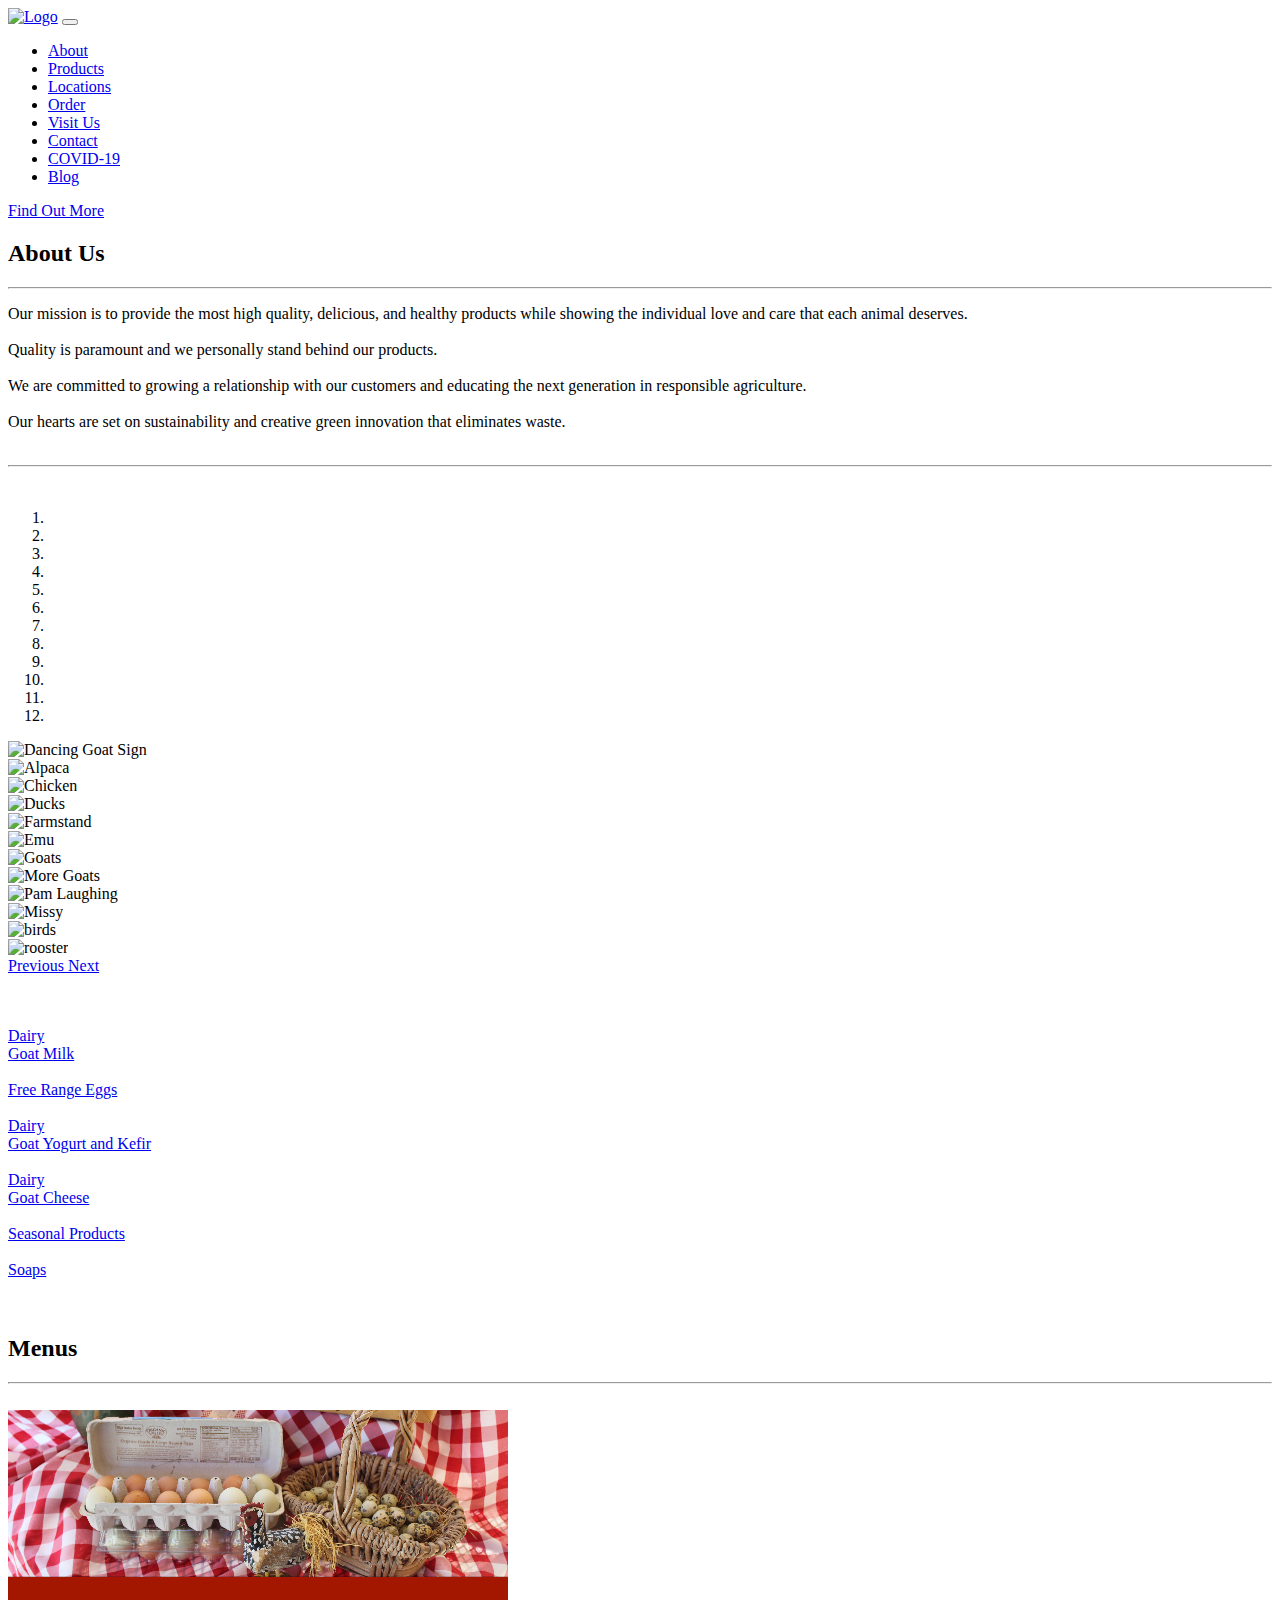
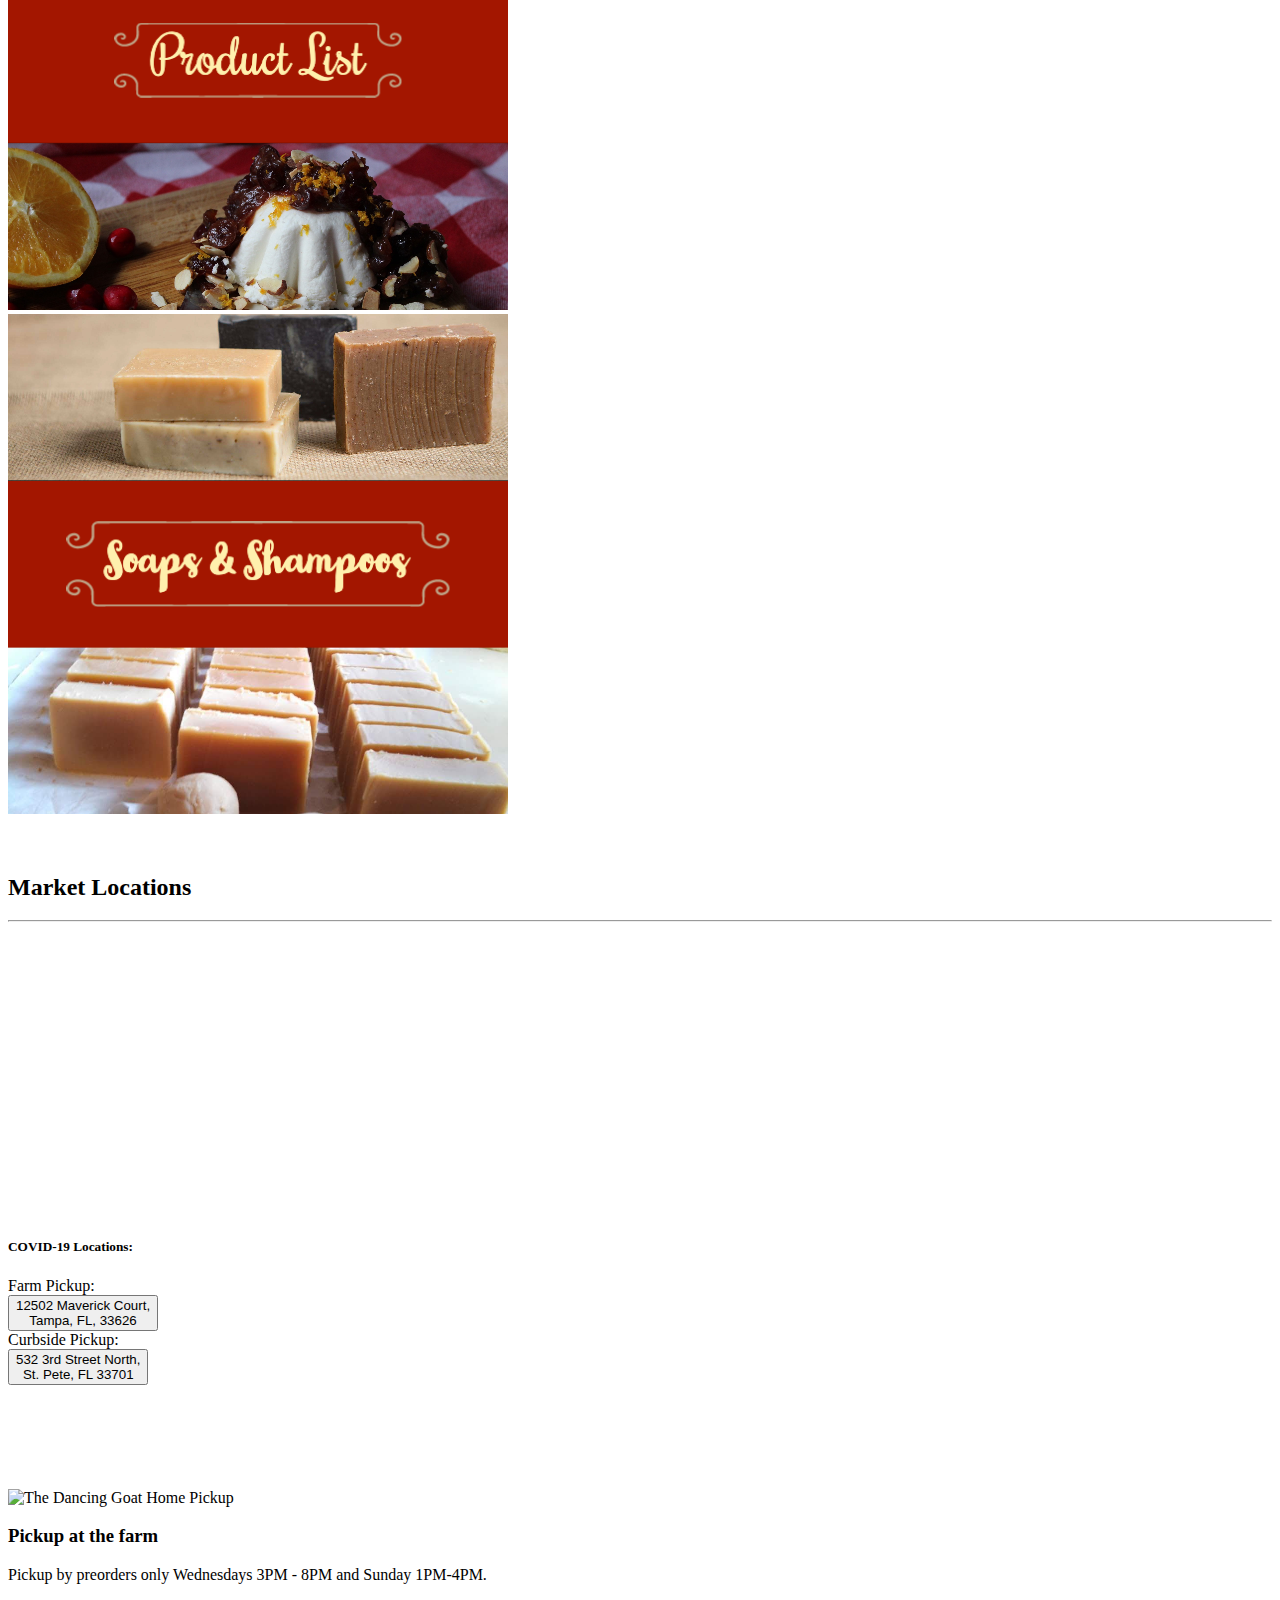
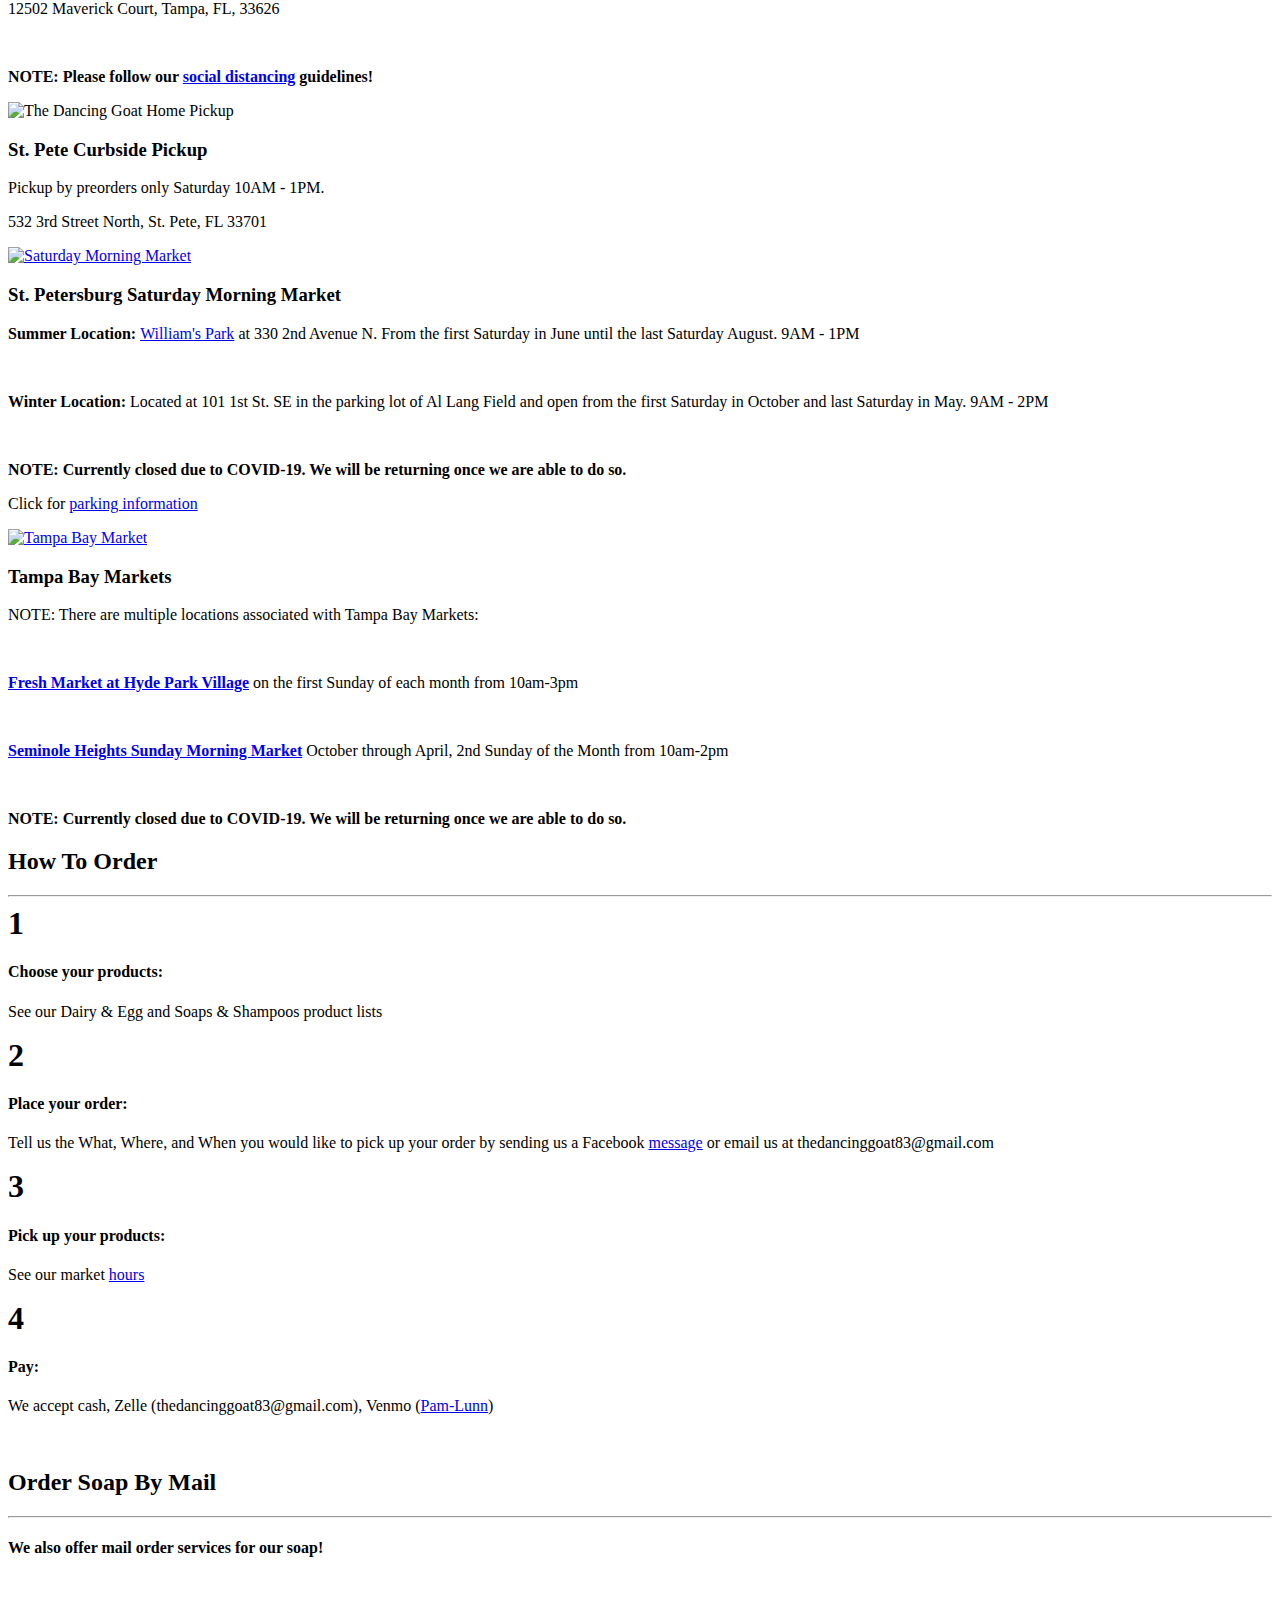
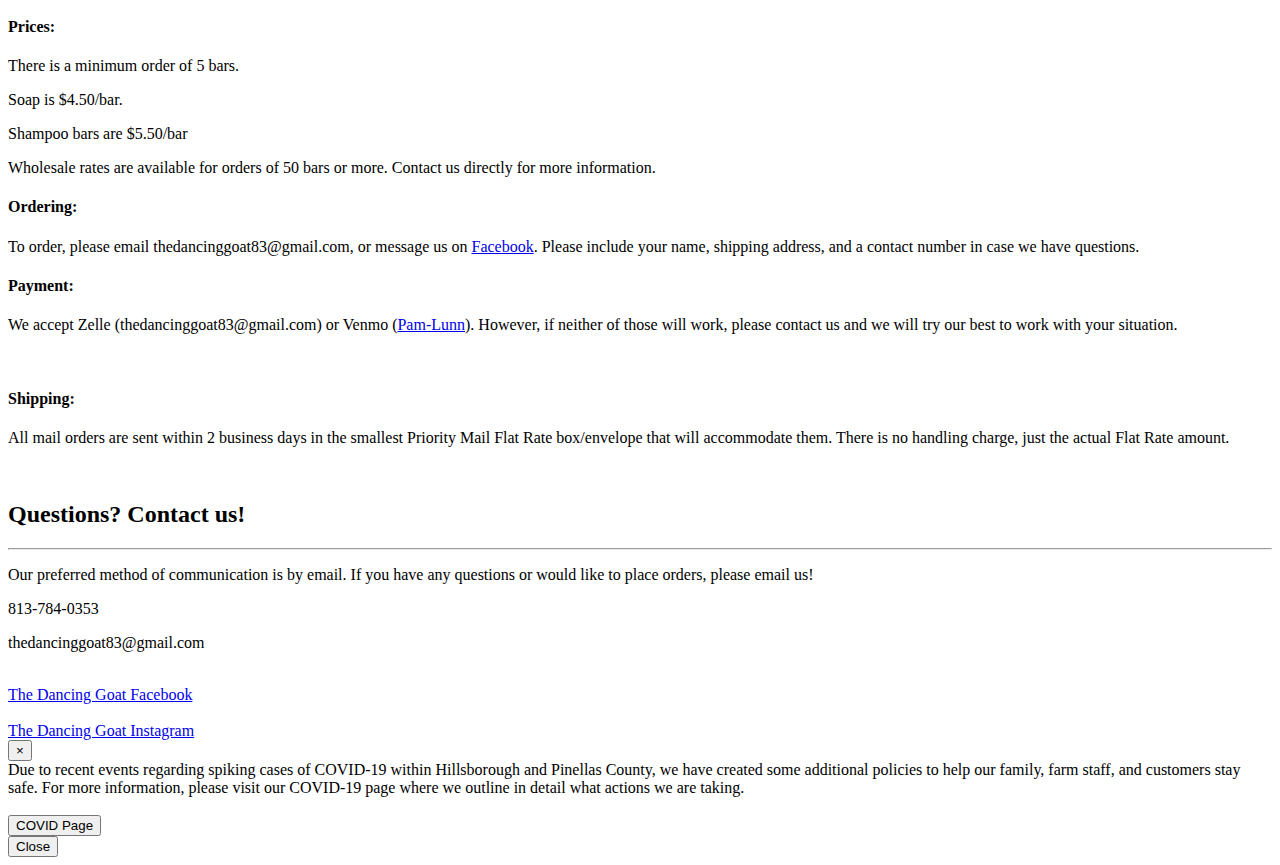
==== index.html @ 33b03e3a "enable modal" ====
<!DOCTYPE html>
<html lang="en">

<head>

  <!-- Global site tag (gtag.js) - Google Analytics -->
  <script async src="https://www.googletagmanager.com/gtag/js?id=UA-163304457-1"></script>
  <script>
    window.dataLayer = window.dataLayer || [];

    function gtag() {
      dataLayer.push(arguments);
    }
    gtag('js', new Date());

    gtag('config', 'UA-163304457-1');
  </script>


  <meta charset="utf-8">
  <meta name="viewport" content="width=device-width, initial-scale=1, shrink-to-fit=no">
  <meta name="description"
    content="An urban farm supplying the Tampa Bay and St. Petersburg communities with fresh goat milk, yogurt, kefir, cheese, cow milk, eggs, and artisan goat milk soaps.">
  <meta name="author" content="Clinton Lunn">
  <link rel='icon' href='favicon.ico' type='image/x-icon' />
  <title>The Dancing Goat Dairy</title>
  <!-- Bootstrap core CSS -->
  <link href="vendor/bootstrap/css/bootstrap.min.css" rel="stylesheet">

  <!-- Custom fonts for this template -->
  <link href="vendor/font-awesome/css/font-awesome.min.css" rel="stylesheet" type="text/css">
  <link
    href='https://fonts.googleapis.com/css?family=Open+Sans:300italic,400italic,600italic,700italic,800italic,400,300,600,700,800'
    rel='stylesheet' type='text/css'>
  <link
    href='https://fonts.googleapis.com/css?family=Merriweather:400,300,300italic,400italic,700,700italic,900,900italic'
    rel='stylesheet' type='text/css'>

  <!-- Plugin CSS -->
  <link href="vendor/magnific-popup/magnific-popup.css" rel="stylesheet">

  <!-- Custom styles for this template -->
  <link href="css/creative.min.css" rel="stylesheet">

  <!-- Leaflet CSS -->
  <link rel="stylesheet" href="https://unpkg.com/leaflet@1.6.0/dist/leaflet.css"
    integrity="sha512-xwE/Az9zrjBIphAcBb3F6JVqxf46+CDLwfLMHloNu6KEQCAWi6HcDUbeOfBIptF7tcCzusKFjFw2yuvEpDL9wQ=="
    crossorigin="" />

</head>

<body id="page-top">

  <!-- Navigation -->
  <nav class="navbar navbar-expand-lg navbar-light fixed-top" id="mainNav">
    <div class="container">
      <a class="navbar-brand js-scroll-trigger" href="#page-top" style="font-family:cursive"><img style="width: 300px;"
          src="./img/toplogo.png" alt="Logo" style=></a>
      <button class="navbar-toggler navbar-toggler-right" type="button" data-toggle="collapse"
        data-target="#navbarResponsive" aria-controls="navbarResponsive" aria-expanded="false"
        aria-label="Toggle navigation">
        <span class="navbar-toggler-icon"></span>
      </button>
      <div class="collapse navbar-collapse" id="navbarResponsive">
        <ul class="navbar-nav ml-auto">
          <li class="nav-item">
            <a class="nav-link js-scroll-trigger" href="#about">About</a>
          </li>
          <li class="nav-item">
            <a class="nav-link js-scroll-trigger" href="#portfolio">Products</a>
          </li>
          <li class="nav-item">
            <a class="nav-link js-scroll-trigger" href="#locations">Locations</a>
          </li>
          <li class="nav-item">
            <a class="nav-link js-scroll-trigger" href="#order">Order</a>
          </li>
          <li class="nav-item">
            <a class="nav-link js-scroll-trigger" href="./visit.html">Visit Us</a>
          </li>
          <li class="nav-item">
            <a class="nav-link js-scroll-trigger" href="#contact">Contact</a>
          </li>
          <li class="nav-item">
            <a class="nav-link js-scroll-trigger" href="./covid.html">COVID-19</a>
          </li>
          <li class="nav-item">
            <a class="nav-link js-scroll-trigger" href="https://thedancinggoat.wordpress.com/">Blog
            </a>
          </li>
        </ul>
      </div>
    </div>
  </nav>

  <header class="masthead text-center text-white d-flex">
    <div class="container my-auto">
      <div class="row">
        <div class="col-lg-10 mx-auto">
          <!--
            <h1 class="text-uppercase">
              <strong>Welcome to the Farm</strong>
            </h1>
            <hr>
            -->
        </div>
        <div class="col-lg-8 mx-auto">
          <!--<p class="text-faded mb-5" style="color:#000;font-weight: bold;">A family farm nestled into the suburbs of Tampa Bay!</p>-->
          <a class="btn btn-primary btn-xl js-scroll-trigger" href="#about">Find Out More</a>
        </div>
      </div>
    </div>
  </header>
  <!-- <img src="https://live.staticflickr.com/917/43078996511_450759f079_k.jpg" alt="Farm Aerial View" -->
  <!-- <img src="https://live.staticflickr.com/65535/49135883252_8f9817cc66_b.jpg" alt="Farm Driveway" -->
  <!-- <img src="https://live.staticflickr.com/65535/49135682891_9e29ded91d_b.jpg" alt="Building Front" -->

  <section class="bg-primary" id="about">
    <div class="container">
      <div class="row">
        <div class="col-lg-8 mx-auto text-center">
          <h2 class="section-heading text-white">About Us</h2>
          <hr class="light my-4">
          <p class="text-faded mb-4">Our mission is to provide the most high quality, delicious, and healthy products
            while showing the individual love and care that each animal deserves. <br><br>

            Quality is paramount and we personally stand behind our products. <br><br>

            We are committed to growing a relationship with our customers and educating the next generation in
            responsible agriculture. <br><br>

            Our hearts are set on sustainability and creative green innovation that eliminates waste. <br><br></p>
        </div>
      </div>
      <div class="row">
        <div class="col-lg-8 mx-auto text-center">
          <hr class="light my-4">
          <br>
          <p class="text-faded mb-4">
            <div class="container">
              <div id="carouselExampleIndicators" class="carousel slide" data-ride="carousel">
                <ol class="carousel-indicators">
                  <li data-target="#carouselExampleIndicators" data-slide-to="0" class="active"></li>
                  <li data-target="#carouselExampleIndicators" data-slide-to="1"></li>
                  <li data-target="#carouselExampleIndicators" data-slide-to="2"></li>
                  <li data-target="#carouselExampleIndicators" data-slide-to="3"></li>
                  <li data-target="#carouselExampleIndicators" data-slide-to="4"></li>
                  <li data-target="#carouselExampleIndicators" data-slide-to="5"></li>
                  <li data-target="#carouselExampleIndicators" data-slide-to="6"></li>
                  <li data-target="#carouselExampleIndicators" data-slide-to="7"></li>
                  <li data-target="#carouselExampleIndicators" data-slide-to="8"></li>
                  <li data-target="#carouselExampleIndicators" data-slide-to="9"></li>
                  <li data-target="#carouselExampleIndicators" data-slide-to="10"></li>
                  <li data-target="#carouselExampleIndicators" data-slide-to="11"></li>
                </ol>
                <div class="carousel-inner">
                  <div class="carousel-item active">
                    <img class="d-block w-100" src="./img/carousel/sign.png" alt="Dancing Goat Sign">
                  </div>
                  <div class="carousel-item">
                    <img class="d-block w-100" src="./img/carousel/alpaca.png" alt="Alpaca">
                  </div>
                  <div class="carousel-item">
                    <img class="d-block w-100" src="./img/carousel/chicken.png" alt="Chicken">
                  </div>
                  <div class="carousel-item">
                    <img class="d-block w-100" src="./img/carousel/ducks.png" alt="Ducks">
                  </div>
                  <div class="carousel-item">
                    <img class="d-block w-100" src="./img/carousel/farmstand.png" alt="Farmstand">
                  </div>
                  <div class="carousel-item">
                    <img class="d-block w-100" src="./img/carousel/emu.png" alt="Emu">
                  </div>
                  <div class="carousel-item">
                    <img class="d-block w-100" src="./img/carousel/goatslooking.png" alt="Goats">
                  </div>
                  <div class="carousel-item">
                    <img class="d-block w-100" src="./img/carousel/goatstalking.png" alt="More Goats">
                  </div>
                  <div class="carousel-item">
                    <img class="d-block w-100" src="./img/carousel/laughing.png" alt="Pam Laughing">
                  </div>
                  <div class="carousel-item">
                    <img class="d-block w-100" src="./img/carousel/missy.png" alt="Missy">
                  </div>
                  <div class="carousel-item">
                    <img class="d-block w-100" src="./img/carousel/pheasants.png" alt="birds">
                  </div>
                  <div class="carousel-item">
                    <img class="d-block w-100" src="./img/carousel/roostercrow.png" alt="rooster">
                  </div>
                  <a class="carousel-control-prev" href="#carouselExampleIndicators" role="button" data-slide="prev">
                    <span class="carousel-control-prev-icon" aria-hidden="true"></span>
                    <span class="sr-only">Previous</span>
                  </a>
                  <a class="carousel-control-next" href="#carouselExampleIndicators" role="button" data-slide="next">
                    <span class="carousel-control-next-icon" aria-hidden="true"></span>
                    <span class="sr-only">Next</span>
                  </a>
                </div>
              </div>

          </p>
          <br>
        </div>
      </div>
    </div>
  </section>

  <section class="p-0" id="portfolio">
    <div class="container-fluid p-0">
      <div class="row no-gutters popup-gallery">
        <div class="col-lg-4 col-sm-6">
          <a class="portfolio-box" href="./img/portfolio/fullsize/milk.jpg">
            <img class="img-fluid" src="./img/portfolio/thumbnails/milk.jpg" alt="">
            <div class="portfolio-box-caption">
              <div class="portfolio-box-caption-content">
                <div class="project-category text-faded">
                  Dairy
                </div>
                <div class="project-name">
                  Goat Milk
                </div>
              </div>
            </div>
          </a>
        </div>
        <div class="col-lg-4 col-sm-6">
          <a class="portfolio-box" href="./img/portfolio/fullsize/eggs.jpg">
            <img class="img-fluid" src="./img/portfolio/thumbnails/eggs.jpg" alt="">
            <div class="portfolio-box-caption">
              <div class="portfolio-box-caption-content">
                <div class="project-category text-faded">

                </div>
                <div class="project-name">
                  Free Range Eggs
                </div>
              </div>
            </div>
          </a>
        </div>
        <!-- <div class="col-lg-4 col-sm-6">
            <a class="portfolio-box" href="img/portfolio/fullsize/kefir.jpg">
              <img class="img-fluid" src="img/portfolio/thumbnails/kefir.jpg" alt="">
              <div class="portfolio-box-caption">
                <div class="portfolio-box-caption-content">
                  <div class="project-category text-faded">
                    Category
                  </div>
                  <div class="project-name">
                    Project Name
                  </div>
                </div>
              </div>
            </a>
          </div> -->
        <div class="col-lg-4 col-sm-6">
          <a class="portfolio-box" href="./img/portfolio/fullsize/kefiryogurt.jpg">
            <img class="img-fluid" src="./img/portfolio/thumbnails/kefiryogurt.jpg" alt="">
            <div class="portfolio-box-caption">
              <div class="portfolio-box-caption-content">
                <div class="project-category text-faded">
                  Dairy
                </div>
                <div class="project-name">
                  Goat Yogurt and Kefir
                </div>
              </div>
            </div>
          </a>
        </div>
        <div class="col-lg-4 col-sm-6">
          <a class="portfolio-box" href="./img/portfolio/fullsize/cheese.jpg">
            <img class="img-fluid" src="./img/portfolio/thumbnails/cheese.jpg" alt="">
            <div class="portfolio-box-caption">
              <div class="portfolio-box-caption-content">
                <div class="project-category text-faded">
                  Dairy
                </div>
                <div class="project-name">
                  Goat Cheese
                </div>
              </div>
            </div>
          </a>
        </div>
        <div class="col-lg-4 col-sm-6">
          <a class="portfolio-box" href="./img/portfolio/fullsize/seasonal.jpg">
            <img class="img-fluid" src="./img/portfolio/thumbnails/seasonal.jpg" alt="">
            <div class="portfolio-box-caption">
              <div class="portfolio-box-caption-content">
                <div class="project-category text-faded">
                  Seasonal Products
                </div>
                <div class="project-name">

                </div>
              </div>
            </div>
          </a>
        </div>
        <div class="col-lg-4 col-sm-6">
          <a class="portfolio-box" href="./img/portfolio/fullsize/soaps.jpg">
            <img class="img-fluid" src="./img/portfolio/thumbnails/soaps.jpg" alt="">
            <div class="portfolio-box-caption">
              <div class="portfolio-box-caption-content">
                <div class="project-category text-faded">
                  Soaps
                </div>
                <div class="project-name">

                </div>
              </div>
            </div>
          </a>
        </div>
      </div>
      <br><br>
      <!-- <div class="container">
        <div class="row">
          <div class="col-lg-12 text-center">
            <h2 class="section-heading">Products</h2>
            <hr class="my-4">
          </div>
          <div class="col-lg-12 col-sm-12 mx-auto text-center">
            <img style="height: 750px; width: 800px;" src="./img/productlists/productlist.png">
          </div>
        </div>
        <br>
        <div class="row">
          <div class="col-lg-12 text-center">
            <h2 class="section-heading">Soaps</h2>
            <hr class="my-4">
          </div>
          <div class="col-lg-12 col-sm-12 mx-auto text-center">
            <img style="height: 750px; width: 800px;" src="./img/Product Lists/soaplist.png">
          </div>
        </div>
      </div> -->
    </div>
  </section>

  <section class="p-0" id="productlists">
    <div class="container-fluid p-0">
      <div class="col-lg-12 text-center">
        <h2 class="section-heading">Menus</h2>
        <hr class="my-4">
        <br>
      </div>
      <div class="row no-gutters popup-gallery">
        <div class="col-lg-6 col-sm-12 text-center">
          <a class="portfolio-box" href="./img/productlists/fullsize/productlist.png">
            <img class="img-fluid fit-to-container mh-75" src="./img/productlists/thumbnail/products.png" alt="">
            <div class="portfolio-box-caption">
              <div class="portfolio-box-caption-content">
                <div class="project-category text-faded">
                </div>
                <!-- <div class="project-name">
                  Products
                </div> -->
              </div>
            </div>
          </a>
        </div>
        <div class="col-lg-6 col-sm-12 text-center">
          <a class="portfolio-box" href="./img/productlists/fullsize/soaplist.png">
            <img class="img-fluid fit-to-container" src="./img/productlists/thumbnail/soapsnshampoos.png" alt="">
            <div class="portfolio-box-caption">
              <div class="portfolio-box-caption-content">
                <div class="project-category text-faded">

                </div>
                <!-- <div class="project-name">
                  Soaps and Shampoos
                </div> -->
              </div>
            </div>
          </a>
        </div>
      </div>
      <br><br>
    </div>
  </section>

  <section id="locations">
    <div class="container">
      <div class="row">
        <div class="col-lg-12 text-center">
          <h2 class="section-heading"> Market Locations</h2>
          <hr class="my-4">
        </div>
      </div>
    </div>

    <div class="row">

      <div class="col-md-8 mx-auto text-center">
        <div style="height: 250px;" class="rounded" id="map"></div>
        <br><br>
      </div>

      <div class="col-md-4 card mx-auto d-block" style=" height: 250px; width: 18rem;">
        <div class="card-body text-center">
          <h5 class="card-title">COVID-19 Locations:</h5>
          <span>Farm Pickup:</span>
          <br>
          <button id="farmPickupBtn" type="button" style="text-transform: none !important;" class="btn btn-link">12502
            Maverick Court,<br>Tampa, FL,
            33626</button>
          <br>
          <span>Curbside Pickup:</span>
          <br>
          <button id="stPetePickupBtn" type="button" style="text-transform: none !important;" class="btn btn-link">532
            3rd Street North,<br>St. Pete, FL
            33701</button>
          <br>
          <!-- <button type="button" class="btn btn-link">101 1st St SE,<br>St. Petersburg, FL 33701</button>
          <br>
          <button type="button" class="btn btn-link">12502 Maverick Court,<br>Tampa, FL, 33626</button>-->
        </div>
      </div>
    </div>
    <div class="container">
      <div class="row">
        <div class="col-lg-6 col-md-6 text-center">
          <div class="service-box mt-5 mx-auto">
            <!--<i class="fa fa-4x fa-newspaper-o text-primary mb-3 sr-icons"></i>-->
            <img style="height: 250px; width: 375px" src="./img/Locations/farmporchpickup.jpg"
              alt="The Dancing Goat Home Pickup">
            <h3 class="mb-3">Pickup at the farm</h3>
            <p class="text-muted mb-0">Pickup by preorders only Wednesdays 3PM - 8PM and Sunday 1PM-4PM.</p>
            <!-- <p class="text-muted mb-0">To place an order, please email <a
                href="mailto:thedancinggoat83@gmail.com?Subject=Order%20inquery"
                target="_top">thedancinggoat83@gmail.com</a></p> -->
            <p class="text-muted mb-0">12502 Maverick Court, Tampa, FL, 33626</p>
            <br>
            <p><strong>NOTE: Please follow our <a href="./img/COVID/covidupdate.png">social distancing</a>
                guidelines!</strong>
            </p>

          </div>
        </div>
        <div class="col-lg-6 col-md-6 text-center">
          <div class="service-box mt-5 mx-auto">
            <!--<i class="fa fa-4x fa-newspaper-o text-primary mb-3 sr-icons"></i>-->
            <img style="height: 250px; width: 275px" src="./img/Locations/stpetepickuplocation.jpg"
              alt="The Dancing Goat Home Pickup">
            <h3 class="mb-3">St. Pete Curbside Pickup</h3>
            <p class="text-muted mb-0">Pickup by preorders only Saturday 10AM - 1PM.</p>
            <!-- <p class="text-muted mb-0">To place an order, please email <a
                href="mailto:thedancinggoat83@gmail.com?Subject=Order%20inquery"
                target="_top">thedancinggoat83@gmail.com</a></p> -->
            <p class="text-muted mb-0">532 3rd Street North, St. Pete, FL 33701
            </p>

          </div>
        </div>
      </div>
      <div class="row">
        <div class="col-lg-6 col-md-6 text-center">
          <div class="service-box mt-5 mx-auto">
            <!--<i class="fa fa-4x fa-diamond text-primary mb-3 sr-icons"></i>-->
            <a href="http://saturdaymorningmarket.com/">
              <img src="https://farm2.staticflickr.com/1789/42316108664_bc78e7000c_o.png" alt="Saturday Morning Market">
            </a>
            <h3 class="mb-3">St. Petersburg Saturday Morning Market</h3>
            <p class="text-muted mb-0"><strong>Summer Location: </strong><a
                href="https://www.facebook.com/WilliamsParkMarket/">William's Park</a> at 330 2nd Avenue N. From the
              first Saturday in June until the last Saturday August. 9AM - 1PM</p>
            <br>
            <p class="text-muted mb-0"><strong>Winter Location:</strong> Located at 101 1st St. SE in the parking lot of
              Al Lang Field and open from the first Saturday in October and last Saturday in May. 9AM - 2PM</p>
            <br>
            <p><strong>NOTE: Currently closed due to COVID-19. We will be returning once we are able to do so.</strong>
            </p>
            <p>Click for <a href="https://saturdaymorningmarket.com/services/directionsparking/">parking information</a>
            </p>
            <!-- saturday morning market -->
            <!-- williams park summer market -->
          </div>
        </div>
        <div class="col-lg-6 col-md-6 text-center">
          <div class="service-box mt-5 mx-auto">
            <!--<i class="fa fa-4x fa-paper-plane text-primary mb-3 sr-icons"></i>-->
            <a href="https://tampabaymarkets.com/">
              <img style="height: 150px; width: 175px" src="./img/Locations/tampabaymarketlogo.jpg"
                alt="Tampa Bay Market">
            </a>
            <h3 class="mb-3">Tampa Bay Markets</h3>
            <p class="text-muted mb-0">NOTE: There are multiple locations associated with Tampa Bay Markets:</p>
            <br>
            <p class="text-muted mb-0"><a
                href="https://tampabaymarkets.com/fresh-market-at-hyde-park-village"><strong>Fresh Market at Hyde Park
                  Village</strong></a> on the first Sunday of each
              month from 10am-3pm</p>
            <br>
            <p class="text-muted mb-0"><a
                href="https://tampabaymarkets.com/seminole-heights-sunday-morning-market"><strong>Seminole Heights
                  Sunday Morning Market</strong></a> October through April, 2nd Sunday of the Month from 10am-2pm</p>
            <br>
            <p><strong>NOTE: Currently closed due to COVID-19. We will be returning once we are able to do so.</strong>
            </p>

          </div>
        </div>
        <!--
          <div class="col-lg-3 col-md-6 text-center">
            <div class="service-box mt-5 mx-auto">
              <i class="fa fa-4x fa-heart text-primary mb-3 sr-icons"></i>
              <h3 class="mb-3">Made with Love</h3>
              <p class="text-muted mb-0">Farm products made fresh on site</p>
            </div>
          </div>
          -->
      </div>
    </div>
  </section>




  <!-- <section class="bg-dark text-white">
    <div class="container text-center">
      <h2 class="mb-4">Free Download at Start Bootstrap!</h2>
      <a class="btn btn-light btn-xl sr-button" href="http://startbootstrap.com/template-overviews/creative/">Download
        Now!</a>
    </div>
  </section> -->

  <section id="order">
    <div class="container">
      <div class="row">
        <div class="col-sm-12 text-center">
          <h2 class="section-heading">How To Order</h2>
          <hr class="my-4">
        </div>
        <div class="container">
          <div class="row">
            <!--                         
              <div class="col-lg-3 col-md-6 text-center">
                <div class="service-box mt-5 mx-auto">
                  <i class="fa fa-4x fa-heart text-primary mb-3 sr-icons"></i>
                  <h3 class="mb-3">Made with Love</h3>
                  <p class="text-muted mb-0">Farm products made fresh on site</p>
                </div>
              </div>
              -->
            <div class="col-sm-12 text-center">
              <div class="mt-5 mx-auto">
                <div class="row">
                  <div class="col-sm-4 text-center">
                    <!-- Create an icon wrapped by the fa-stack class -->
                    <span style="font-size: 2em;" class="fa-stack">
                      <!-- The icon that will wrap the number -->
                      <span class="fa fa-square-o fa-stack-2x"></span>
                      <!-- a strong element with the custom content, in this case a number -->
                      <strong class="fa-stack-1x">
                        1
                      </strong>
                    </span>
                  </div>
                  <div class="col-sm-4 text-center">
                    <h4>Choose your products:</h4>
                    <p>See our Dairy & Egg and Soaps & Shampoos product lists</p>
                  </div>
                  <div class="col-sm-4 text-center"> <i
                      class="fa fa-4x fa-shopping-cart text-primary mb-3 sr-icons"></i>
                  </div>
                </div>
                <!--<i class="fa fa-4x fa-newspaper-o text-primary mb-3 sr-icons"></i>-->
              </div>
            </div>
            <div class="col-sm-12 text-center">
              <div class="mt-5 mx-auto">
                <div class="row">
                  <div class="col-sm-4 text-center">
                    <!-- Create an icon wrapped by the fa-stack class -->
                    <span style="font-size: 2em;" class="fa-stack">
                      <!-- The icon that will wrap the number -->
                      <span class="fa fa-square-o fa-stack-2x"></span>
                      <!-- a strong element with the custom content, in this case a number -->
                      <strong class="fa-stack-1x">
                        2
                      </strong>
                    </span>
                  </div>
                  <div class="col-sm-4 text-center">
                    <h4>Place your order:</h4>
                    <p>Tell us the What, Where, and When you would like to pick up your order by sending us a Facebook
                      <a target="_blank" href="https://www.m.me/dancinggoatdairy">message</a> or email us at
                      thedancinggoat83@gmail.com</p>
                  </div>
                  <div class="col-sm-4 text-center"> <i class="fa fa-4x fa-envelope-o text-primary mb-3 sr-icons"></i>

                  </div>
                  <!--<i class="fa fa-4x fa-newspaper-o text-primary mb-3 sr-icons"></i>-->

                </div>
              </div>
              <div class="col-sm-12 text-center">
                <div class="mt-5 mx-auto">
                  <div class="row">
                    <div class="col-sm-4 text-center">
                      <!-- Create an icon wrapped by the fa-stack class -->
                      <span style="font-size: 2em;" class="fa-stack">
                        <!-- The icon that will wrap the number -->
                        <span class="fa fa-square-o fa-stack-2x"></span>
                        <!-- a strong element with the custom content, in this case a number -->
                        <strong class="fa-stack-1x">
                          3
                        </strong>
                      </span>
                    </div>
                    <div class="col-sm-4 text-center">
                      <h4>Pick up your products:</h4>
                      <p>See our market <a href="./img/hours.png">hours</a></p>
                    </div>
                    <div class="col-sm-4 text-center"> <i
                        class="fa fa-4x fa-shopping-bag text-primary mb-3 sr-icons"></i>
                    </div>
                  </div>
                </div>
              </div>
              <div class="col-sm-12 text-center">
                <div class="mt-5 mx-auto">
                  <div class="row">
                    <div class="col-sm-4 text-center">
                      <!-- Create an icon wrapped by the fa-stack class -->
                      <span style="font-size: 2em;" class="fa-stack">
                        <!-- The icon that will wrap the number -->
                        <span class="fa fa-square-o fa-stack-2x"></span>
                        <!-- a strong element with the custom content, in this case a number -->
                        <strong class="fa-stack-1x">
                          4
                        </strong>
                      </span>
                    </div>
                    <div class="col-sm-4 text-center">
                      <h4>Pay:</h4>
                      <p>We accept cash, Zelle (thedancinggoat83@gmail.com), Venmo (<a
                          href="https://venmo.com/Pam-Lunn">Pam-Lunn</a>)</p>
                    </div>
                    <div class="col-sm-4 text-center"> <i class="fa fa-4x fa-dollar text-primary mb-3 sr-icons"></i>
                    </div>
                  </div>
                </div>
              </div>
            </div>
          </div>

          <!-- <div class="col-lg-12 col-sm-12 mx-auto text-center">
          <img style="height: 750px; width: 700px;" src="./img/order.png">
        </div> -->
        </div>
        <br>
      </div>
  </section>

  <section id="mailorder">
    <div class="container">
      <div class="row">
        <div class="col-sm-12 text-center">
          <h2 class="section-heading">Order Soap By Mail</h2>
          <hr class="my-4">
        </div>
        <div class="container">
          <div class="row">
            <!--                         
              <div class="col-lg-3 col-md-6 text-center">
                <div class="service-box mt-5 mx-auto">
                  <i class="fa fa-4x fa-heart text-primary mb-3 sr-icons"></i>
                  <h3 class="mb-3">Made with Love</h3>
                  <p class="text-muted mb-0">Farm products made fresh on site</p>
                </div>
              </div>
              -->
            <div class="col-sm-12 text-center">
              <div class="mt-5 mx-auto">
                <div class="row">
                  <div class="col-sm-12 text-center">
                    <i class="fa fa-4x fa-shipping text-primary mb-3 sr-icons"></i>

                  </div>
                  <div class="col-sm-12 text-center">
                    <h4>We also offer mail order services for our soap!</h4>
                    <br>
                    <div class="col-sm-12 text-center">
                      <i class="fa fa-4x fa-dollar text-primary mb-3 sr-icons"></i>
                    </div>
                    <h4>Prices:</h4>
                    <p>There is a minimum order of 5 bars.</p>
                    <p>Soap is $4.50/bar.</p>
                    <p>Shampoo bars are $5.50/bar</p>
                    <p>Wholesale rates are available for orders of 50 bars or more. Contact us directly for more
                      information.</p>

                    <i class="fa fa-4x fa-envelope-o text-primary mb-3 sr-icons"></i>
                    <h4>Ordering:</h4>
                    <p>To order, please email thedancinggoat83@gmail.com, or message us on <a target="_blank"
                        href="https://www.facebook.com/dancinggoatdairy/">Facebook</a>. Please include
                      your name, shipping address, and a contact number in case we have questions.
                    </p>
                    <i class="fa fa-4x fa-credit-card text-primary mb-3 sr-icons"></i>
                    <h4>Payment:</h4>
                    <p>We accept Zelle (thedancinggoat83@gmail.com) or Venmo (<a target="_blank"
                        href="https://venmo.com/Pam-Lunn">Pam-Lunn</a>). However, if neither of those
                      will work, please contact us and we will try our best to work with your situation.</p>
                    <br>
                    <i class="fa fa-4x fa-truck text-primary mb-3 sr-icons"></i>
                    <h4>Shipping:</h5>
                      <p>All mail orders are sent within 2 business days in the smallest Priority Mail Flat Rate
                        box/envelope that will accommodate them. There is no handling charge, just the actual Flat Rate
                        amount.
                        <!-- See the chart to know what size box you will need. -->
                  </div>
                </div>
                <!--<i class="fa fa-4x fa-newspaper-o text-primary mb-3 sr-icons"></i>-->
              </div>
            </div>
          </div>

          <!-- <div class="col-lg-12 col-sm-12 mx-auto text-center">
          <img style="height: 750px; width: 700px;" src="./img/order.png">
        </div> -->
        </div>
        <br>
      </div>
  </section>

  <section id="contact">
    <div class="container">
      <div class="row">
        <div class="col-lg-8 mx-auto text-center">
          <h2 class="section-heading">Questions? Contact us!</h2>
          <hr class="my-4">
          <p class="mb-5">Our preferred method of communication is by email. If you have any questions or would like to
            place orders, please email us!</p>
        </div>
      </div>
      <div class="row">
        <div class="col-lg-3 ml-auto text-center">
          <i class="fa fa-phone fa-3x mb-3 sr-contact"></i>
          <p>813-784-0353</p>
        </div>
        <div class="col-lg-3 mr-auto text-center">
          <i class="fa fa-envelope-o fa-3x mb-3 sr-contact"></i>
          <p>
            thedancinggoat83@gmail.com </p>
        </div>
        <div class="col-lg-3 ml-auto text-center">
          <i class="fa fa-facebook-square fa-3x mb-3 sr-contact"></i>
          <br>
          <a href="https://www.facebook.com/dancinggoatdairy/">The Dancing Goat Facebook</a>
        </div>
        <div class="col-lg-3 ml-auto text-center">
          <i class="fa fa-instagram fa-3x mb-3 sr-contact"></i>
          <br>
          <a href="https://www.instagram.com/dancinggoatdairy/">The Dancing Goat Instagram</a>
        </div>
      </div>
    </div>
  </section>

  <!-- Bootstrap core JavaScript -->
  <script src="vendor/jquery/jquery.min.js"></script>
  <script src="vendor/bootstrap/js/bootstrap.bundle.min.js"></script>

  <!-- Plugin JavaScript -->
  <script src="vendor/jquery-easing/jquery.easing.min.js"></script>
  <script src="vendor/scrollreveal/scrollreveal.min.js"></script>
  <script src="vendor/magnific-popup/jquery.magnific-popup.min.js"></script>

  <!-- Custom scripts for this template -->
  <script src="js/creative.min.js"></script>

  <!-- Leaflet JS -->
  <script src="https://unpkg.com/leaflet@1.6.0/dist/leaflet.js"
    integrity="sha512-gZwIG9x3wUXg2hdXF6+rVkLF/0Vi9U8D2Ntg4Ga5I5BZpVkVxlJWbSQtXPSiUTtC0TjtGOmxa1AJPuV0CPthew=="
    crossorigin=""></script>

  <!-- Map JS -->
  <script src="./js/map.js"></script>


  <!-- Modal -->
  <div class="modal fade" id="covidModal" tabindex="-1" role="dialog" aria-labelledby="exampleModalLabel"
    aria-hidden="true">
    <div class="modal-dialog" role="document">
      <div class="modal-content">
        <div class="modal-header">
          <!-- <h5 class="modal-title" id="exampleModalLabel">Modal title</h5> -->
          <button type="button" class="close" data-dismiss="modal" aria-label="Close">
            <span aria-hidden="true">&times;</span>
          </button>
        </div>
        <div class="modal-body text-center">
          Due to recent events regarding spiking cases of COVID-19 within Hillsborough and Pinellas County, we have
          created some additional policies to help our family, farm staff, and customers stay safe. For more
          information, please visit our COVID-19 page where we outline in detail what actions we are taking.
          <br><br>
          <button type="button" class="btn btn-primary" onclick="location.href='./covid.html';">COVID Page</button>
        </div>
        <div class="modal-footer">
          <button type="button" class="btn btn-secondary" data-dismiss="modal">Close</button>
        </div>
      </div>
    </div>
  </div>
  <!-- open model on page load -->
  <script>
    $(document).ready(function () {

      // if (location.hostname === "localhost" || location.hostname === "127.0.0.1" || location.hostname === "") {
      //   $(document).ready(function () {
      //     $("#covidModal").modal('show');
      //   });
      // }
      // if ($.cookie('covid') == null) {
      //   $("#covidModal").modal('show');
      //   $.cookie('covid', '1');
      // }
      $("#covidModal").modal('show');

    });
  </script>

</body>

</html>
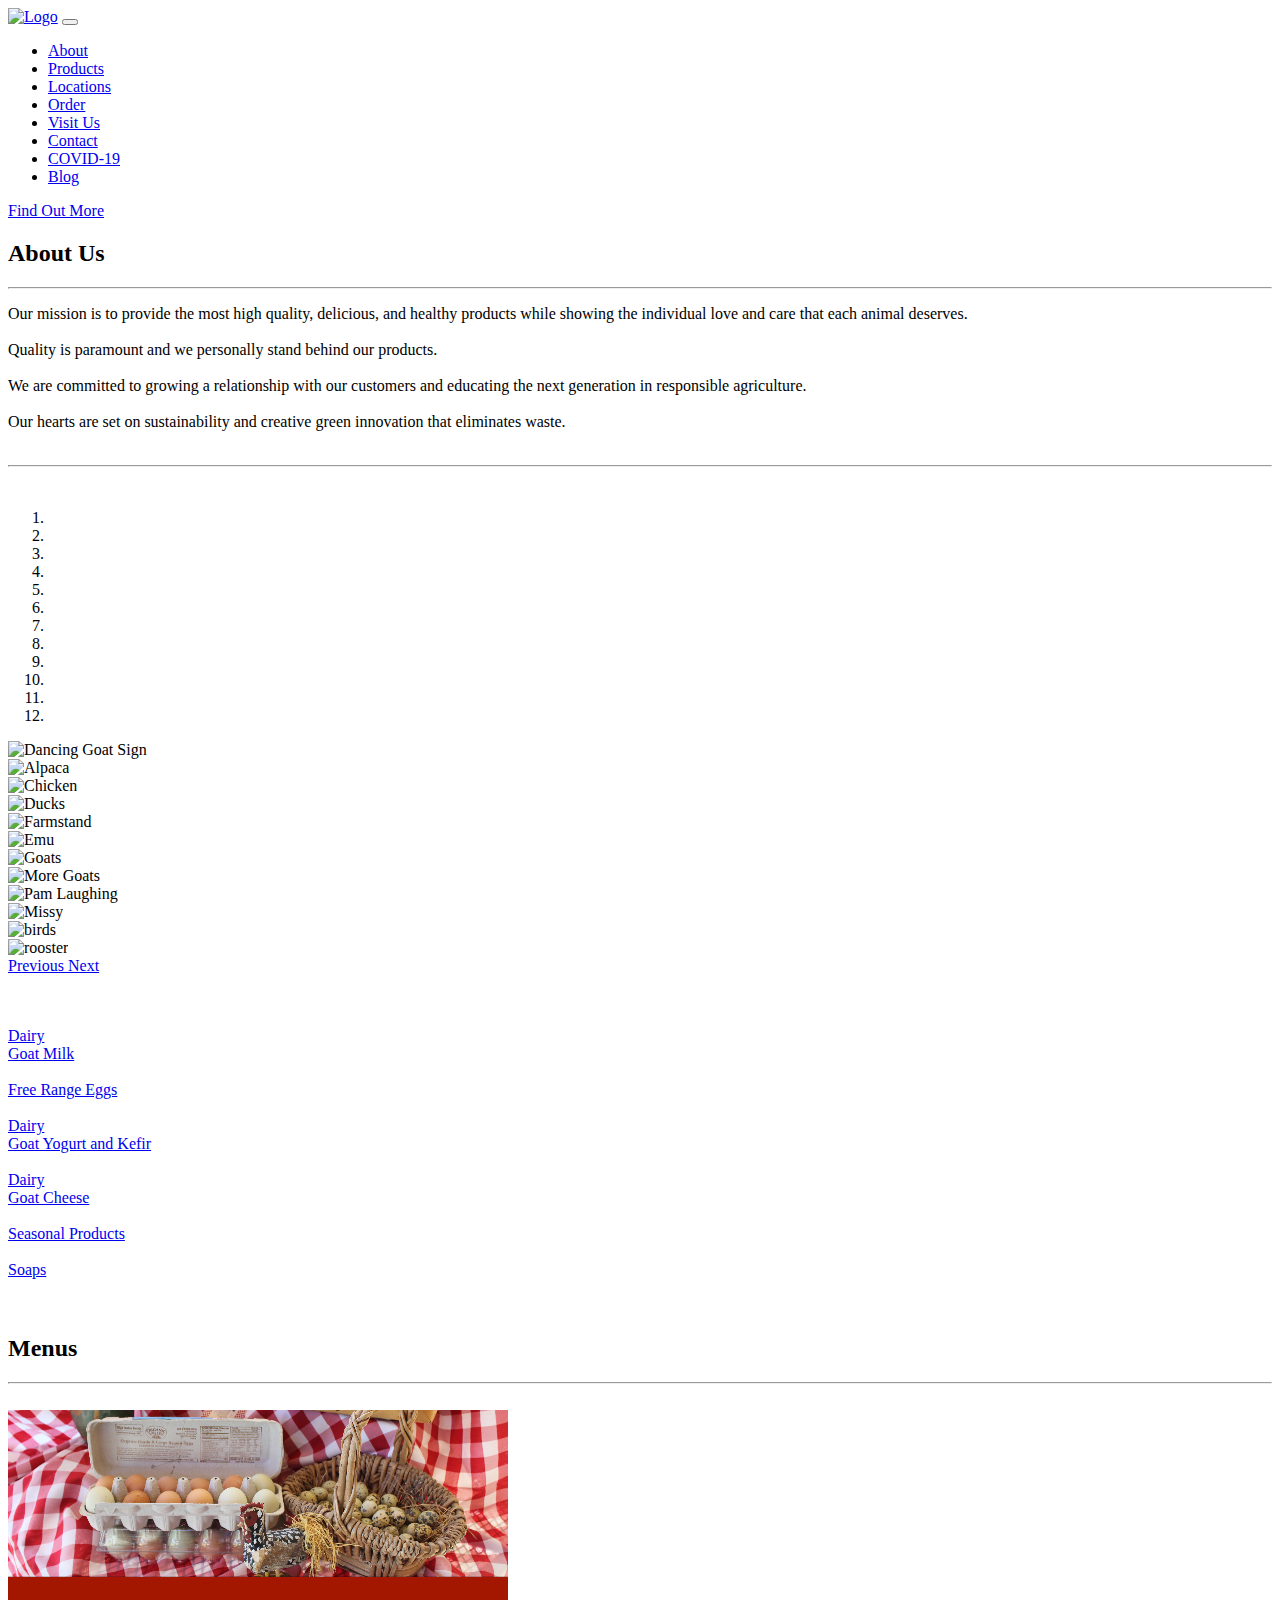
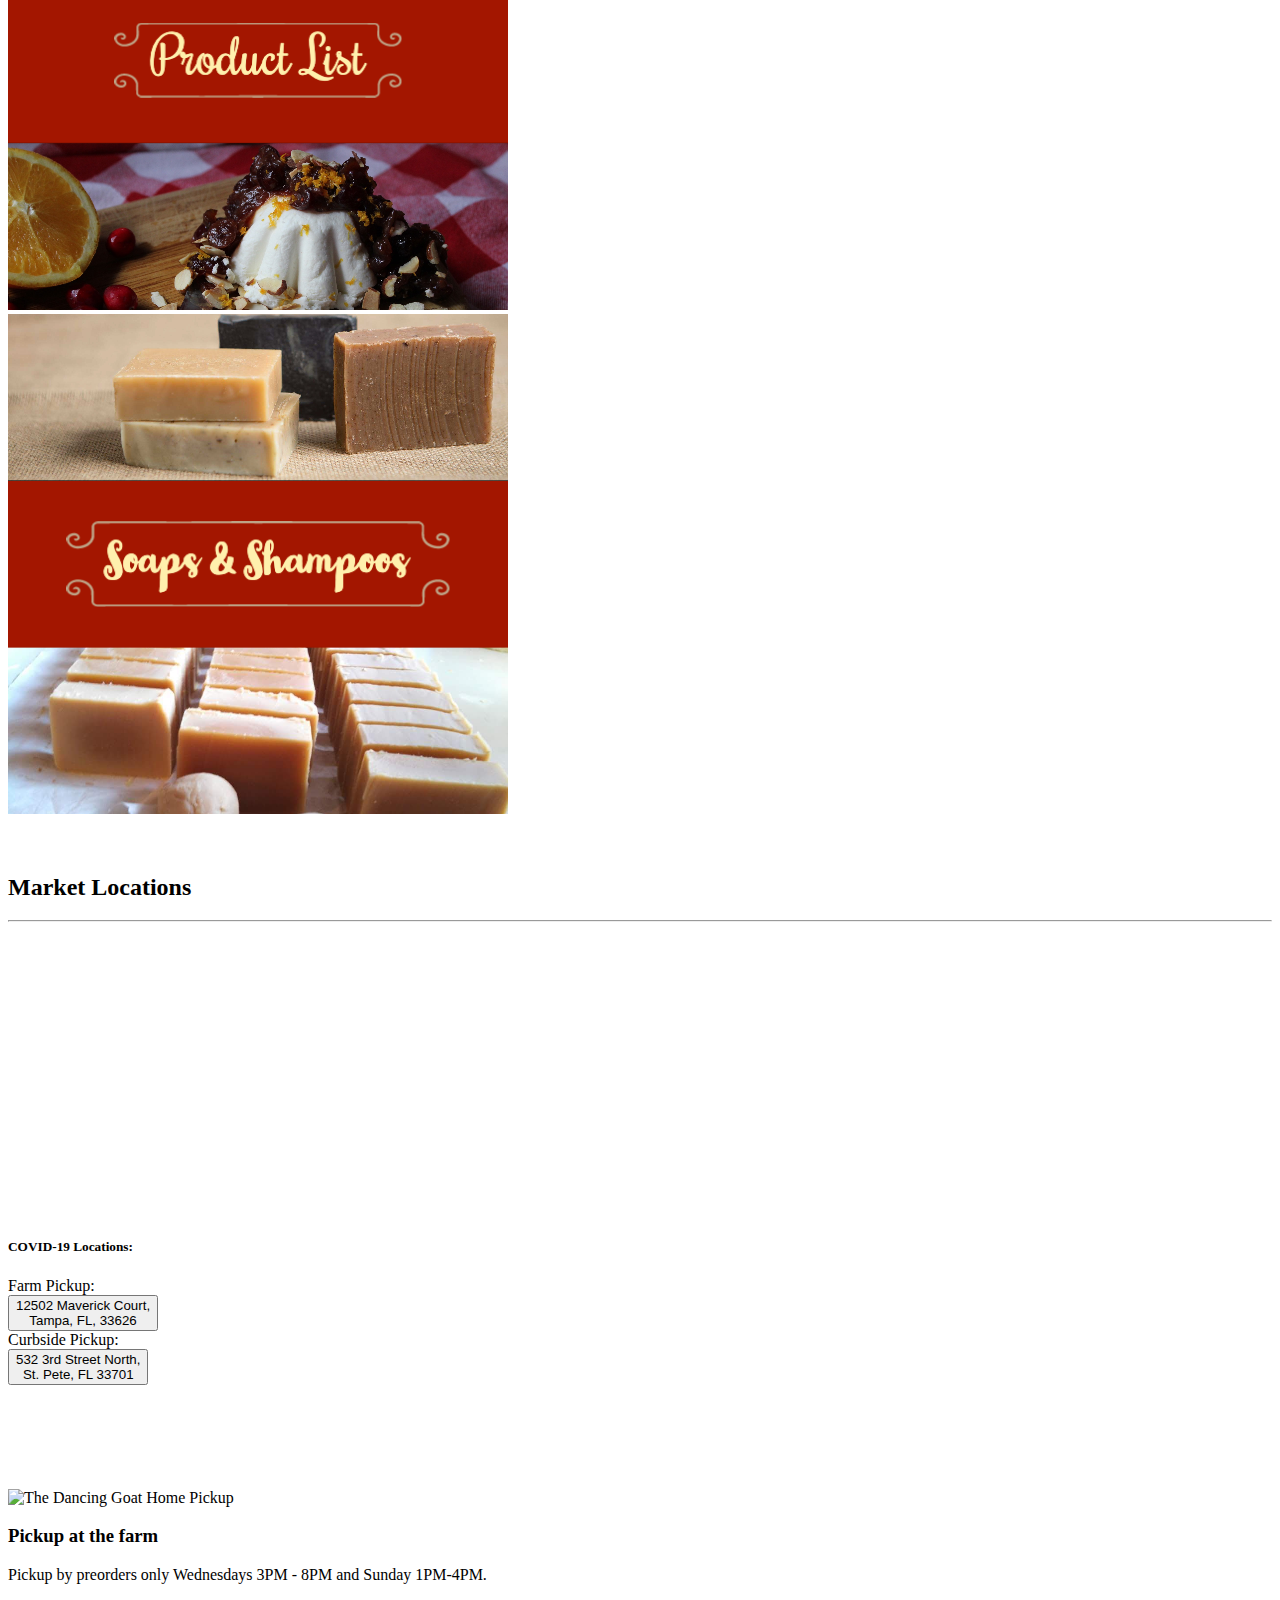
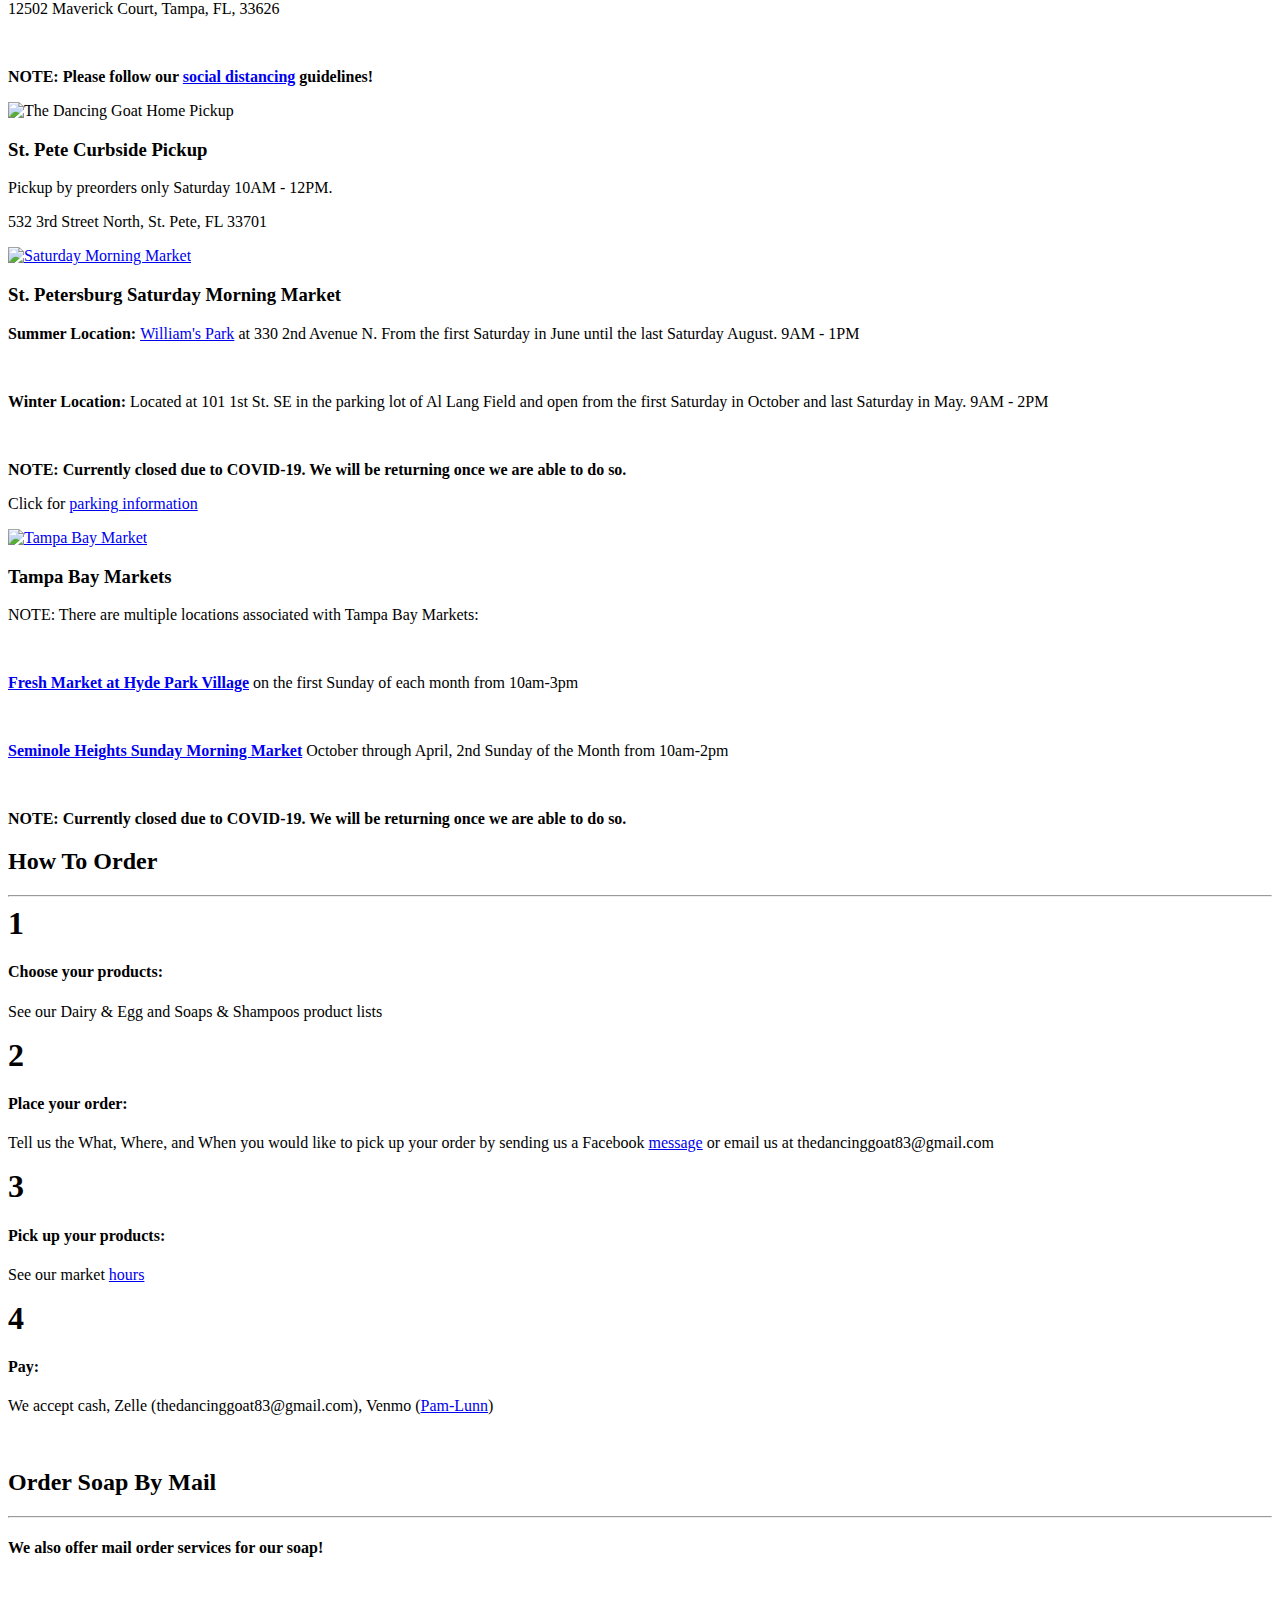
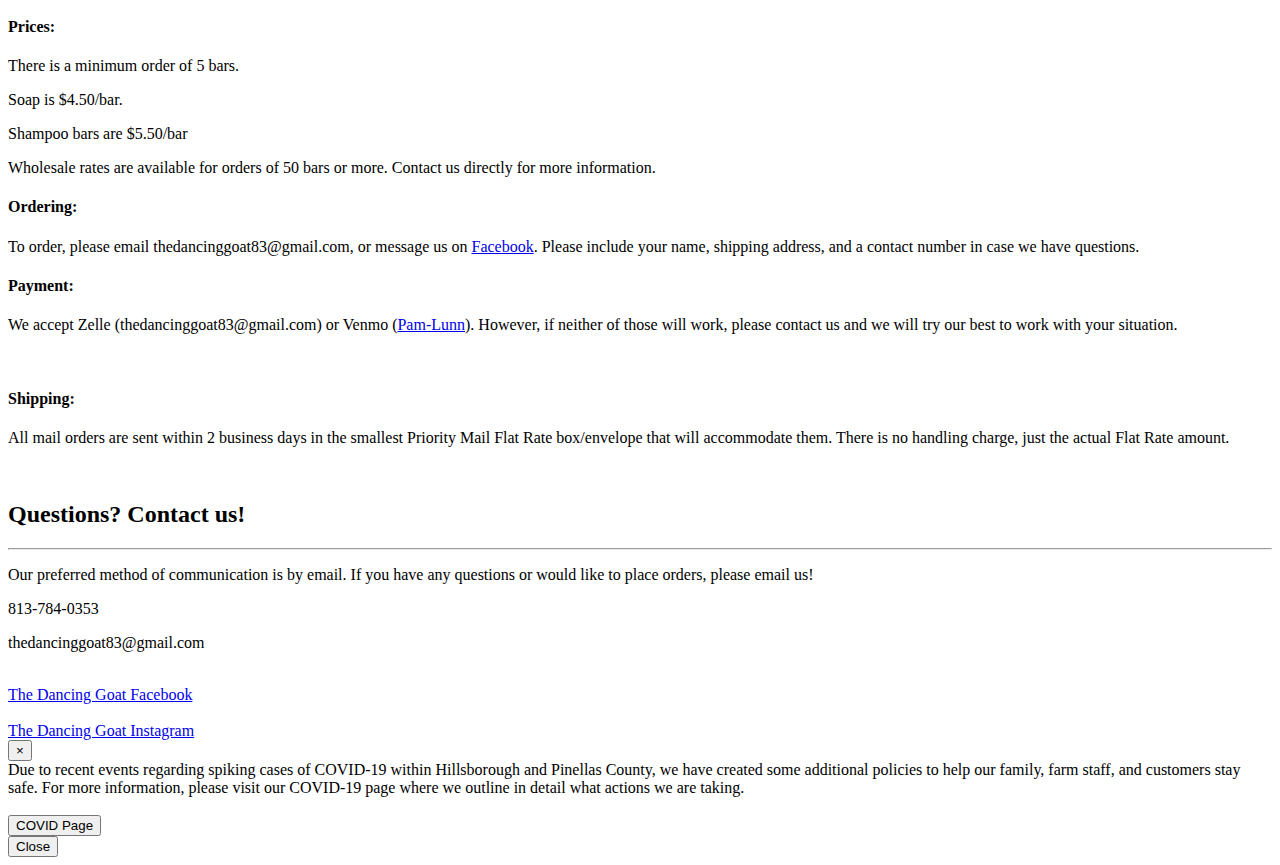
==== commit b009108d: "alter work hours" ====
--- a/index.html
+++ b/index.html
@@ -448,7 +448,7 @@
             <img style="height: 250px; width: 275px" src="./img/Locations/stpetepickuplocation.jpg"
               alt="The Dancing Goat Home Pickup">
             <h3 class="mb-3">St. Pete Curbside Pickup</h3>
-            <p class="text-muted mb-0">Pickup by preorders only Saturday 10AM - 1PM.</p>
+            <p class="text-muted mb-0">Pickup by preorders only Saturday 10AM - 12PM.</p>
             <!-- <p class="text-muted mb-0">To place an order, please email <a
                 href="mailto:thedancinggoat83@gmail.com?Subject=Order%20inquery"
                 target="_top">thedancinggoat83@gmail.com</a></p> -->
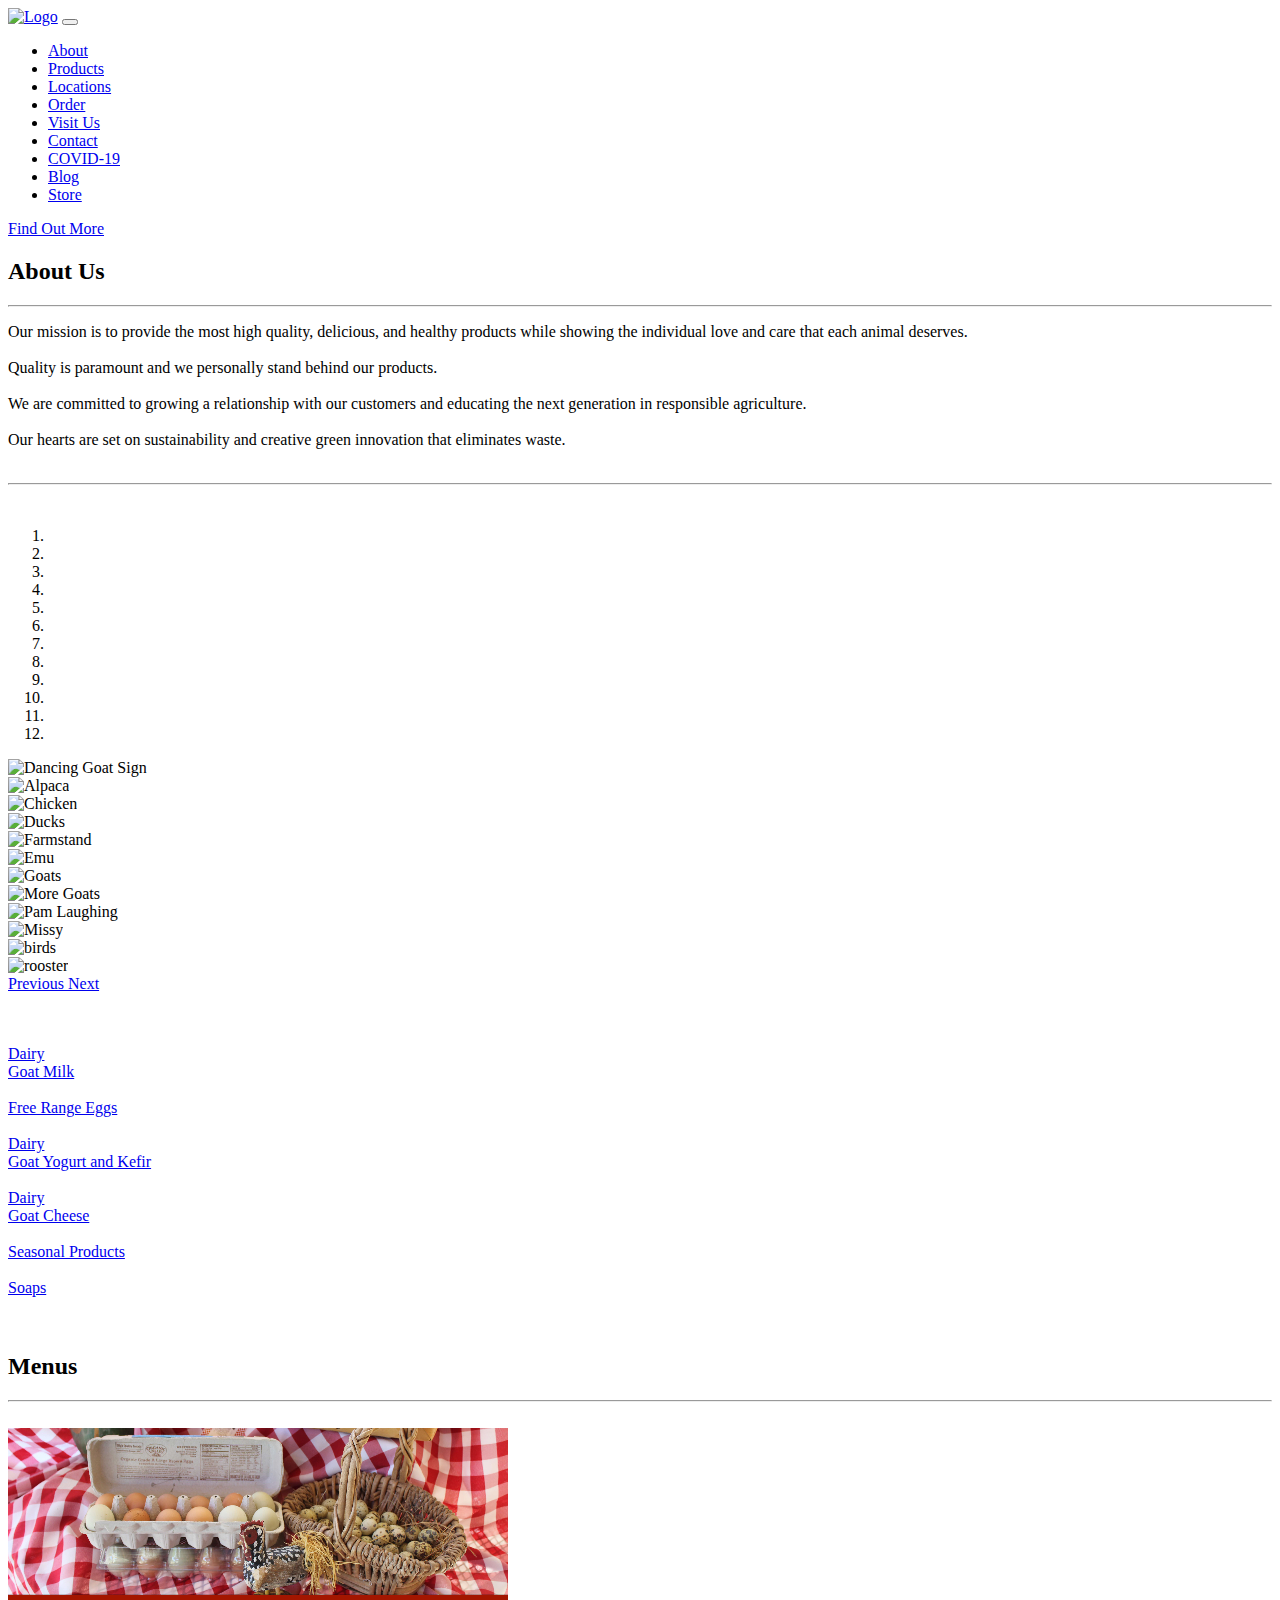
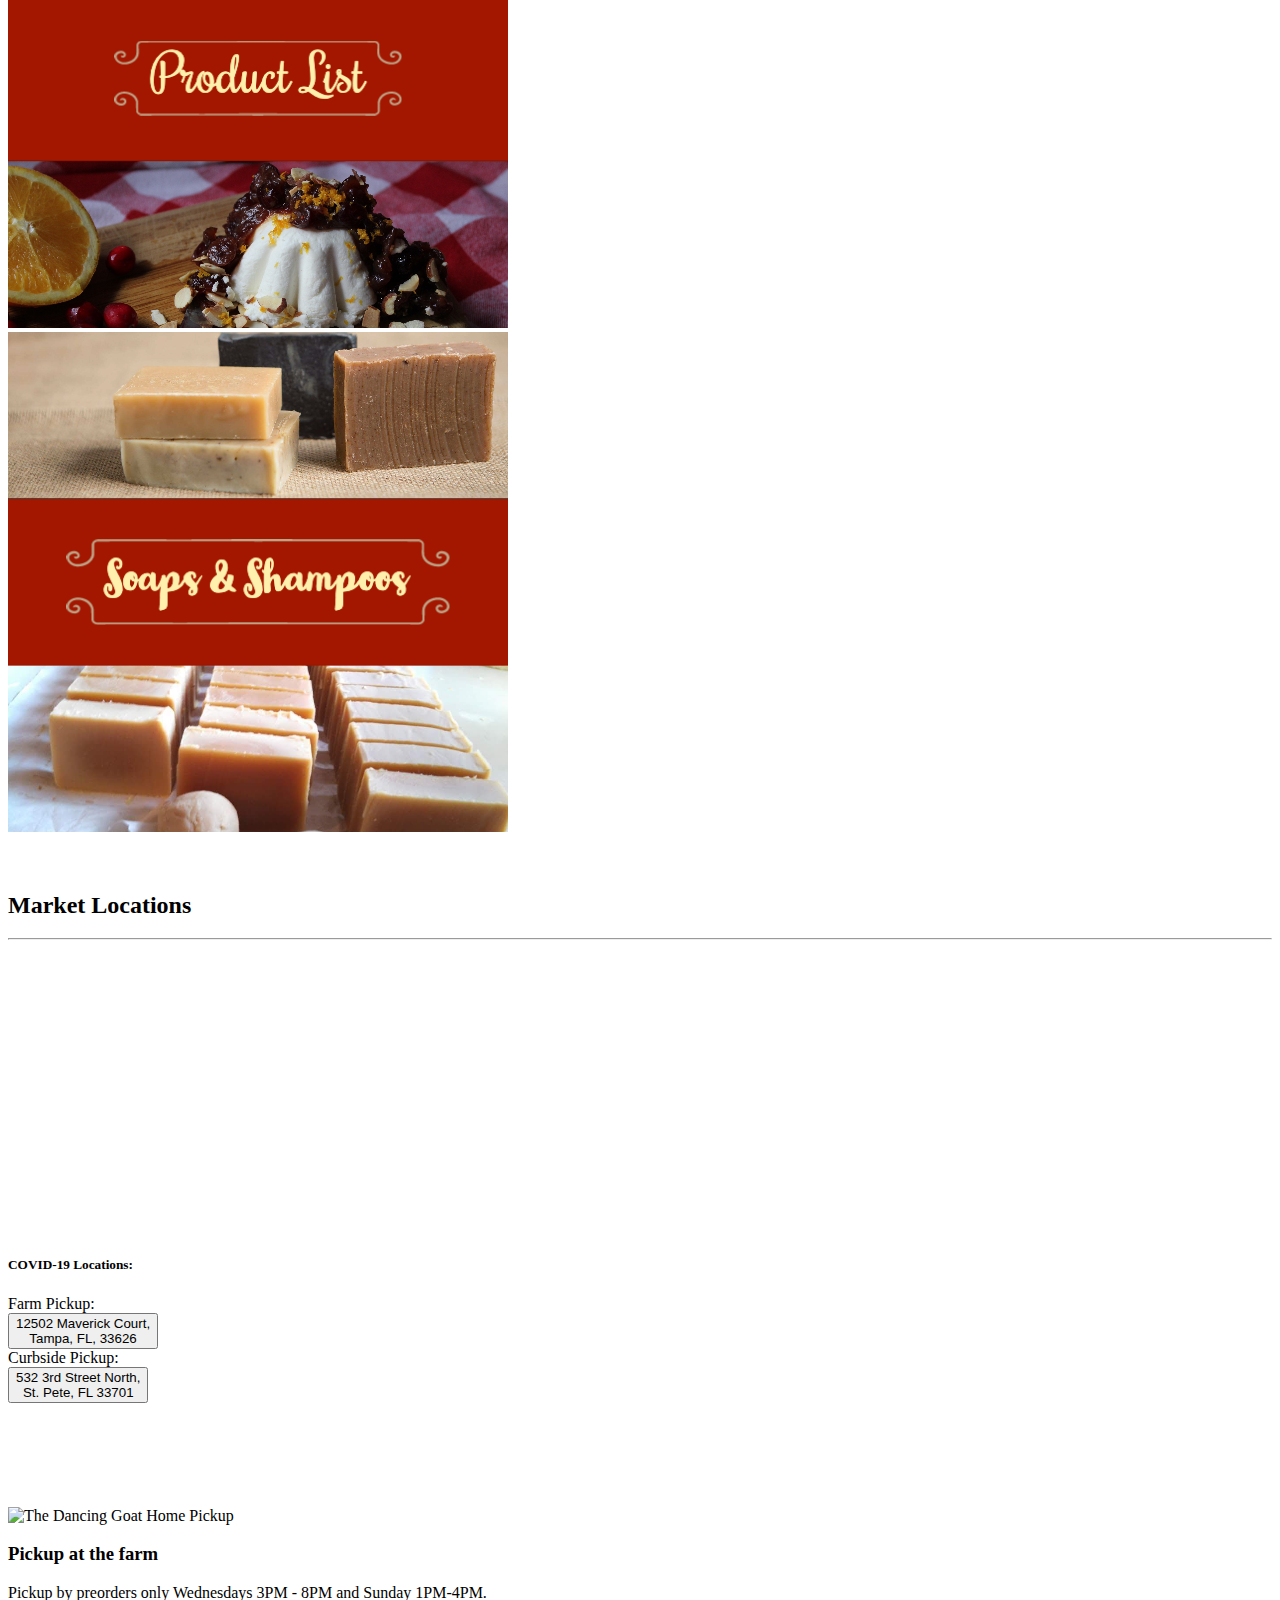
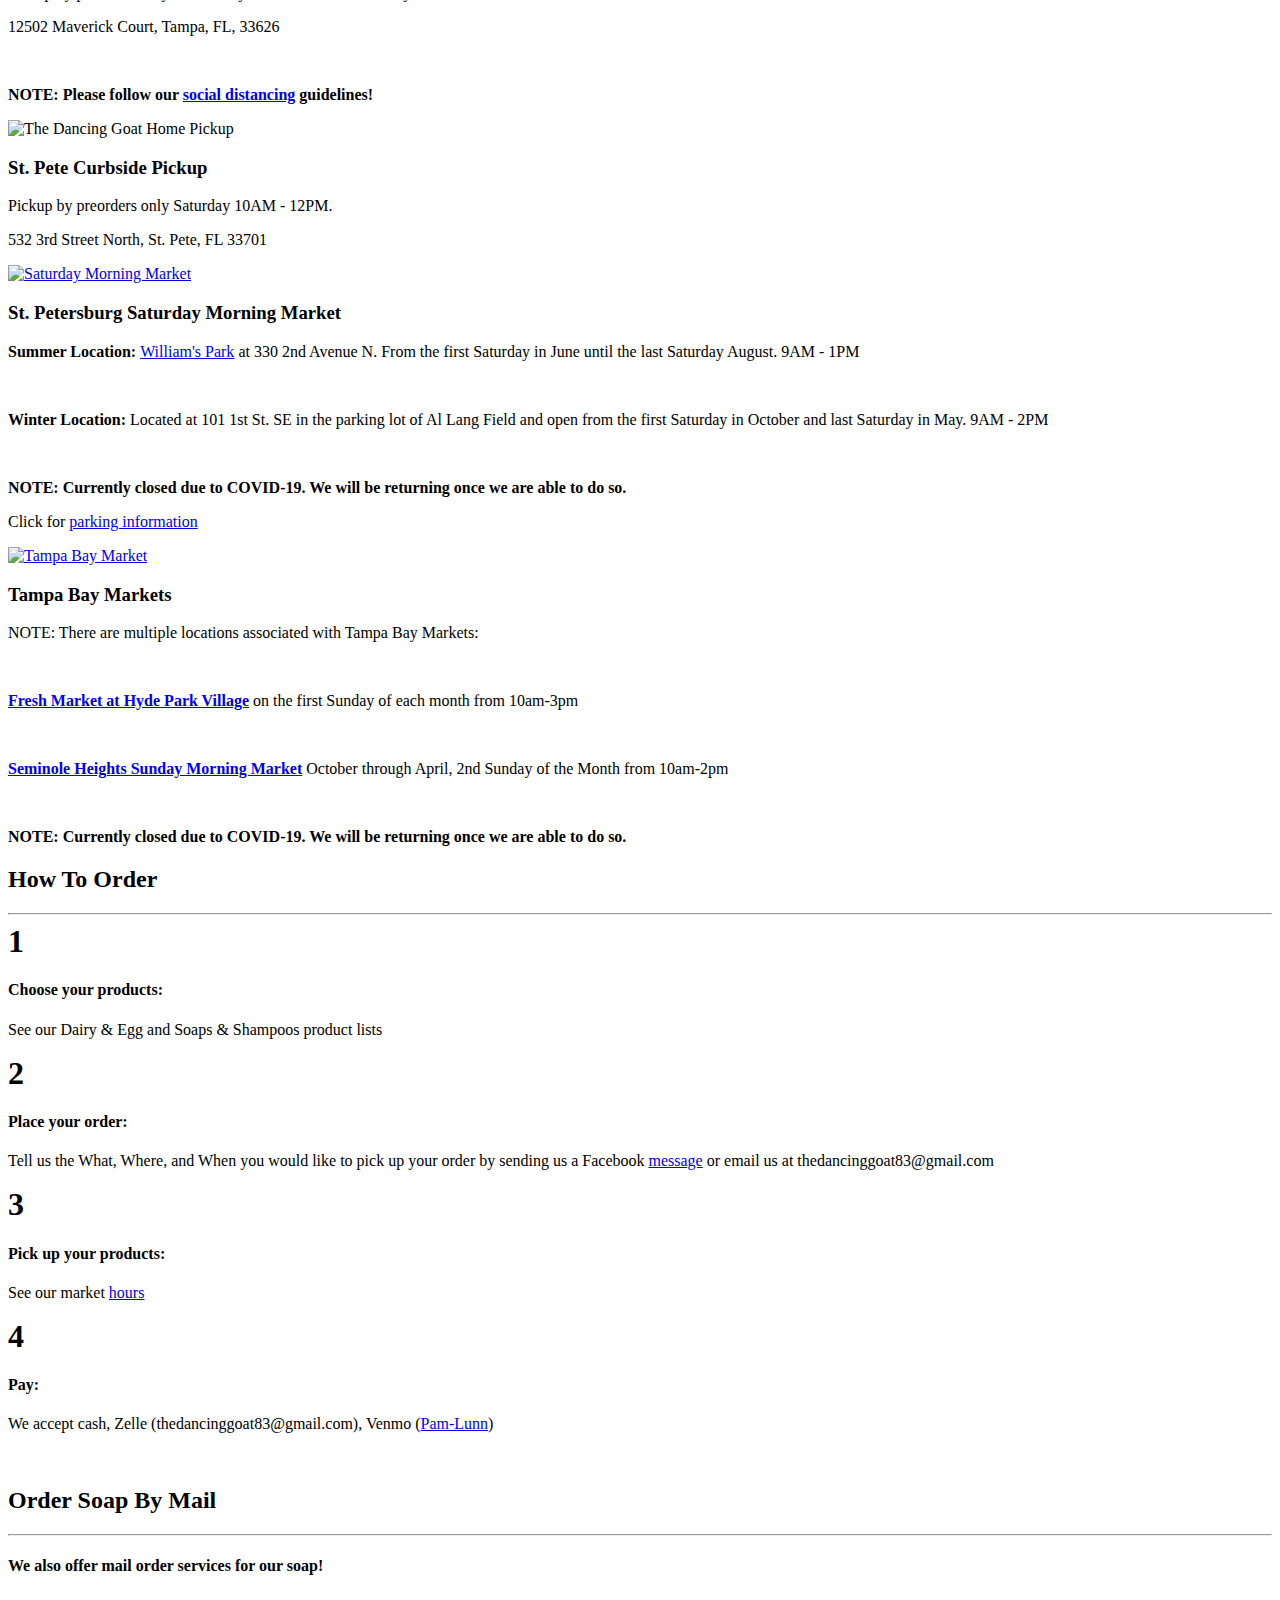
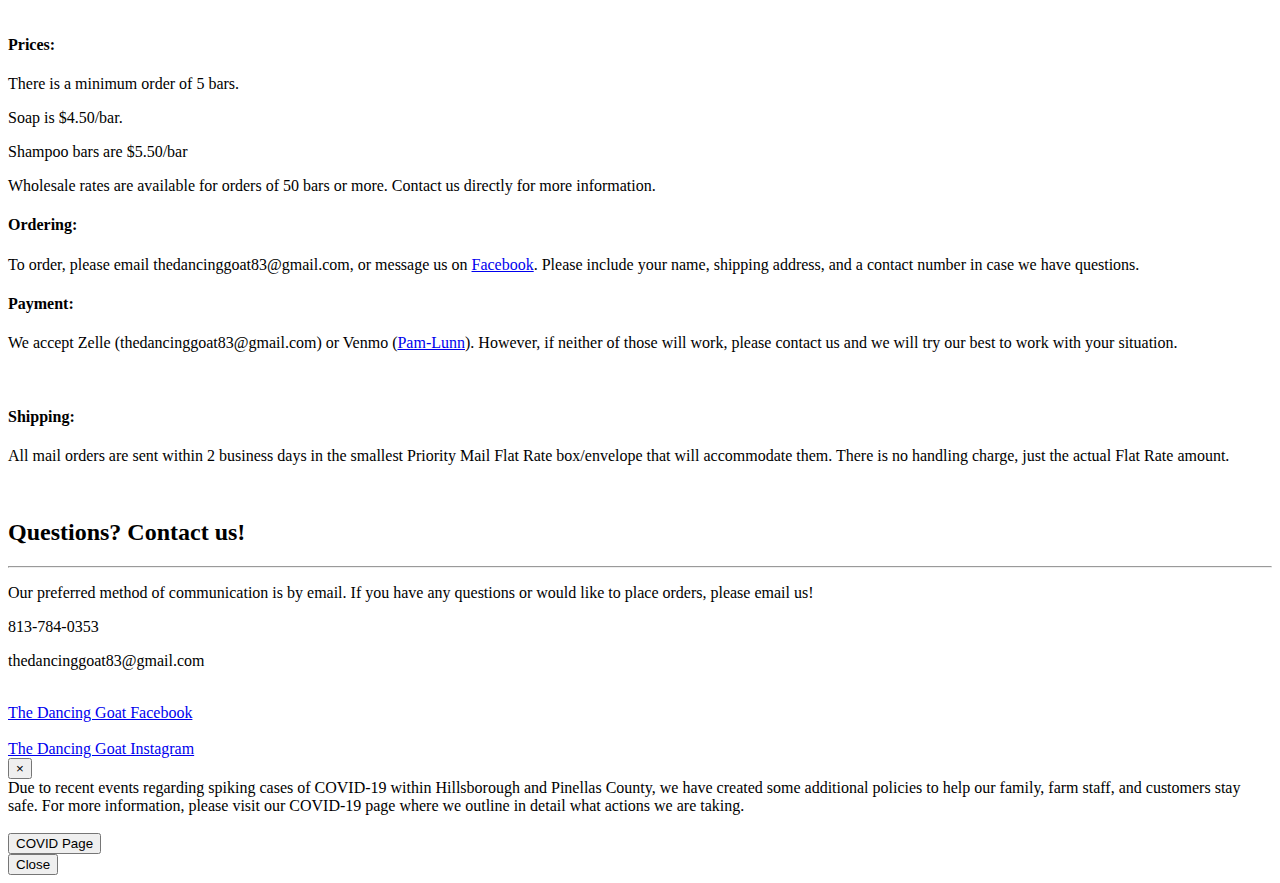
==== commit a80801e0: "add store link" ====
--- a/index.html
+++ b/index.html
@@ -88,6 +88,10 @@
             <a class="nav-link js-scroll-trigger" href="https://thedancinggoat.wordpress.com/">Blog
             </a>
           </li>
+          <li class="nav-item">
+            <a class="nav-link js-scroll-trigger" href="https://dancinggoatsoaps.com/store/">Store
+            </a>
+          </li>
         </ul>
       </div>
     </div>
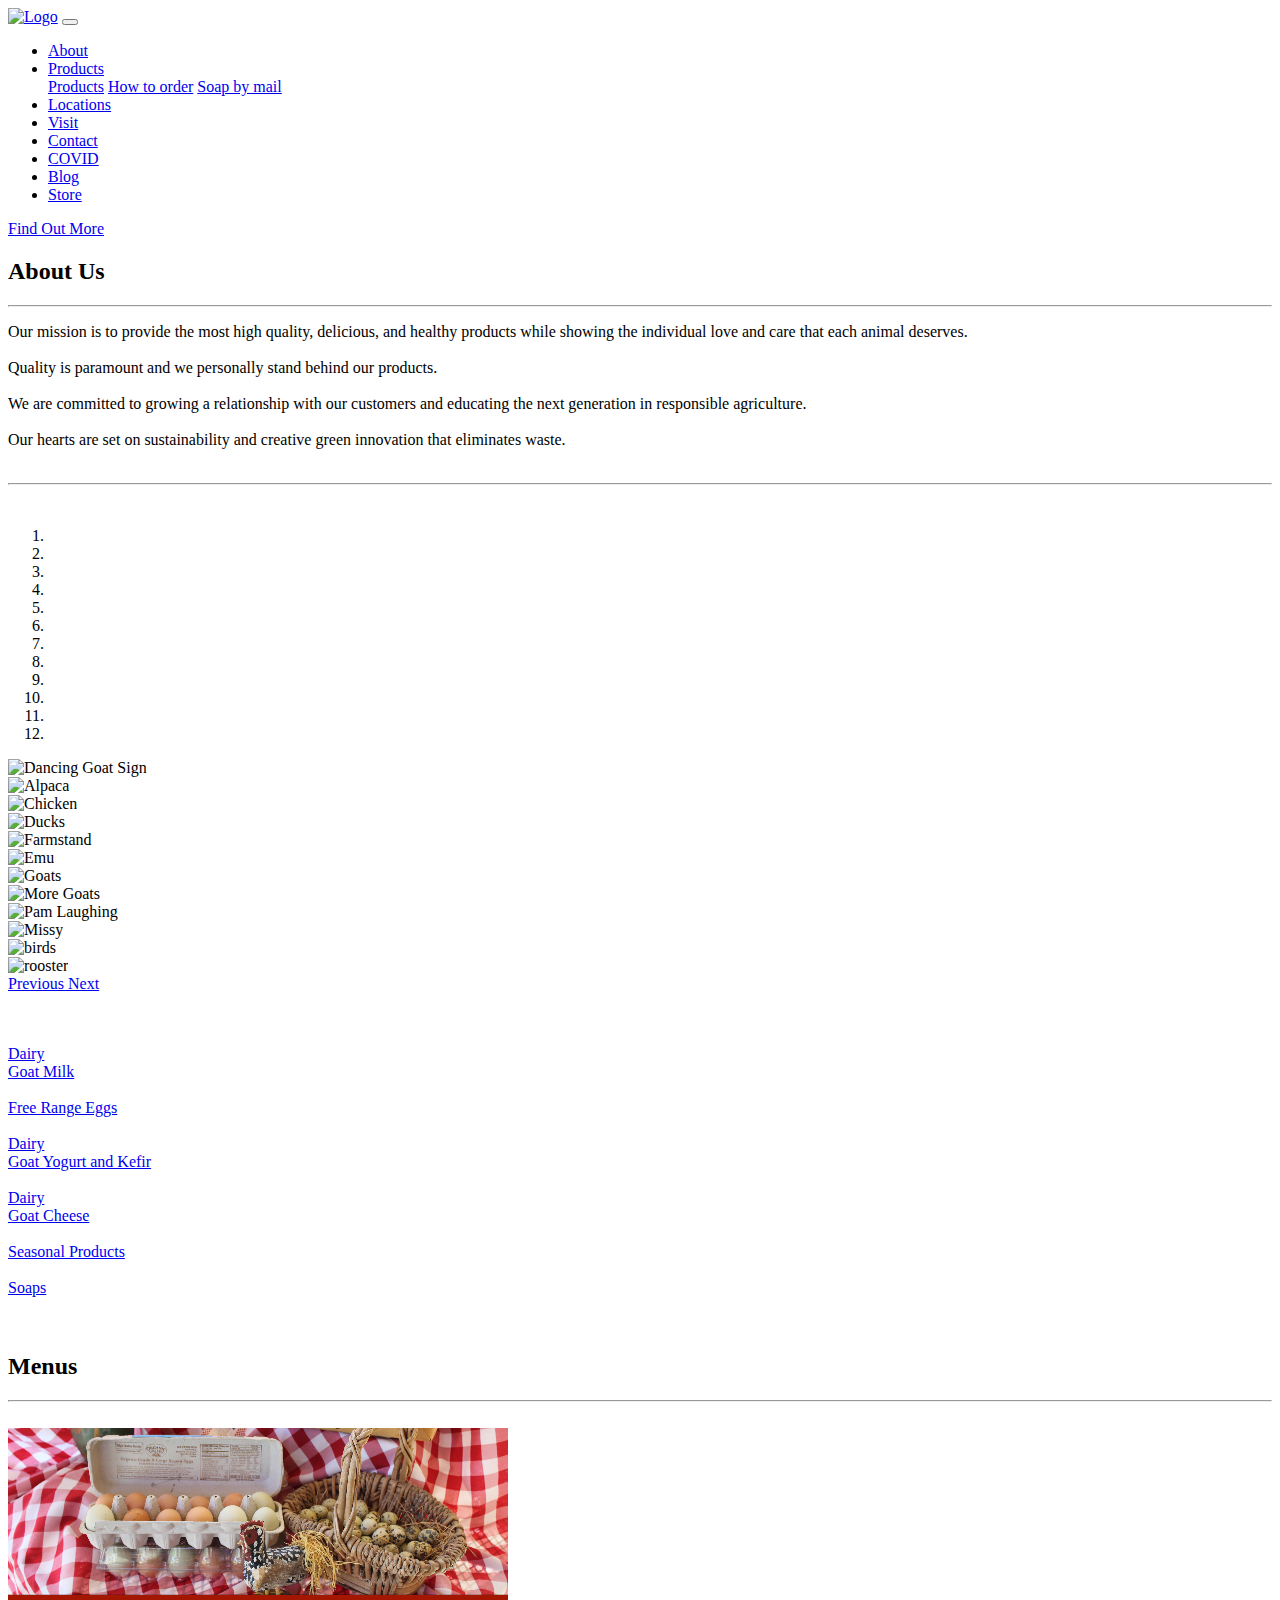
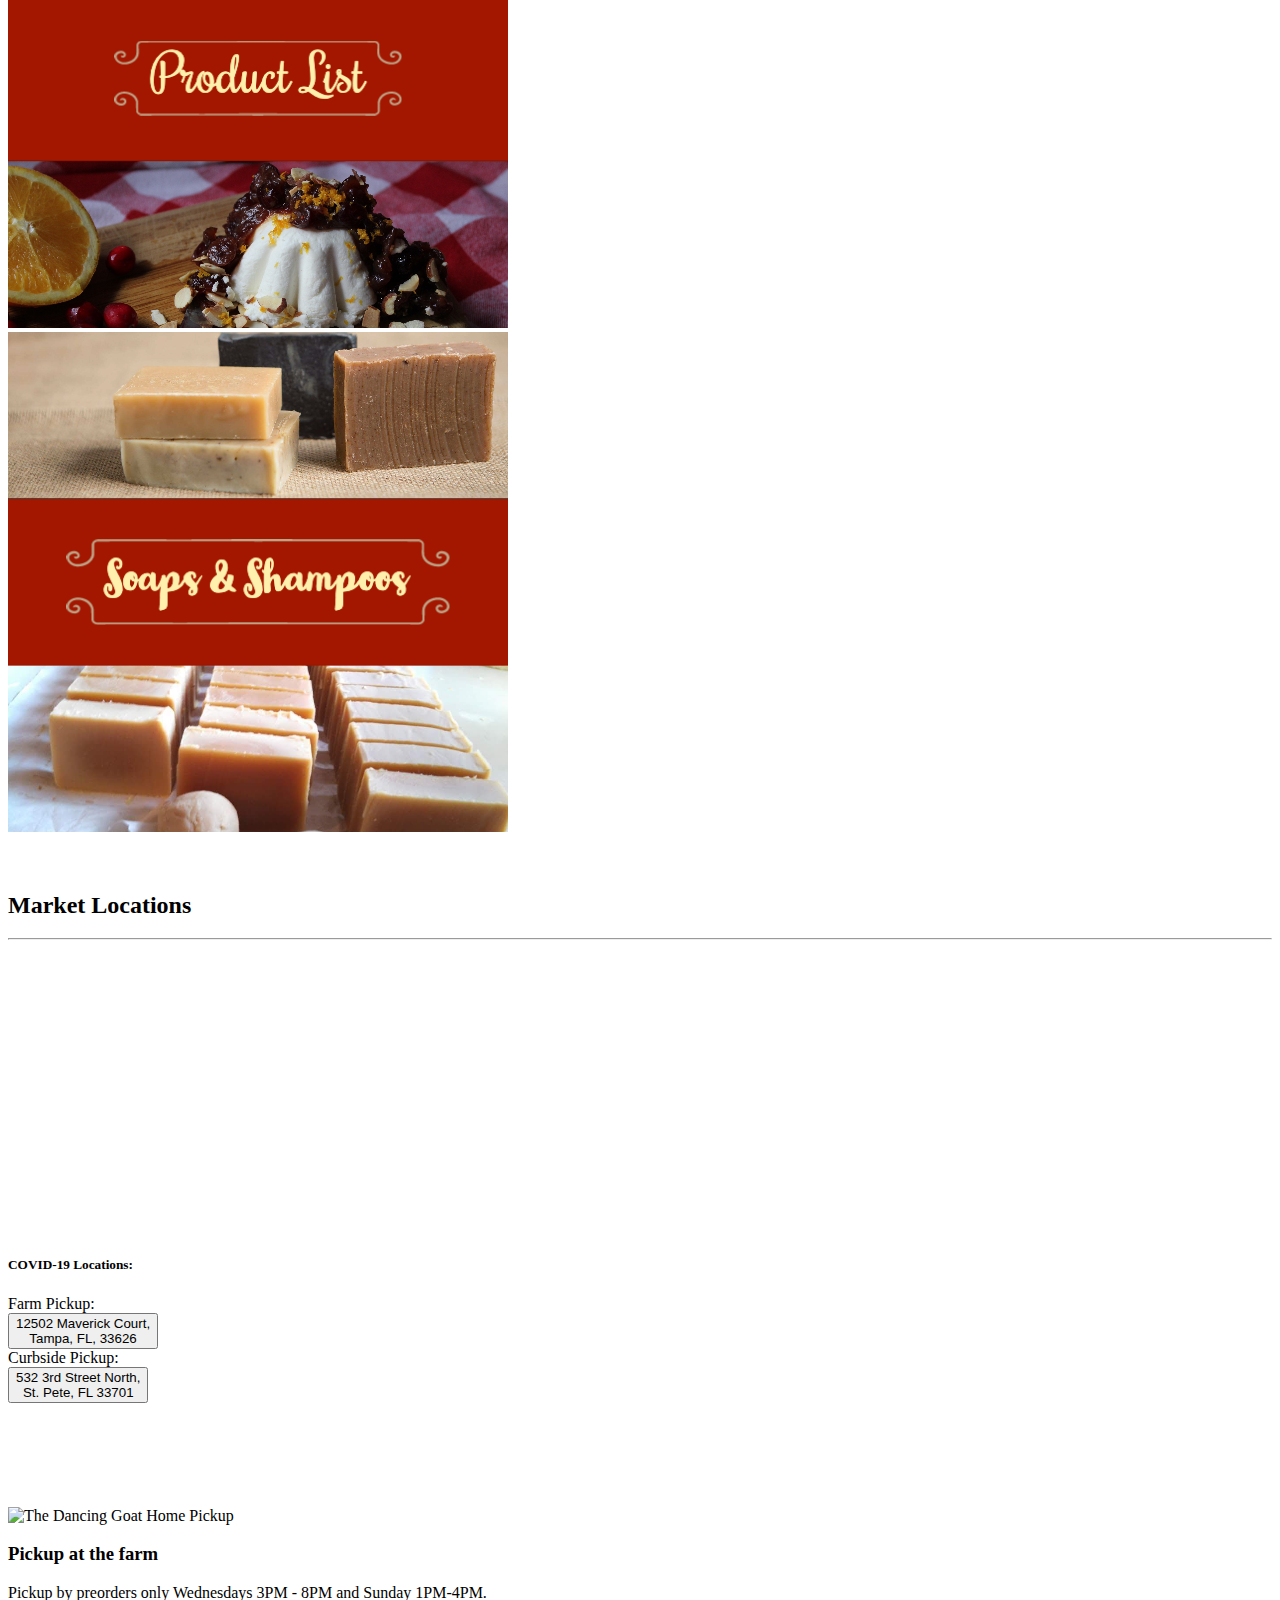
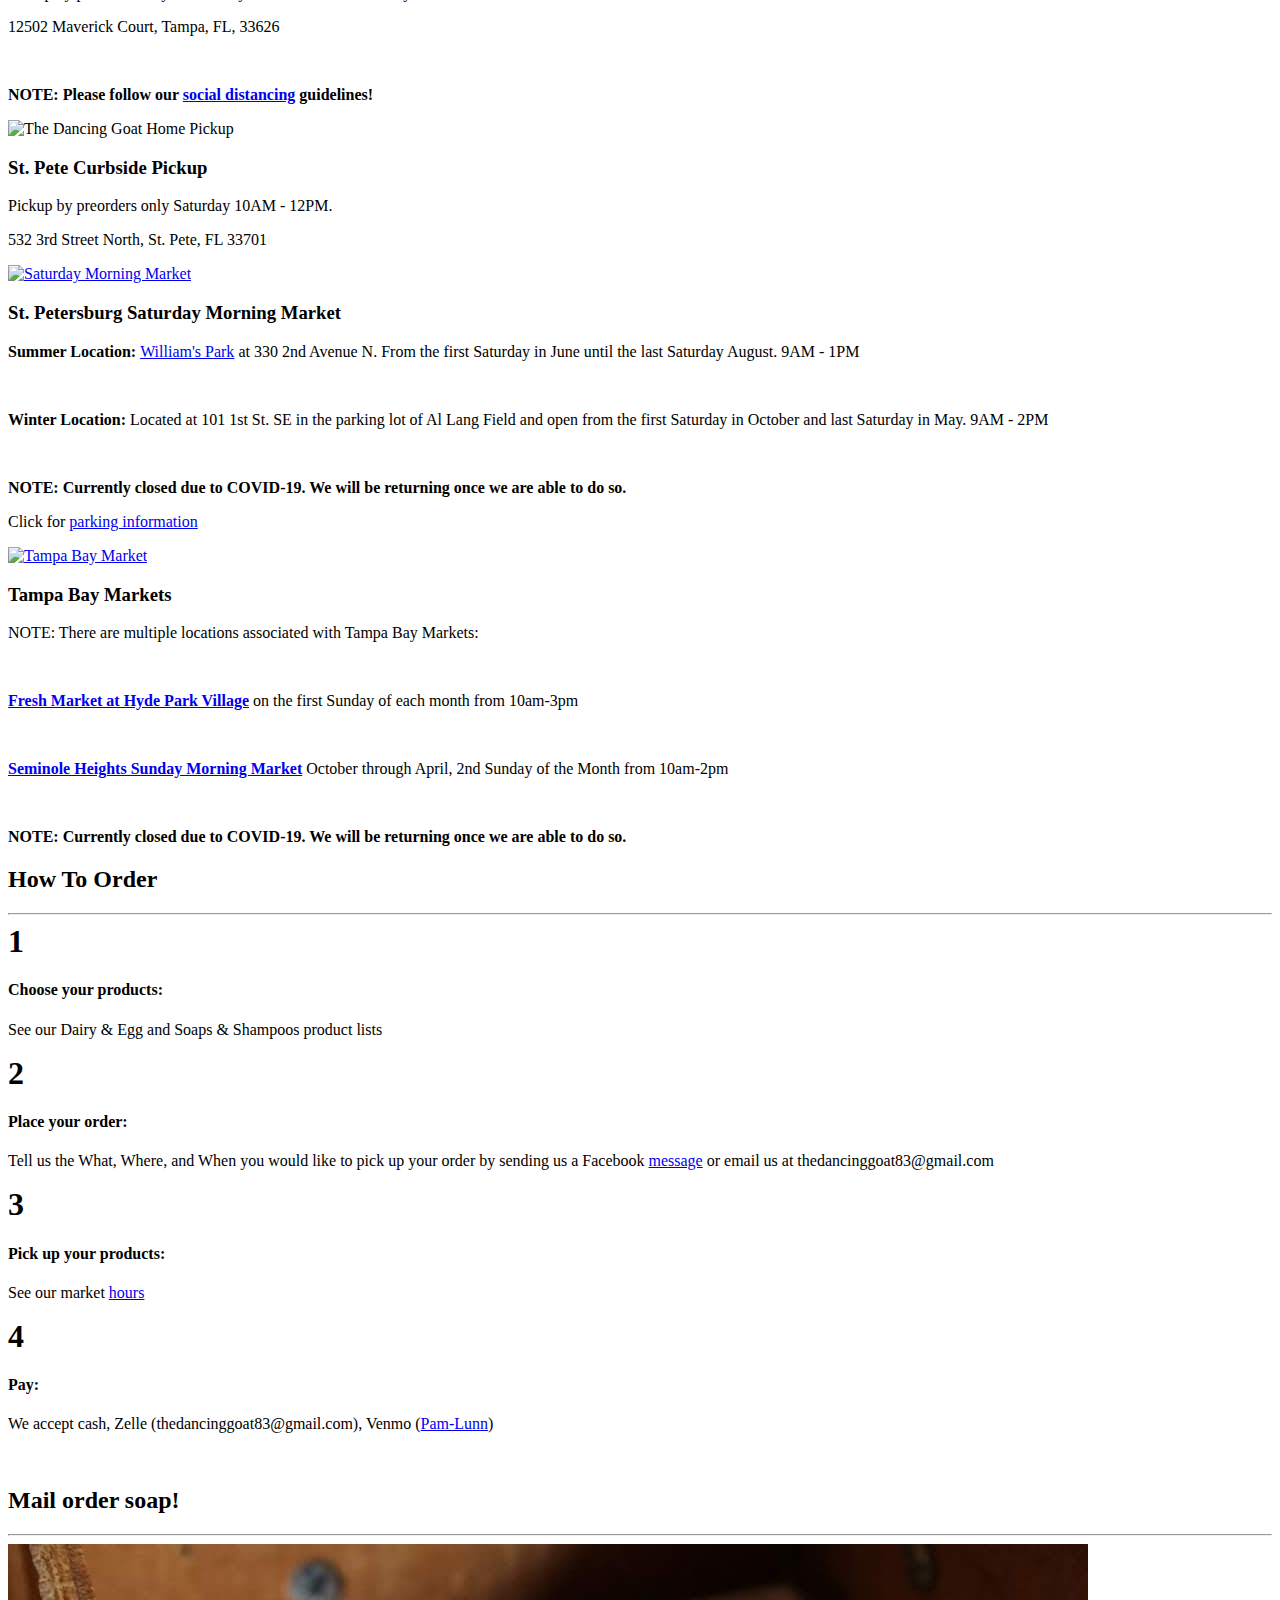
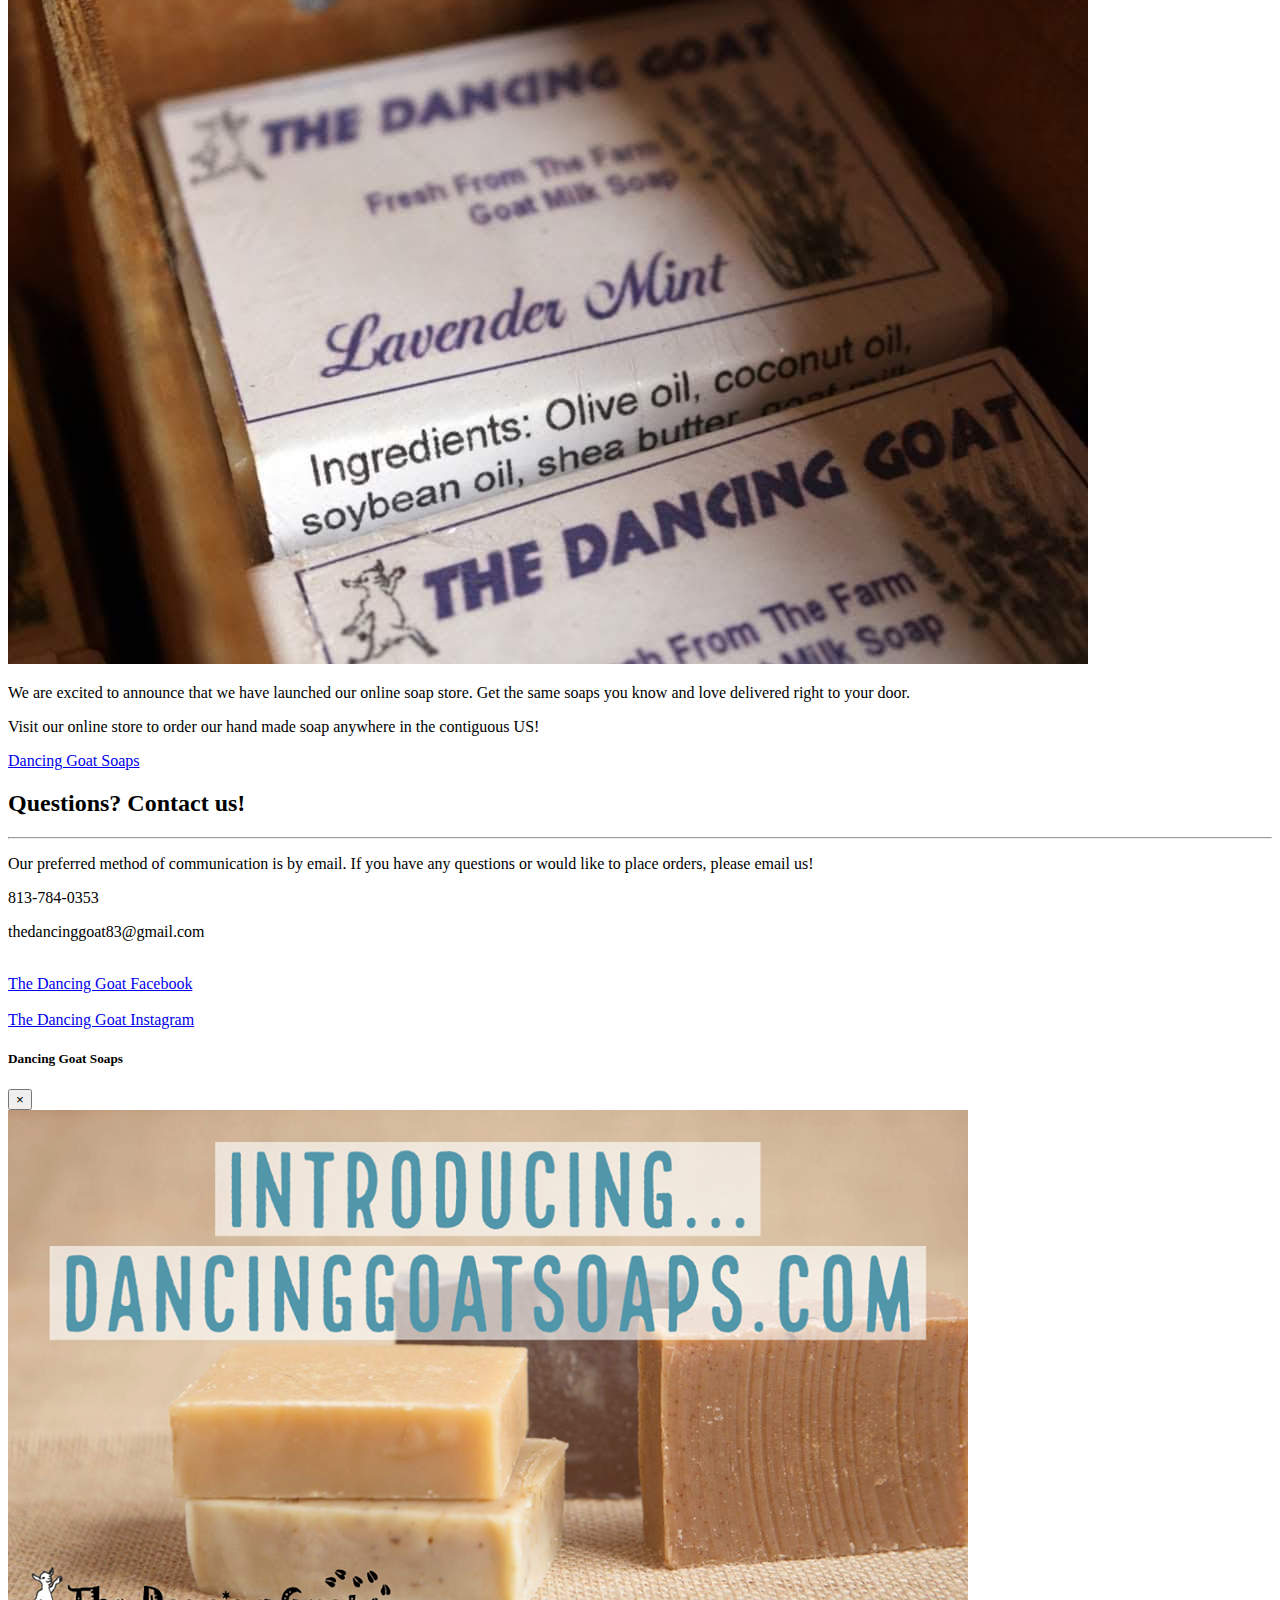
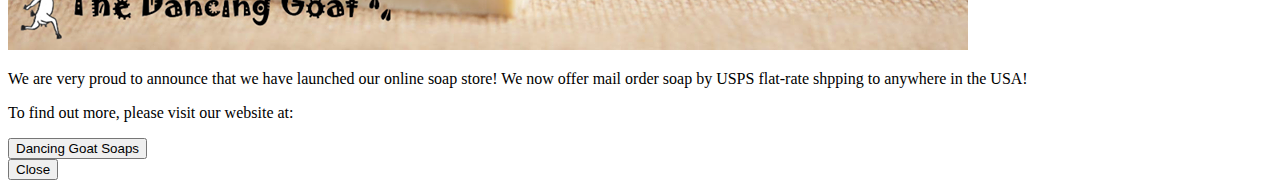
==== commit dda8e24b: "update for soaps" ====
--- a/index.html
+++ b/index.html
@@ -50,7 +50,6 @@
 </head>
 
 <body id="page-top">
-
   <!-- Navigation -->
   <nav class="navbar navbar-expand-lg navbar-light fixed-top" id="mainNav">
     <div class="container">
@@ -66,23 +65,29 @@
           <li class="nav-item">
             <a class="nav-link js-scroll-trigger" href="#about">About</a>
           </li>
-          <li class="nav-item">
-            <a class="nav-link js-scroll-trigger" href="#portfolio">Products</a>
+          <li class="nav-item dropdown">
+            <a class="nav-link dropdown-toggle" href="#" id="navbarDropdown" role="button" data-toggle="dropdown"
+              aria-haspopup="true" aria-expanded="false">
+              Products
+            </a>
+            <div class="dropdown-menu" aria-labelledby="navbarDropdown">
+              <a class="dropdown-item" href="#portfolio">Products</a>
+              <a class="dropdown-item" href="#order">How to order</a>
+              <a class="dropdown-item" href="#mailorder">Soap by mail</a>
+              <!-- TODO: educational page about soap either on dancinggoatsoaps or on dancinggoatdairy -->
+            </div>
           </li>
           <li class="nav-item">
             <a class="nav-link js-scroll-trigger" href="#locations">Locations</a>
           </li>
           <li class="nav-item">
-            <a class="nav-link js-scroll-trigger" href="#order">Order</a>
-          </li>
-          <li class="nav-item">
-            <a class="nav-link js-scroll-trigger" href="./visit.html">Visit Us</a>
+            <a class="nav-link js-scroll-trigger" href="./visit.html">Visit</a>
           </li>
           <li class="nav-item">
             <a class="nav-link js-scroll-trigger" href="#contact">Contact</a>
           </li>
           <li class="nav-item">
-            <a class="nav-link js-scroll-trigger" href="./covid.html">COVID-19</a>
+            <a class="nav-link js-scroll-trigger" href="./covid.html">COVID</a>
           </li>
           <li class="nav-item">
             <a class="nav-link js-scroll-trigger" href="https://thedancinggoat.wordpress.com/">Blog
@@ -407,7 +412,7 @@
 
       <div class="col-md-4 card mx-auto d-block" style=" height: 250px; width: 18rem;">
         <div class="card-body text-center">
-          <h5 class="card-title">COVID-19 Locations:</h5>
+          <h5>COVID-19 Locations:</h5>
           <span>Farm Pickup:</span>
           <br>
           <button id="farmPickupBtn" type="button" style="text-transform: none !important;" class="btn btn-link">12502
@@ -662,75 +667,60 @@
       </div>
   </section>
 
-  <section id="mailorder">
+  <!-- <section id="mailorder">
     <div class="container">
-      <div class="row">
+      <div class="row justify-content-center">
         <div class="col-sm-12 text-center">
           <h2 class="section-heading">Order Soap By Mail</h2>
           <hr class="my-4">
         </div>
         <div class="container">
           <div class="row">
-            <!--                         
-              <div class="col-lg-3 col-md-6 text-center">
-                <div class="service-box mt-5 mx-auto">
-                  <i class="fa fa-4x fa-heart text-primary mb-3 sr-icons"></i>
-                  <h3 class="mb-3">Made with Love</h3>
-                  <p class="text-muted mb-0">Farm products made fresh on site</p>
-                </div>
-              </div>
-              -->
             <div class="col-sm-12 text-center">
               <div class="mt-5 mx-auto">
-                <div class="row">
-                  <div class="col-sm-12 text-center">
+                <div class="row col-sm-4"></div>
+                <div class="row col-sm-12">
+                  <div class="text-center">
                     <i class="fa fa-4x fa-shipping text-primary mb-3 sr-icons"></i>
 
                   </div>
                   <div class="col-sm-12 text-center">
                     <h4>We also offer mail order services for our soap!</h4>
                     <br>
-                    <div class="col-sm-12 text-center">
-                      <i class="fa fa-4x fa-dollar text-primary mb-3 sr-icons"></i>
-                    </div>
-                    <h4>Prices:</h4>
-                    <p>There is a minimum order of 5 bars.</p>
-                    <p>Soap is $4.50/bar.</p>
-                    <p>Shampoo bars are $5.50/bar</p>
-                    <p>Wholesale rates are available for orders of 50 bars or more. Contact us directly for more
-                      information.</p>
-
-                    <i class="fa fa-4x fa-envelope-o text-primary mb-3 sr-icons"></i>
-                    <h4>Ordering:</h4>
-                    <p>To order, please email thedancinggoat83@gmail.com, or message us on <a target="_blank"
-                        href="https://www.facebook.com/dancinggoatdairy/">Facebook</a>. Please include
-                      your name, shipping address, and a contact number in case we have questions.
-                    </p>
-                    <i class="fa fa-4x fa-credit-card text-primary mb-3 sr-icons"></i>
-                    <h4>Payment:</h4>
-                    <p>We accept Zelle (thedancinggoat83@gmail.com) or Venmo (<a target="_blank"
-                        href="https://venmo.com/Pam-Lunn">Pam-Lunn</a>). However, if neither of those
-                      will work, please contact us and we will try our best to work with your situation.</p>
-                    <br>
-                    <i class="fa fa-4x fa-truck text-primary mb-3 sr-icons"></i>
-                    <h4>Shipping:</h5>
-                      <p>All mail orders are sent within 2 business days in the smallest Priority Mail Flat Rate
-                        box/envelope that will accommodate them. There is no handling charge, just the actual Flat Rate
-                        amount.
-                        <!-- See the chart to know what size box you will need. -->
-                  </div>
-                </div>
-                <!--<i class="fa fa-4x fa-newspaper-o text-primary mb-3 sr-icons"></i>-->
-              </div>
-            </div>
-          </div>
-
-          <!-- <div class="col-lg-12 col-sm-12 mx-auto text-center">
-          <img style="height: 750px; width: 700px;" src="./img/order.png">
-        </div> -->
-        </div>
-        <br>
-      </div>
+                    <img class="card-img-top" src="./img/aboutlavendar.jpg" alt="soap picture">
+
+                    <h5 class="card-title">Dancing Goat Soaps</h5>
+                    <p class="card-text">Visit our online store to order our hand made soap anywhere in the
+                      contiguous US!</p>
+                    <a href="https://dancinggoatsoaps.com" class="btn btn-primary">Go</a>
+                  </div>
+                </div>
+                <div class="row col-sm-4"></div>
+              </div>
+            </div>
+          </div>
+          <br>
+        </div>
+      </div>
+    </div>
+  </section> -->
+  <section id="mailorder">
+    <div class="container">
+      <div class="row">
+        <div class="col-lg-8 mx-auto text-center">
+          <h2 class="section-heading">Mail order soap!</h2>
+          <hr class="my-4">
+          <img class="card-img-top mb-3" src="./img/aboutlavendar.jpg" alt="soap picture">
+          <p class="mb-5">We are excited to announce that we have launched our online soap store. Get the same soaps you
+            know and love delivered right to your door.</p>
+          <p class="card-text">Visit our online store to order our hand made soap anywhere in the
+            contiguous US!</p>
+          <a href="https://dancinggoatsoaps.com" class="btn btn-primary">Dancing Goat Soaps</a>
+        </div>
+      </div>
+      <div class="row text-center">
+      </div>
+    </div>
   </section>
 
   <section id="contact">
@@ -794,17 +784,23 @@
     <div class="modal-dialog" role="document">
       <div class="modal-content">
         <div class="modal-header">
-          <!-- <h5 class="modal-title" id="exampleModalLabel">Modal title</h5> -->
+          <h5 class="modal-title" id="exampleModalLabel">Dancing Goat Soaps</h5>
+
           <button type="button" class="close" data-dismiss="modal" aria-label="Close">
             <span aria-hidden="true">&times;</span>
           </button>
         </div>
         <div class="modal-body text-center">
-          Due to recent events regarding spiking cases of COVID-19 within Hillsborough and Pinellas County, we have
-          created some additional policies to help our family, farm staff, and customers stay safe. For more
-          information, please visit our COVID-19 page where we outline in detail what actions we are taking.
-          <br><br>
-          <button type="button" class="btn btn-primary" onclick="location.href='./covid.html';">COVID Page</button>
+          <img class="d-block w-100 my-2" src="./img/dancinggoatsoapintro.png" alt="Dancing Goat Sign">
+          <p>
+            We are very proud to announce that we have launched our online soap store! We now offer mail order soap by
+            USPS flat-rate shpping to anywhere in the USA!
+          </p>
+          <p>
+            To find out more, please visit our website at:
+          </p>
+          <button type="button" class="btn btn-primary" onclick="location.href='https\://dancinggoatsoaps.com';">Dancing
+            Goat Soaps</button>
         </div>
         <div class="modal-footer">
           <button type="button" class="btn btn-secondary" data-dismiss="modal">Close</button>
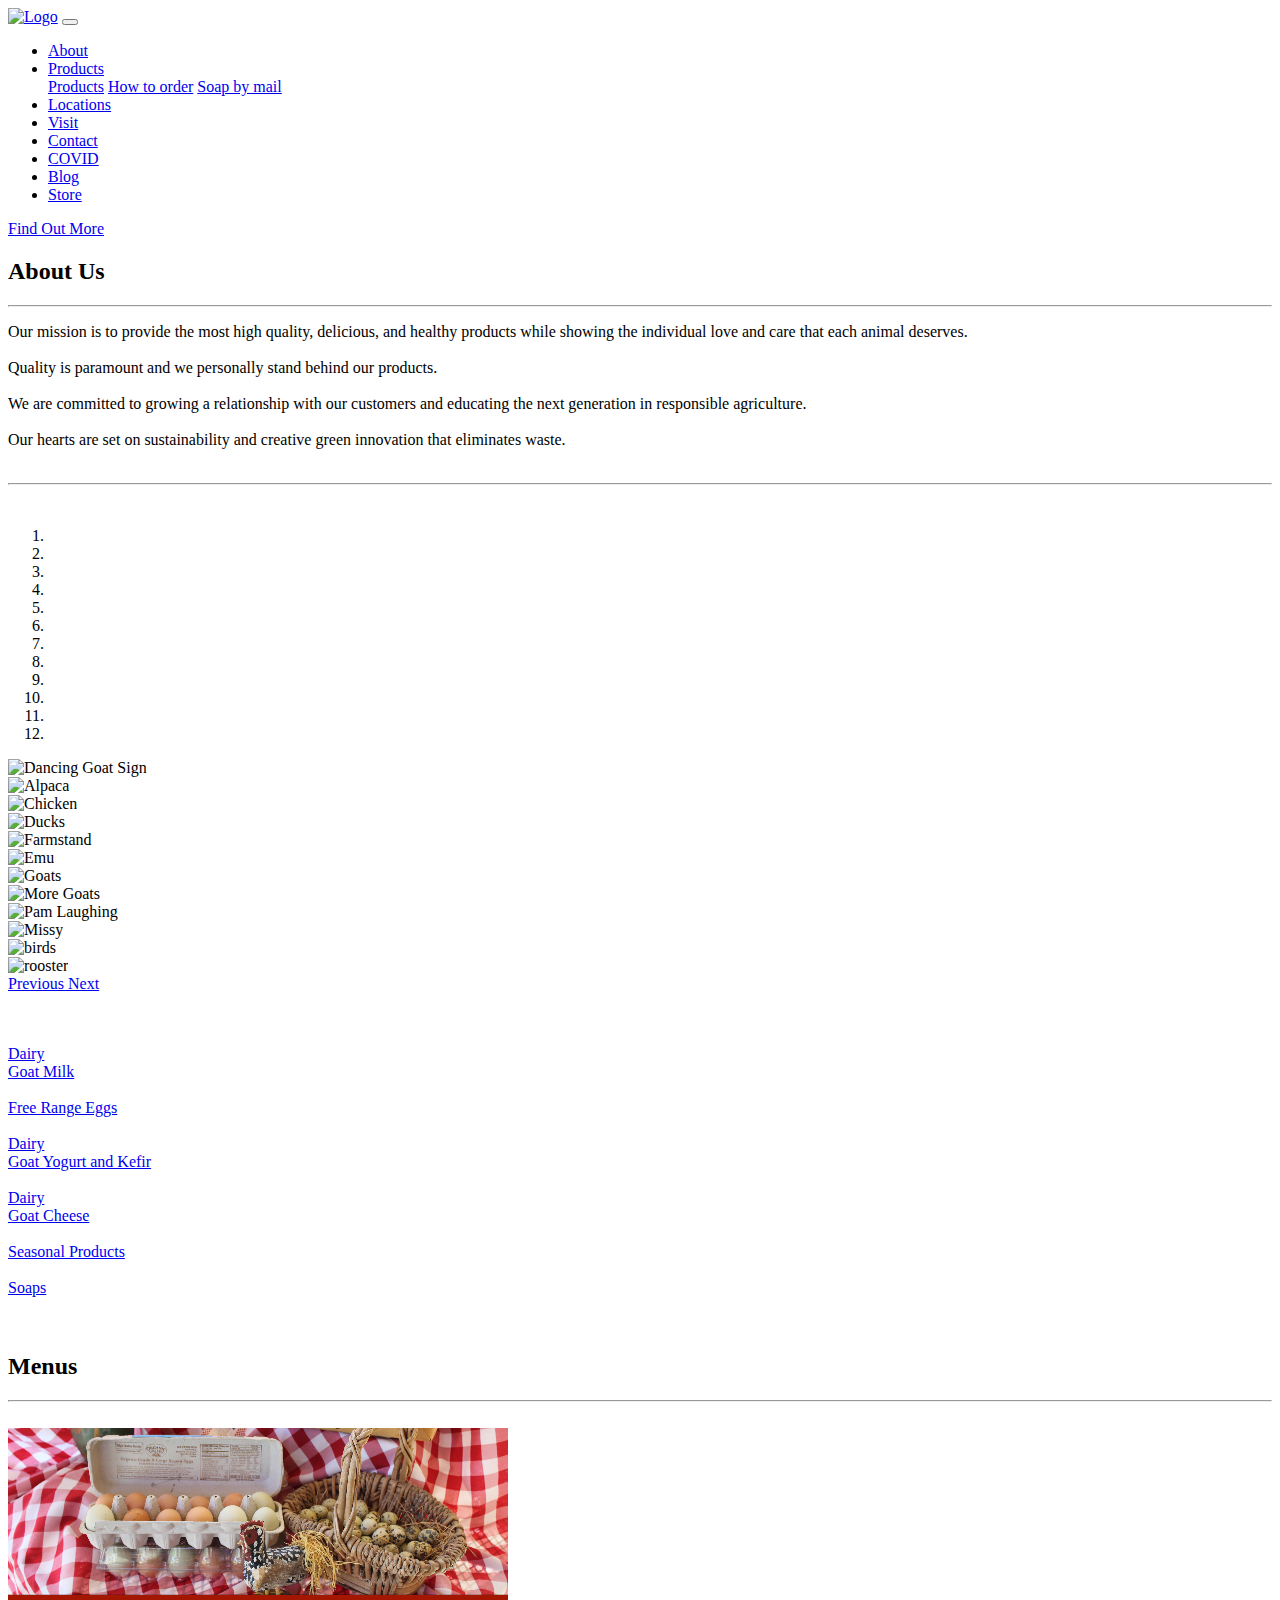
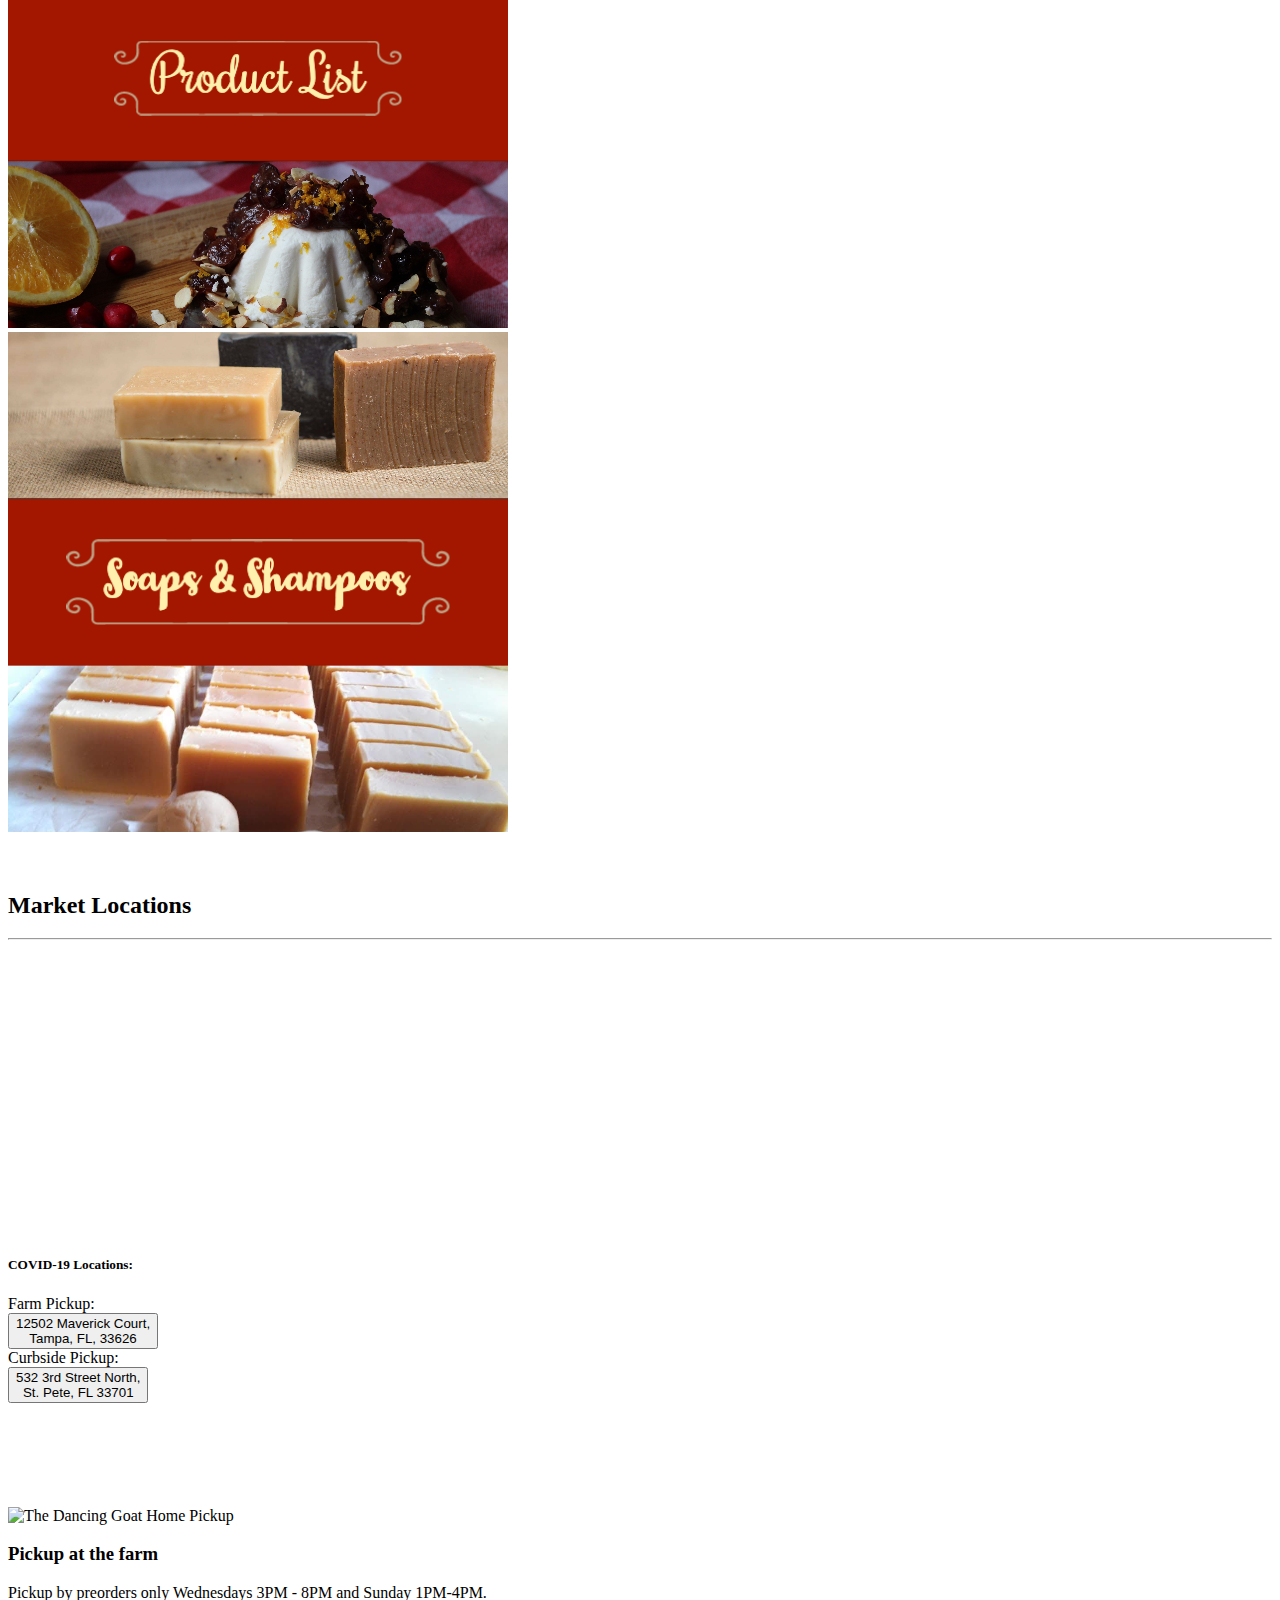
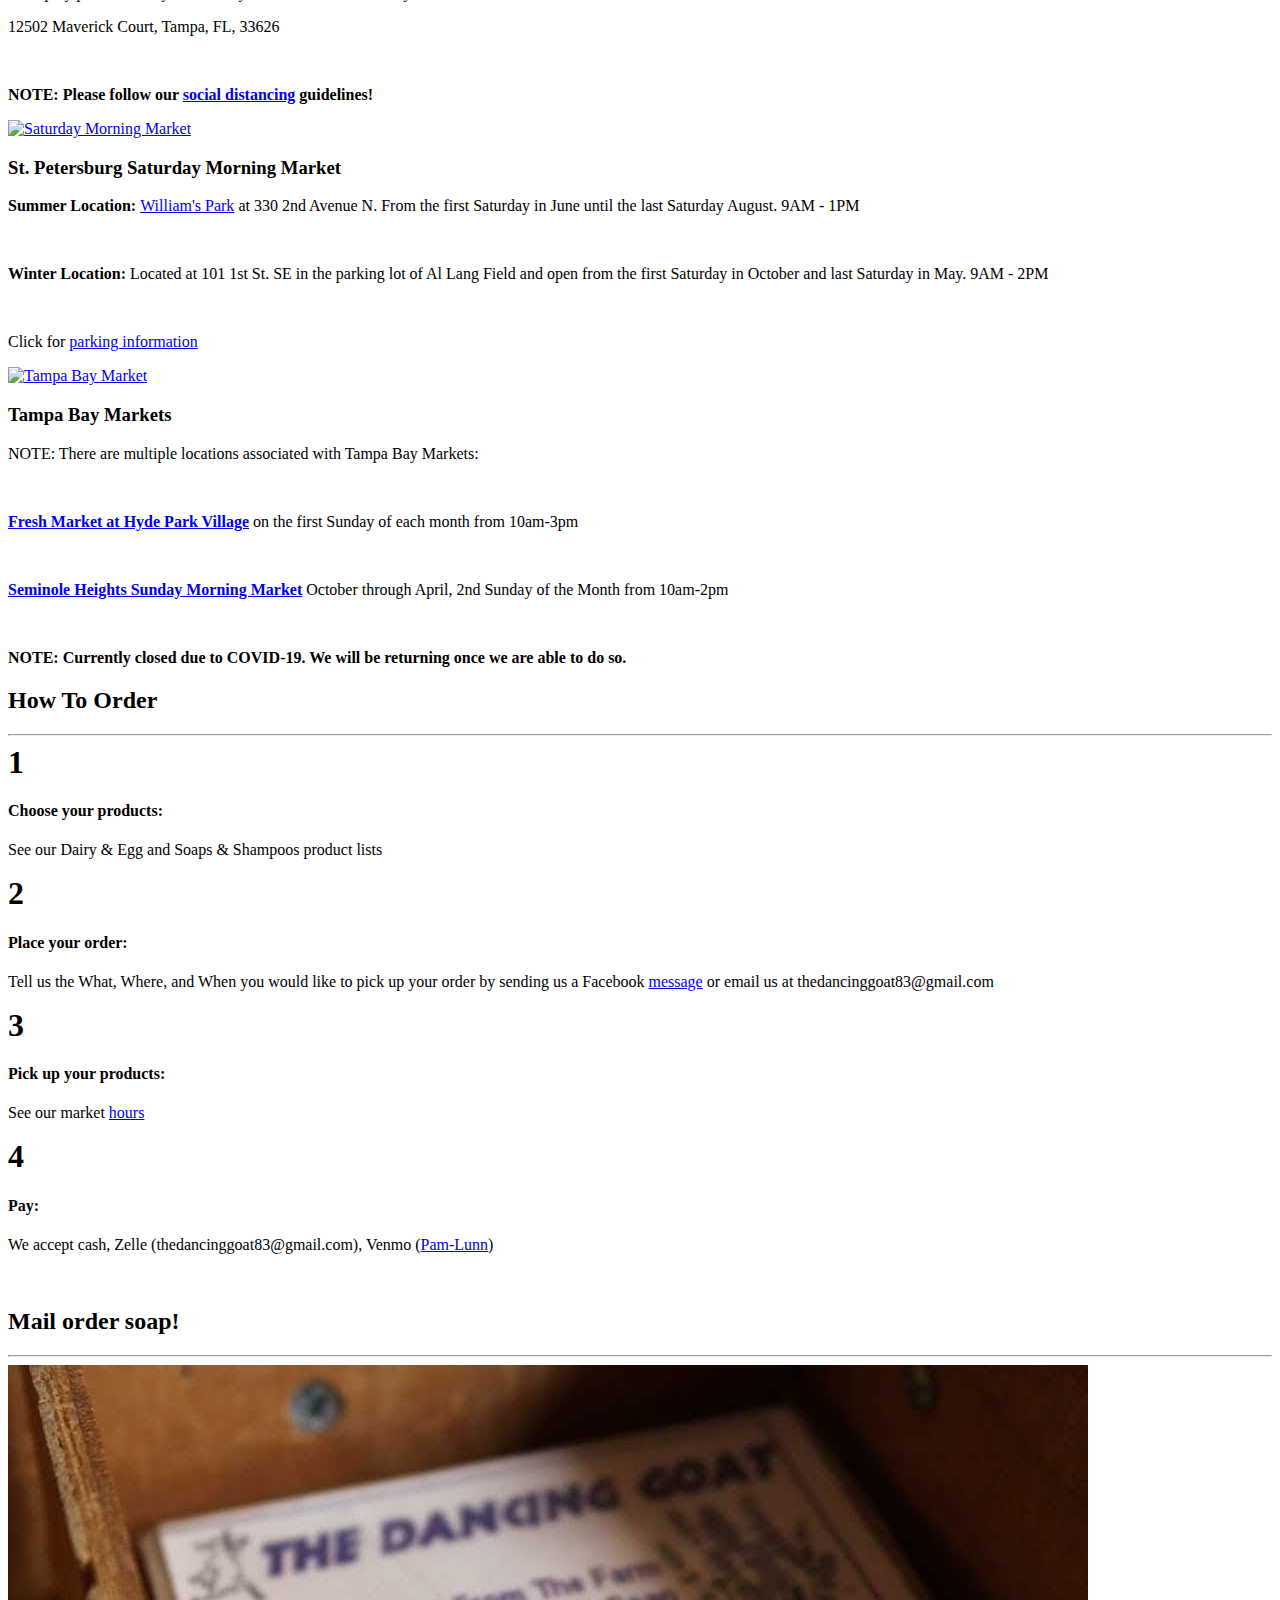
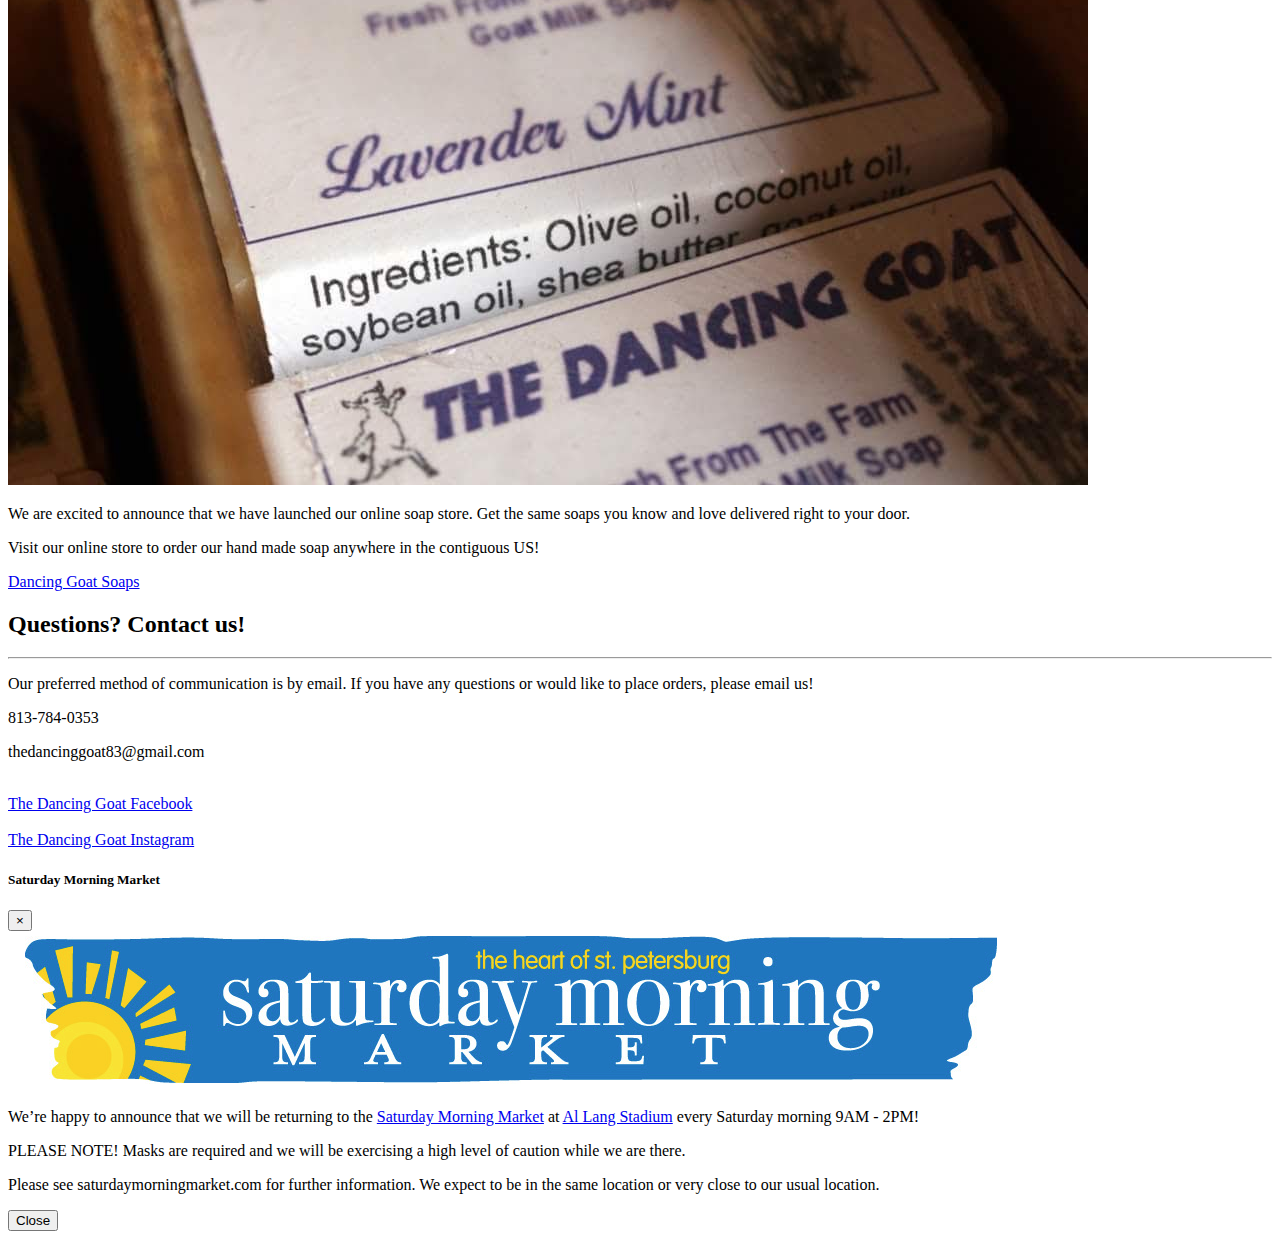
==== commit 3e4b6a4d: "saturday morning market modal and changes" ====
--- a/index.html
+++ b/index.html
@@ -453,23 +453,6 @@
         </div>
         <div class="col-lg-6 col-md-6 text-center">
           <div class="service-box mt-5 mx-auto">
-            <!--<i class="fa fa-4x fa-newspaper-o text-primary mb-3 sr-icons"></i>-->
-            <img style="height: 250px; width: 275px" src="./img/Locations/stpetepickuplocation.jpg"
-              alt="The Dancing Goat Home Pickup">
-            <h3 class="mb-3">St. Pete Curbside Pickup</h3>
-            <p class="text-muted mb-0">Pickup by preorders only Saturday 10AM - 12PM.</p>
-            <!-- <p class="text-muted mb-0">To place an order, please email <a
-                href="mailto:thedancinggoat83@gmail.com?Subject=Order%20inquery"
-                target="_top">thedancinggoat83@gmail.com</a></p> -->
-            <p class="text-muted mb-0">532 3rd Street North, St. Pete, FL 33701
-            </p>
-
-          </div>
-        </div>
-      </div>
-      <div class="row">
-        <div class="col-lg-6 col-md-6 text-center">
-          <div class="service-box mt-5 mx-auto">
             <!--<i class="fa fa-4x fa-diamond text-primary mb-3 sr-icons"></i>-->
             <a href="http://saturdaymorningmarket.com/">
               <img src="https://farm2.staticflickr.com/1789/42316108664_bc78e7000c_o.png" alt="Saturday Morning Market">
@@ -482,39 +465,43 @@
             <p class="text-muted mb-0"><strong>Winter Location:</strong> Located at 101 1st St. SE in the parking lot of
               Al Lang Field and open from the first Saturday in October and last Saturday in May. 9AM - 2PM</p>
             <br>
-            <p><strong>NOTE: Currently closed due to COVID-19. We will be returning once we are able to do so.</strong>
-            </p>
+            <!-- <p><strong>NOTE: Currently closed due to COVID-19. We will be returning once we are able to do so.</strong>
+            </p> -->
             <p>Click for <a href="https://saturdaymorningmarket.com/services/directionsparking/">parking information</a>
             </p>
             <!-- saturday morning market -->
             <!-- williams park summer market -->
           </div>
         </div>
-        <div class="col-lg-6 col-md-6 text-center">
-          <div class="service-box mt-5 mx-auto">
-            <!--<i class="fa fa-4x fa-paper-plane text-primary mb-3 sr-icons"></i>-->
-            <a href="https://tampabaymarkets.com/">
-              <img style="height: 150px; width: 175px" src="./img/Locations/tampabaymarketlogo.jpg"
-                alt="Tampa Bay Market">
-            </a>
-            <h3 class="mb-3">Tampa Bay Markets</h3>
-            <p class="text-muted mb-0">NOTE: There are multiple locations associated with Tampa Bay Markets:</p>
-            <br>
-            <p class="text-muted mb-0"><a
-                href="https://tampabaymarkets.com/fresh-market-at-hyde-park-village"><strong>Fresh Market at Hyde Park
-                  Village</strong></a> on the first Sunday of each
-              month from 10am-3pm</p>
-            <br>
-            <p class="text-muted mb-0"><a
-                href="https://tampabaymarkets.com/seminole-heights-sunday-morning-market"><strong>Seminole Heights
-                  Sunday Morning Market</strong></a> October through April, 2nd Sunday of the Month from 10am-2pm</p>
-            <br>
-            <p><strong>NOTE: Currently closed due to COVID-19. We will be returning once we are able to do so.</strong>
-            </p>
-
-          </div>
-        </div>
-        <!--
+      </div>
+    </div>
+    <div class="row">
+
+      <div class="col-lg-6 col-md-6 text-center">
+        <div class="service-box mt-5 mx-auto">
+          <!--<i class="fa fa-4x fa-paper-plane text-primary mb-3 sr-icons"></i>-->
+          <a href="https://tampabaymarkets.com/">
+            <img style="height: 150px; width: 175px" src="./img/Locations/tampabaymarketlogo.jpg"
+              alt="Tampa Bay Market">
+          </a>
+          <h3 class="mb-3">Tampa Bay Markets</h3>
+          <p class="text-muted mb-0">NOTE: There are multiple locations associated with Tampa Bay Markets:</p>
+          <br>
+          <p class="text-muted mb-0"><a
+              href="https://tampabaymarkets.com/fresh-market-at-hyde-park-village"><strong>Fresh Market at Hyde Park
+                Village</strong></a> on the first Sunday of each
+            month from 10am-3pm</p>
+          <br>
+          <p class="text-muted mb-0"><a
+              href="https://tampabaymarkets.com/seminole-heights-sunday-morning-market"><strong>Seminole Heights
+                Sunday Morning Market</strong></a> October through April, 2nd Sunday of the Month from 10am-2pm</p>
+          <br>
+          <p><strong>NOTE: Currently closed due to COVID-19. We will be returning once we are able to do so.</strong>
+          </p>
+
+        </div>
+      </div>
+      <!--
           <div class="col-lg-3 col-md-6 text-center">
             <div class="service-box mt-5 mx-auto">
               <i class="fa fa-4x fa-heart text-primary mb-3 sr-icons"></i>
@@ -523,7 +510,7 @@
             </div>
           </div>
           -->
-      </div>
+    </div>
     </div>
   </section>
 
@@ -784,23 +771,29 @@
     <div class="modal-dialog" role="document">
       <div class="modal-content">
         <div class="modal-header">
-          <h5 class="modal-title" id="exampleModalLabel">Dancing Goat Soaps</h5>
+          <h5 class="modal-title" id="exampleModalLabel">Saturday Morning Market</h5>
 
           <button type="button" class="close" data-dismiss="modal" aria-label="Close">
             <span aria-hidden="true">&times;</span>
           </button>
         </div>
         <div class="modal-body text-center">
-          <img class="d-block w-100 my-2" src="./img/dancinggoatsoapintro.png" alt="Dancing Goat Sign">
+          <a href="https://saturdaymorningmarket.com">
+            <img class="mx-auto w-75  my-2 " src="/img/saturdaymorningmarket_banner.png" alt="Dancing Goat Sign">
+          </a>
           <p>
-            We are very proud to announce that we have launched our online soap store! We now offer mail order soap by
-            USPS flat-rate shpping to anywhere in the USA!
+            We’re happy to announce that we will be returning to the <a
+              href="https://saturdaymorningmarket.com">Saturday Morning Market</a> at <a
+              href="https://goo.gl/maps/Fo4Fb9rAhHKGoRm8A">Al Lang Stadium</a> every
+            Saturday morning 9AM - 2PM!
           </p>
           <p>
-            To find out more, please visit our website at:
+            PLEASE NOTE! Masks are required and we will be exercising a high level of caution while we are there.
           </p>
-          <button type="button" class="btn btn-primary" onclick="location.href='https\://dancinggoatsoaps.com';">Dancing
-            Goat Soaps</button>
+          <p>
+            Please see saturdaymorningmarket.com for further information. We expect to be in the same location or very
+            close to our usual location.
+          </p>
         </div>
         <div class="modal-footer">
           <button type="button" class="btn btn-secondary" data-dismiss="modal">Close</button>
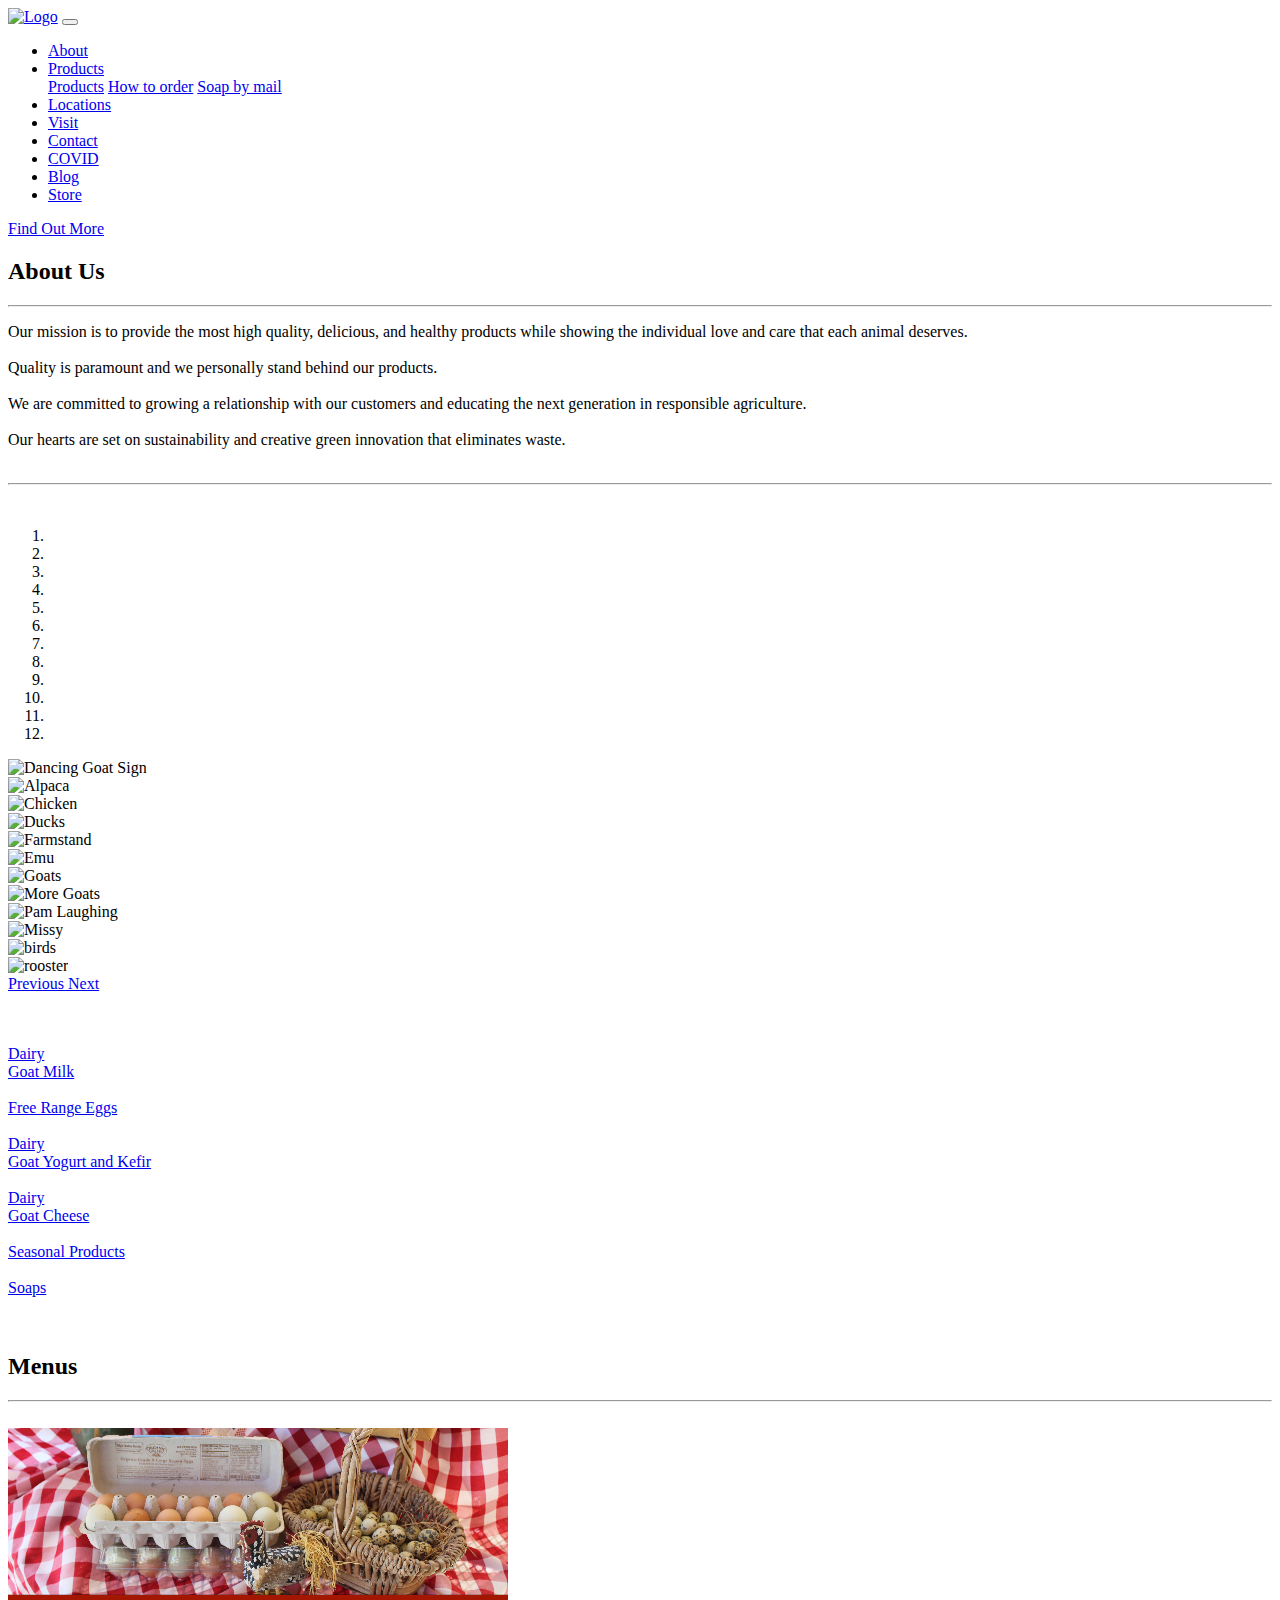
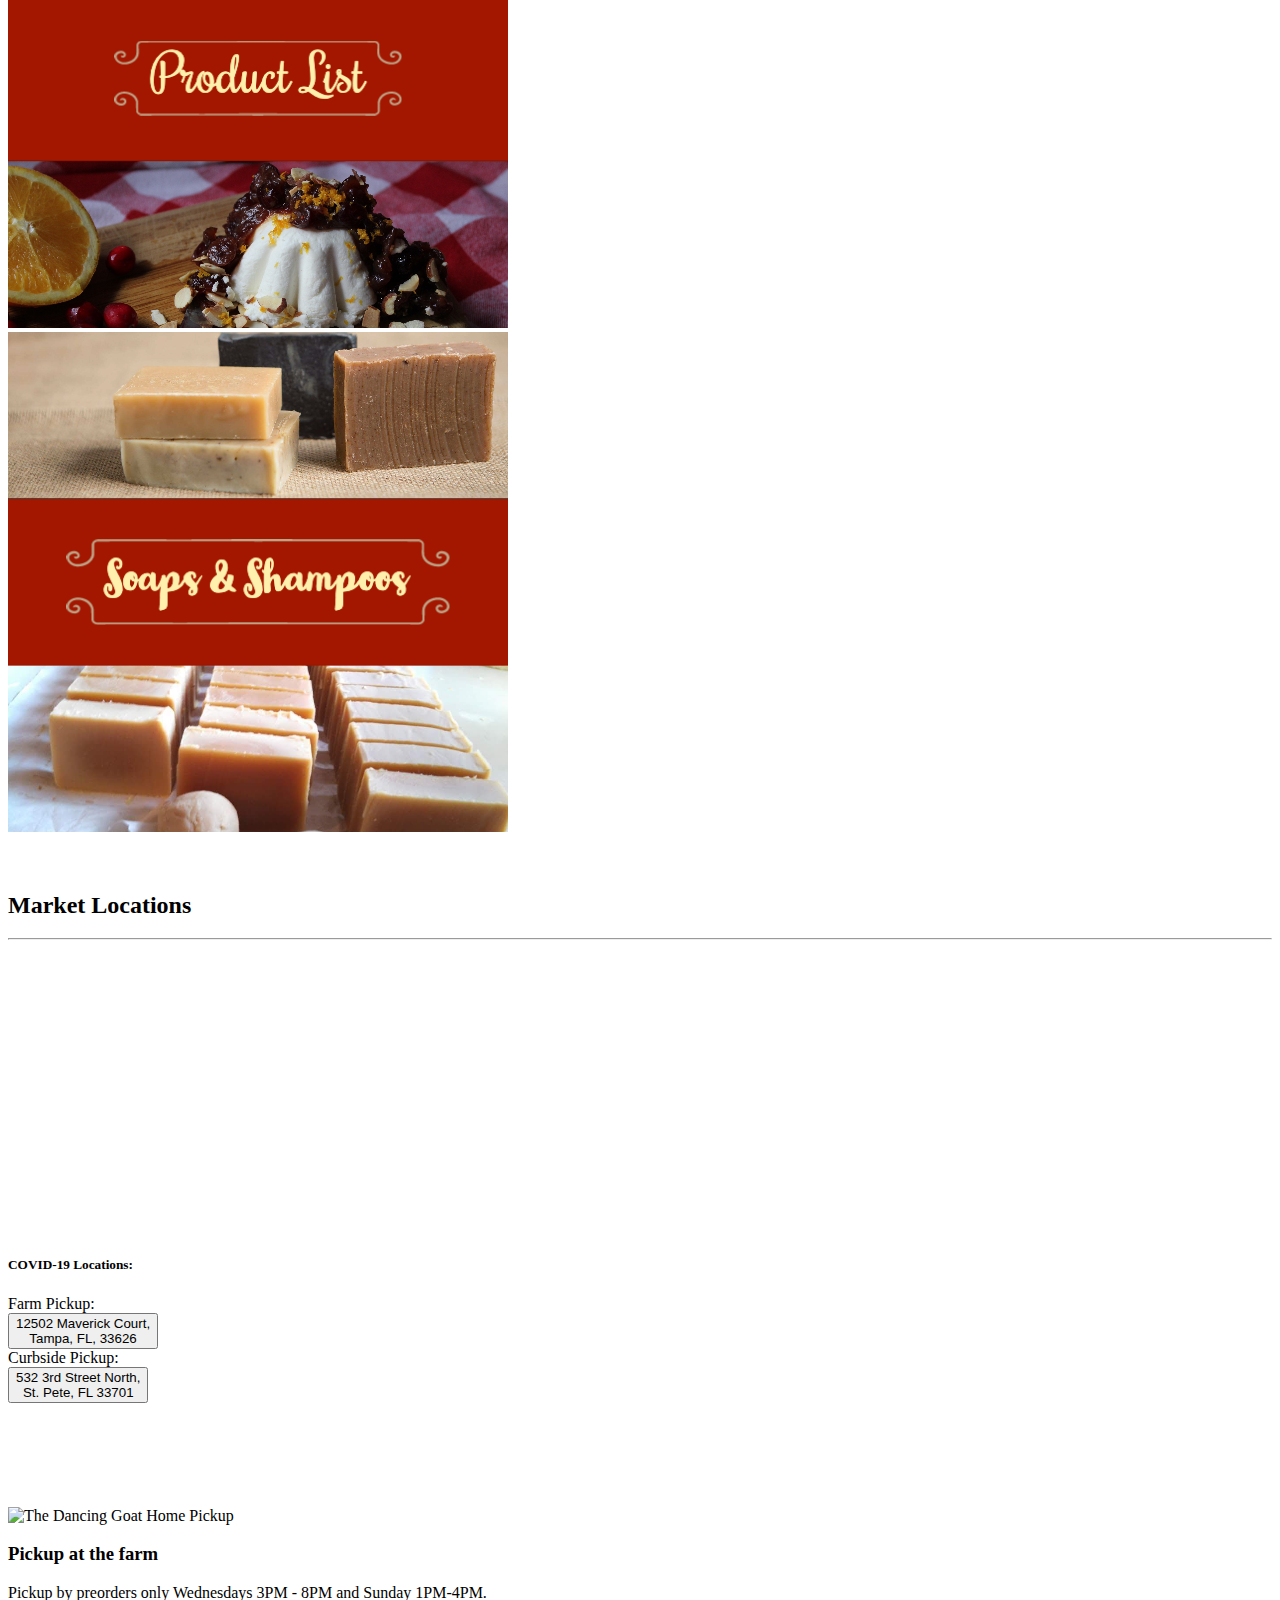
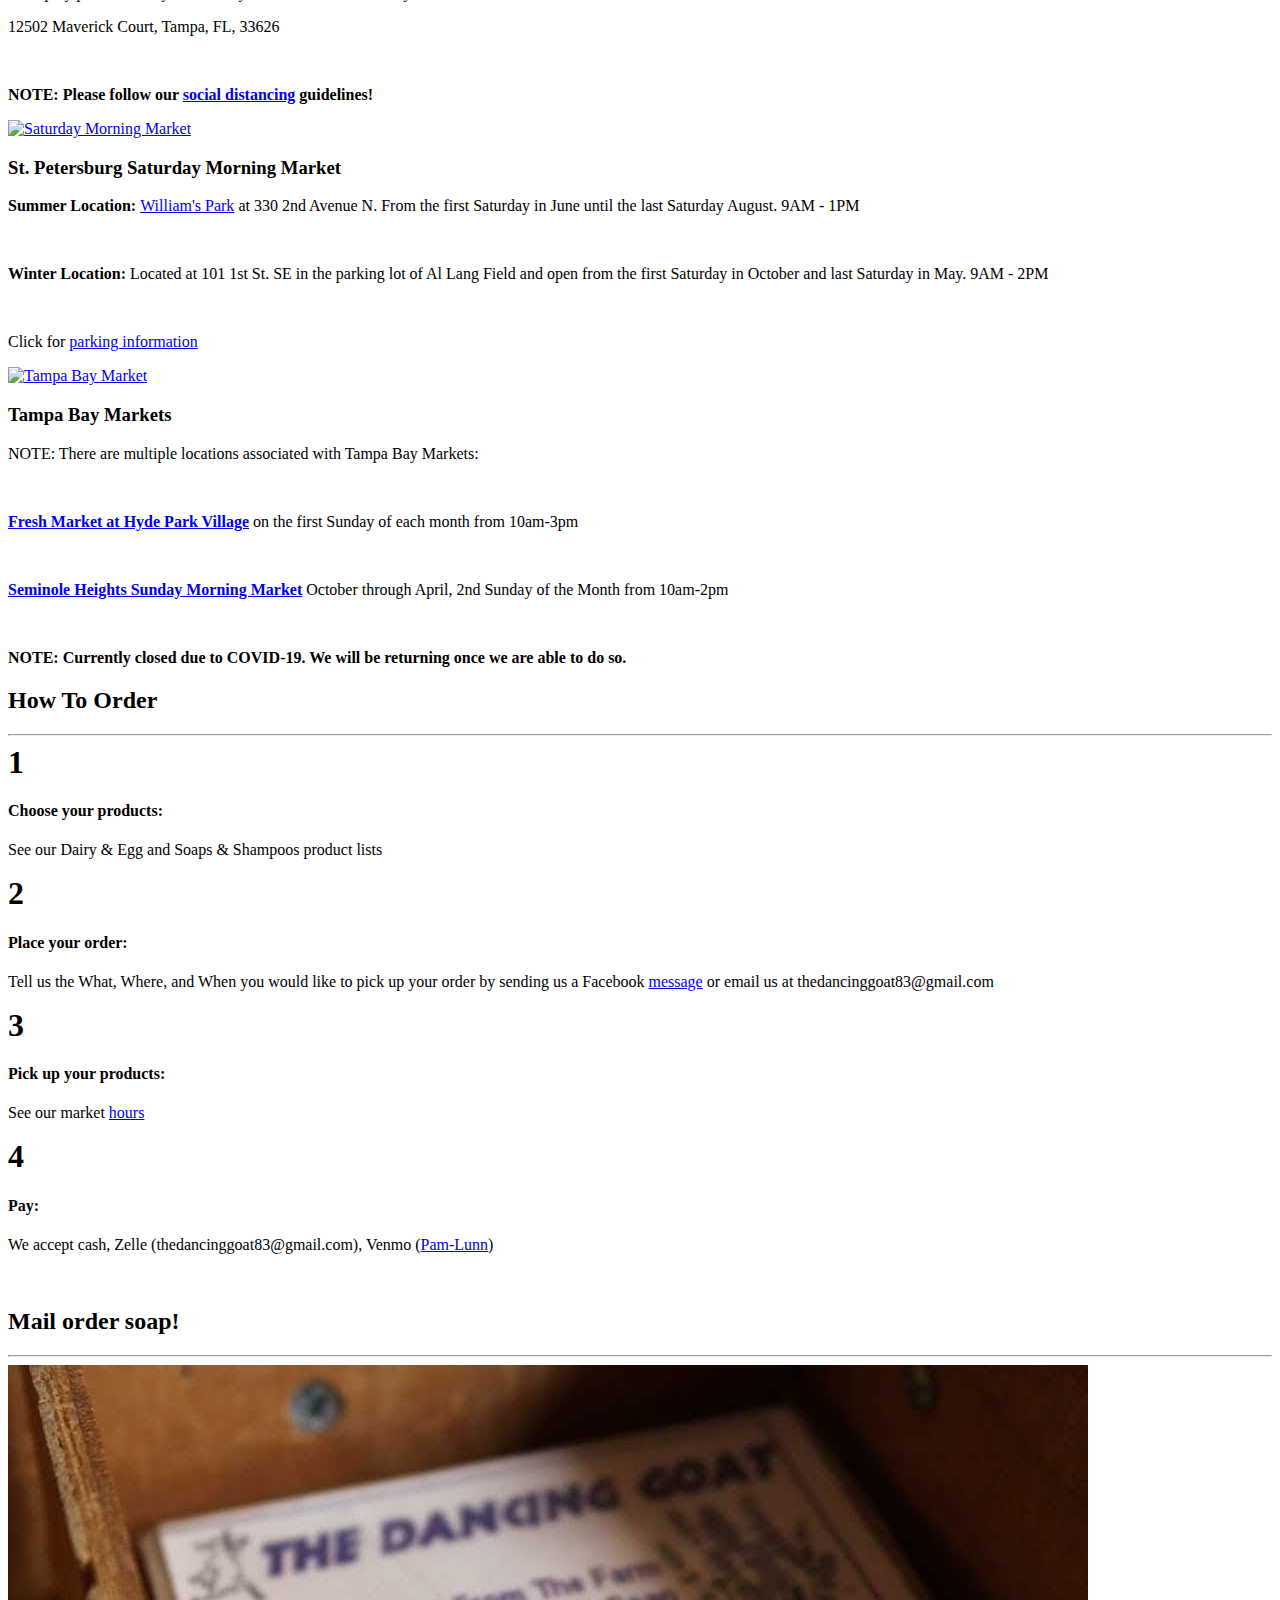
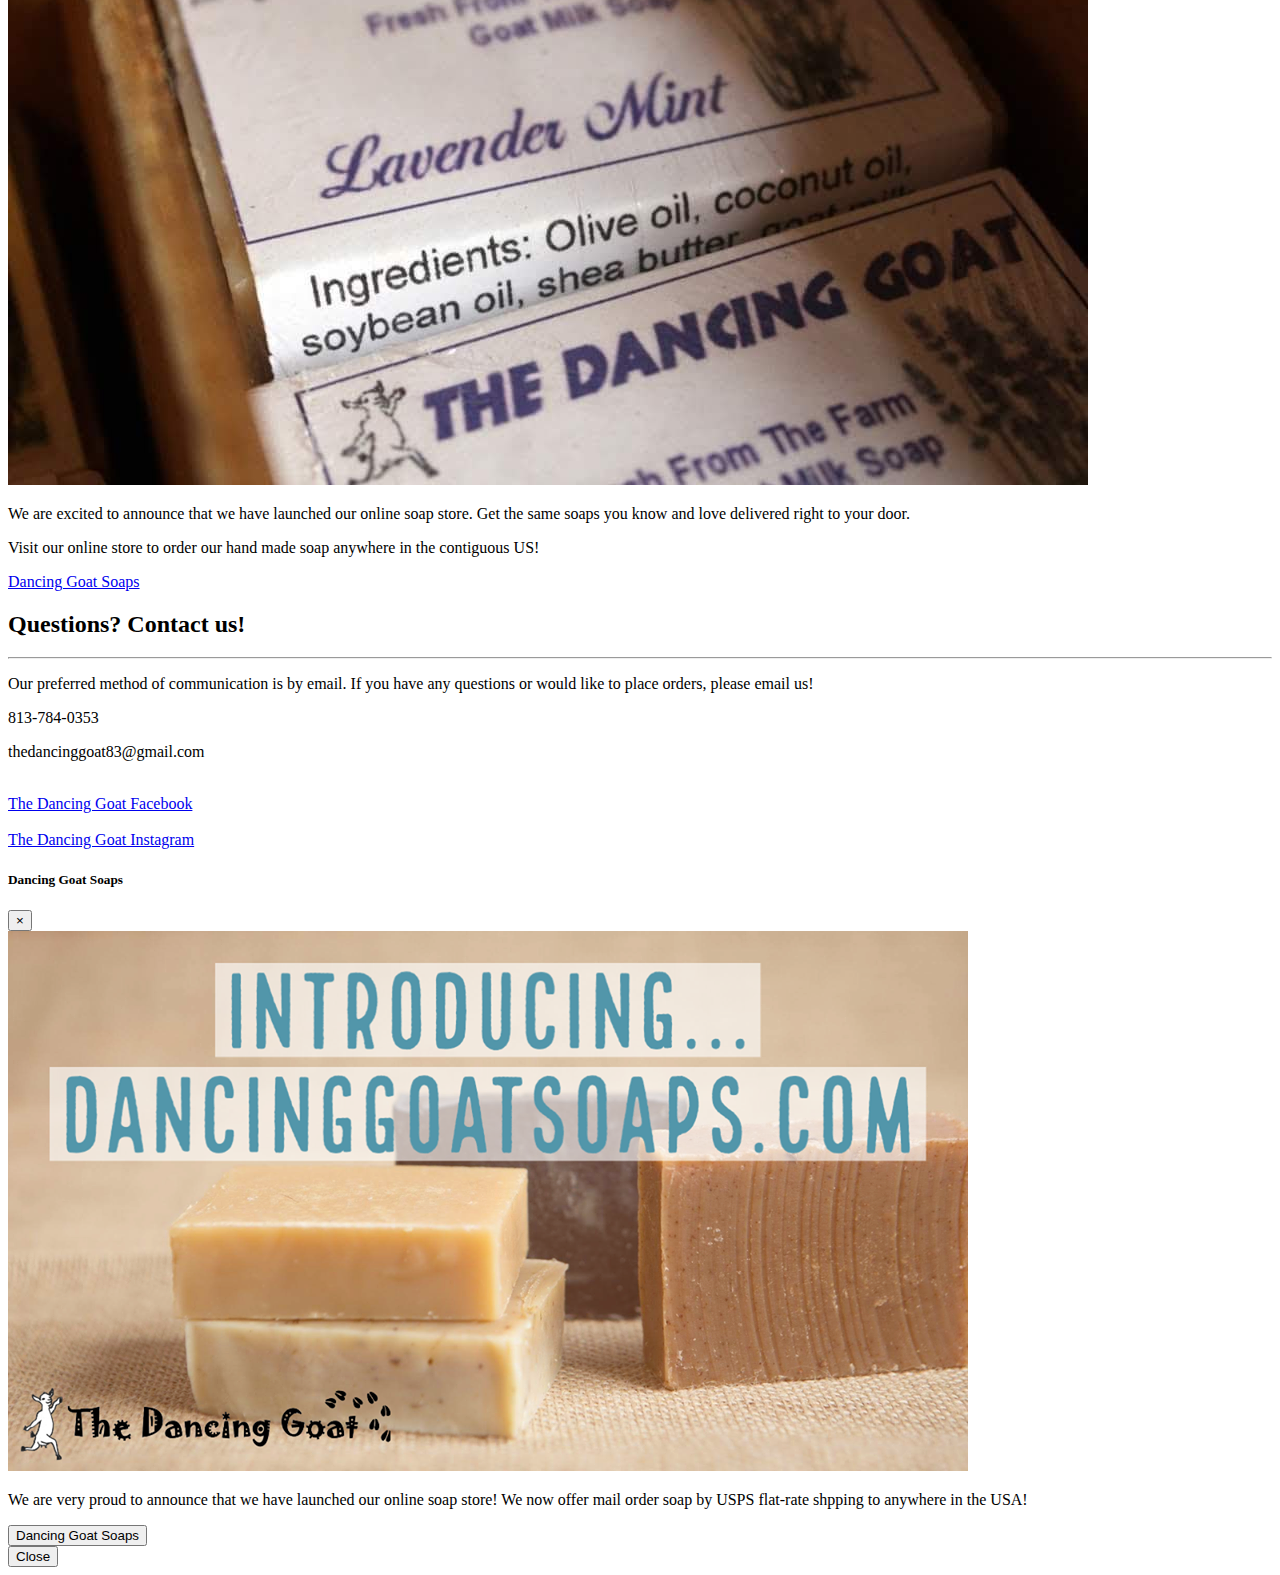
==== commit 8d7de61d: "adding soap modal back" ====
--- a/index.html
+++ b/index.html
@@ -771,29 +771,21 @@
     <div class="modal-dialog" role="document">
       <div class="modal-content">
         <div class="modal-header">
-          <h5 class="modal-title" id="exampleModalLabel">Saturday Morning Market</h5>
+          <h5 class="modal-title" id="exampleModalLabel">Dancing Goat Soaps</h5>
 
           <button type="button" class="close" data-dismiss="modal" aria-label="Close">
             <span aria-hidden="true">&times;</span>
           </button>
         </div>
         <div class="modal-body text-center">
-          <a href="https://saturdaymorningmarket.com">
-            <img class="mx-auto w-75  my-2 " src="/img/saturdaymorningmarket_banner.png" alt="Dancing Goat Sign">
-          </a>
+          <img class="d-block w-100 my-2" src="./img/dancinggoatsoapintro.png" alt="Dancing Goat Sign">
+
           <p>
-            We’re happy to announce that we will be returning to the <a
-              href="https://saturdaymorningmarket.com">Saturday Morning Market</a> at <a
-              href="https://goo.gl/maps/Fo4Fb9rAhHKGoRm8A">Al Lang Stadium</a> every
-            Saturday morning 9AM - 2PM!
+            We are very proud to announce that we have launched our online soap store! We now offer mail order soap by
+            USPS flat-rate shpping to anywhere in the USA!
           </p>
-          <p>
-            PLEASE NOTE! Masks are required and we will be exercising a high level of caution while we are there.
-          </p>
-          <p>
-            Please see saturdaymorningmarket.com for further information. We expect to be in the same location or very
-            close to our usual location.
-          </p>
+          <button type="button" class="btn btn-primary" onclick="location.href='https\://dancinggoatsoaps.com';">Dancing
+            Goat Soaps</button>
         </div>
         <div class="modal-footer">
           <button type="button" class="btn btn-secondary" data-dismiss="modal">Close</button>
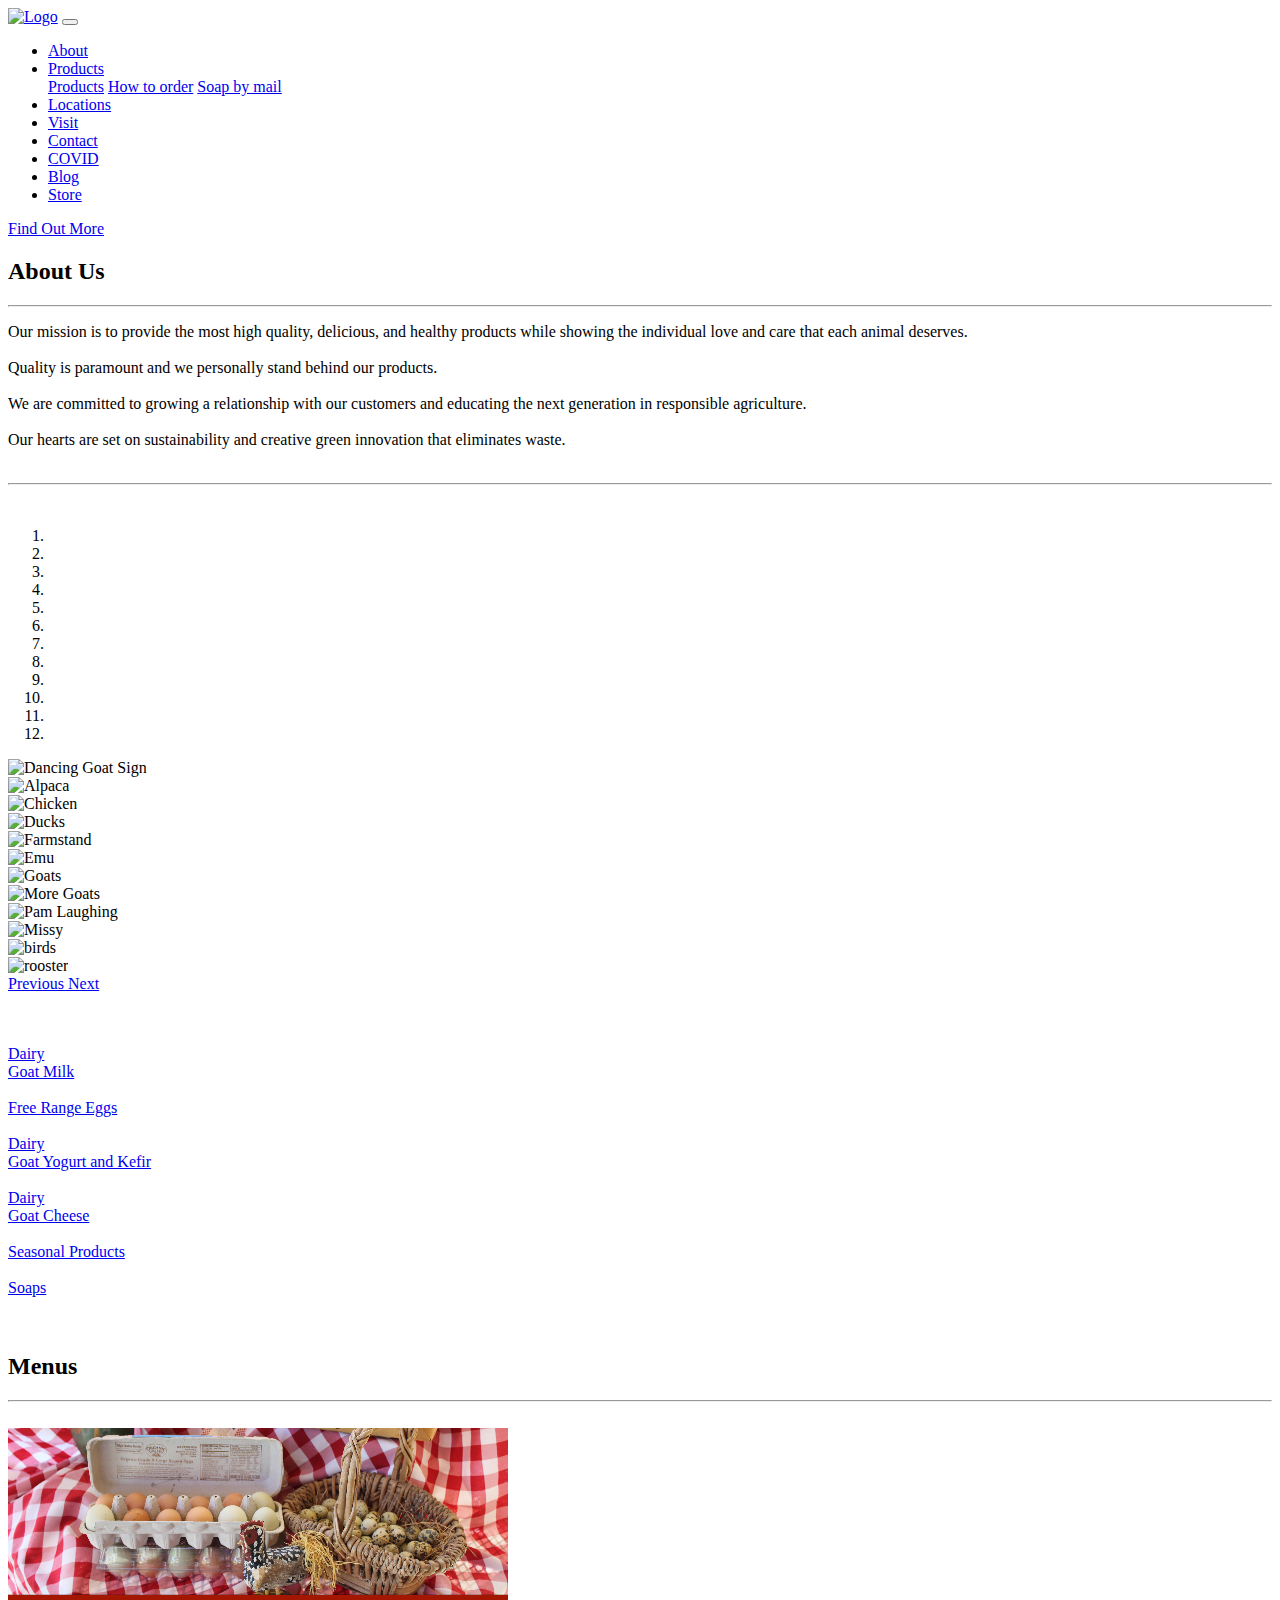
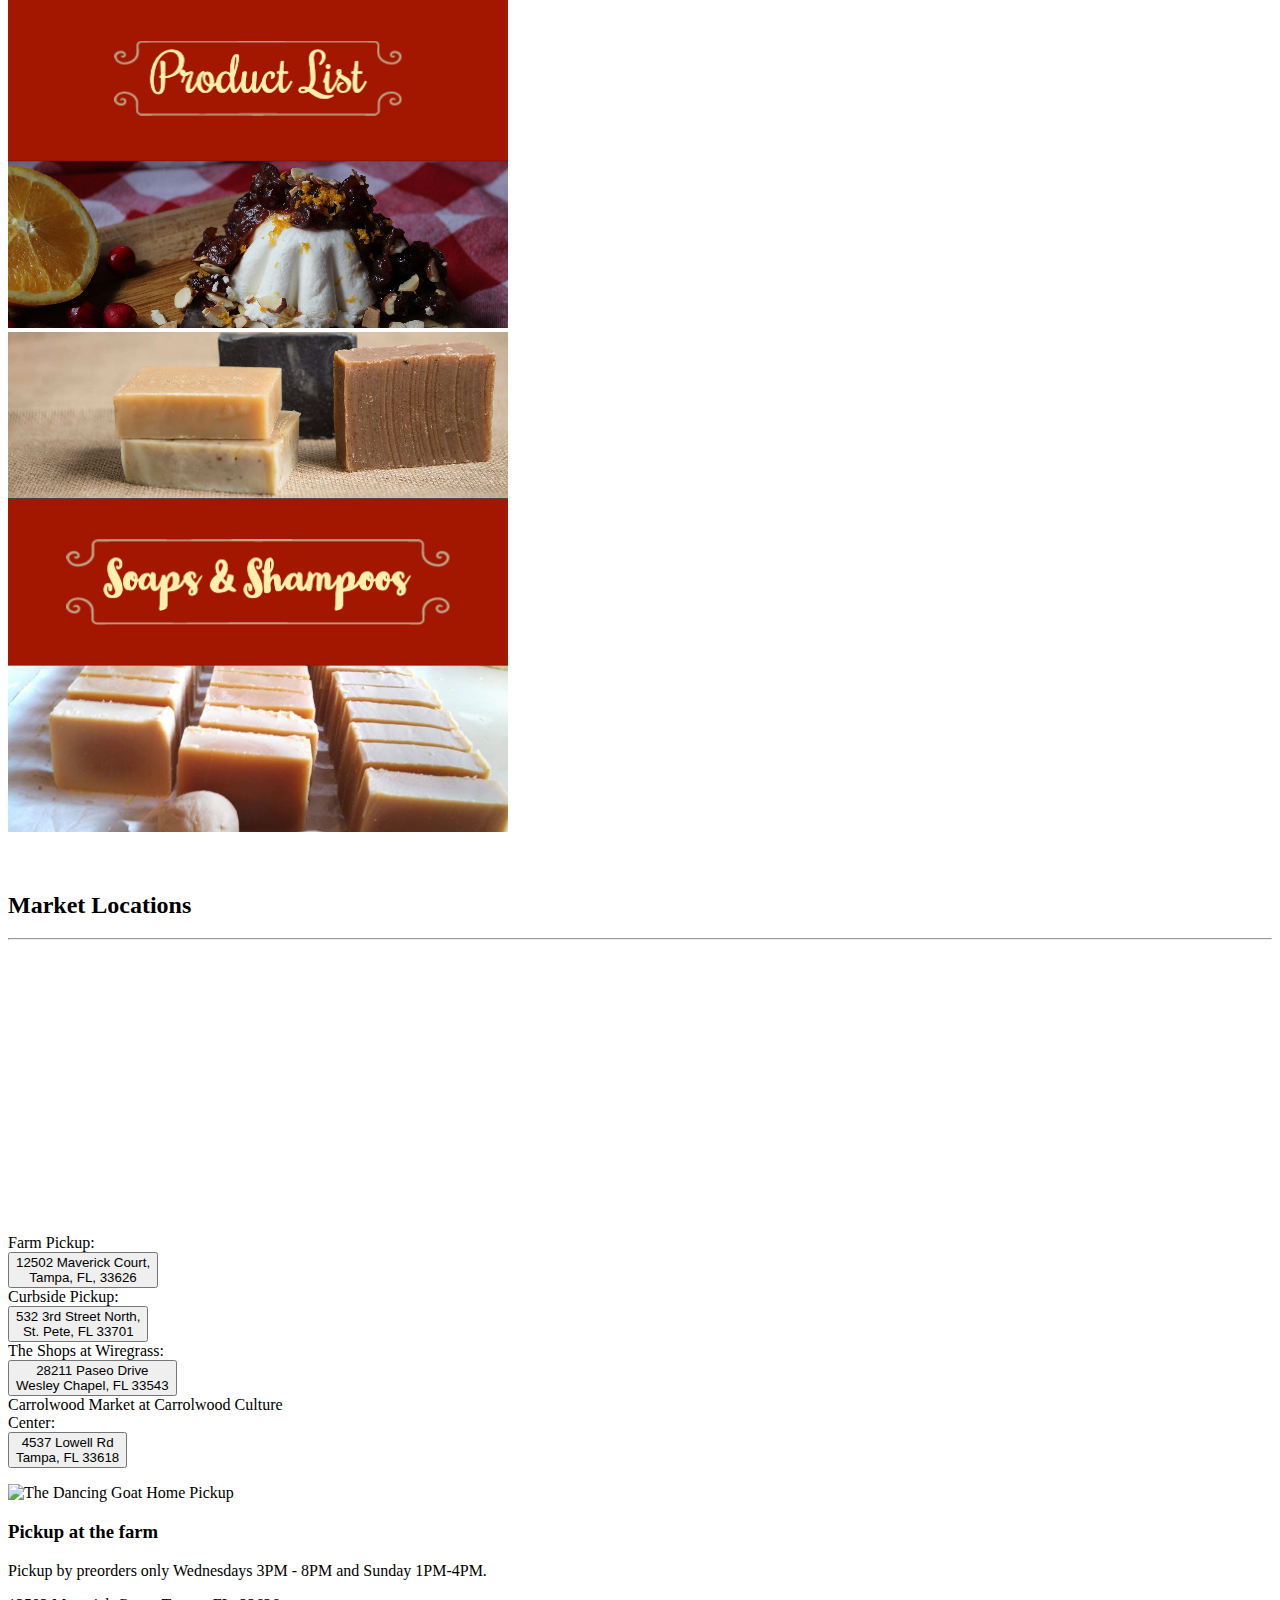
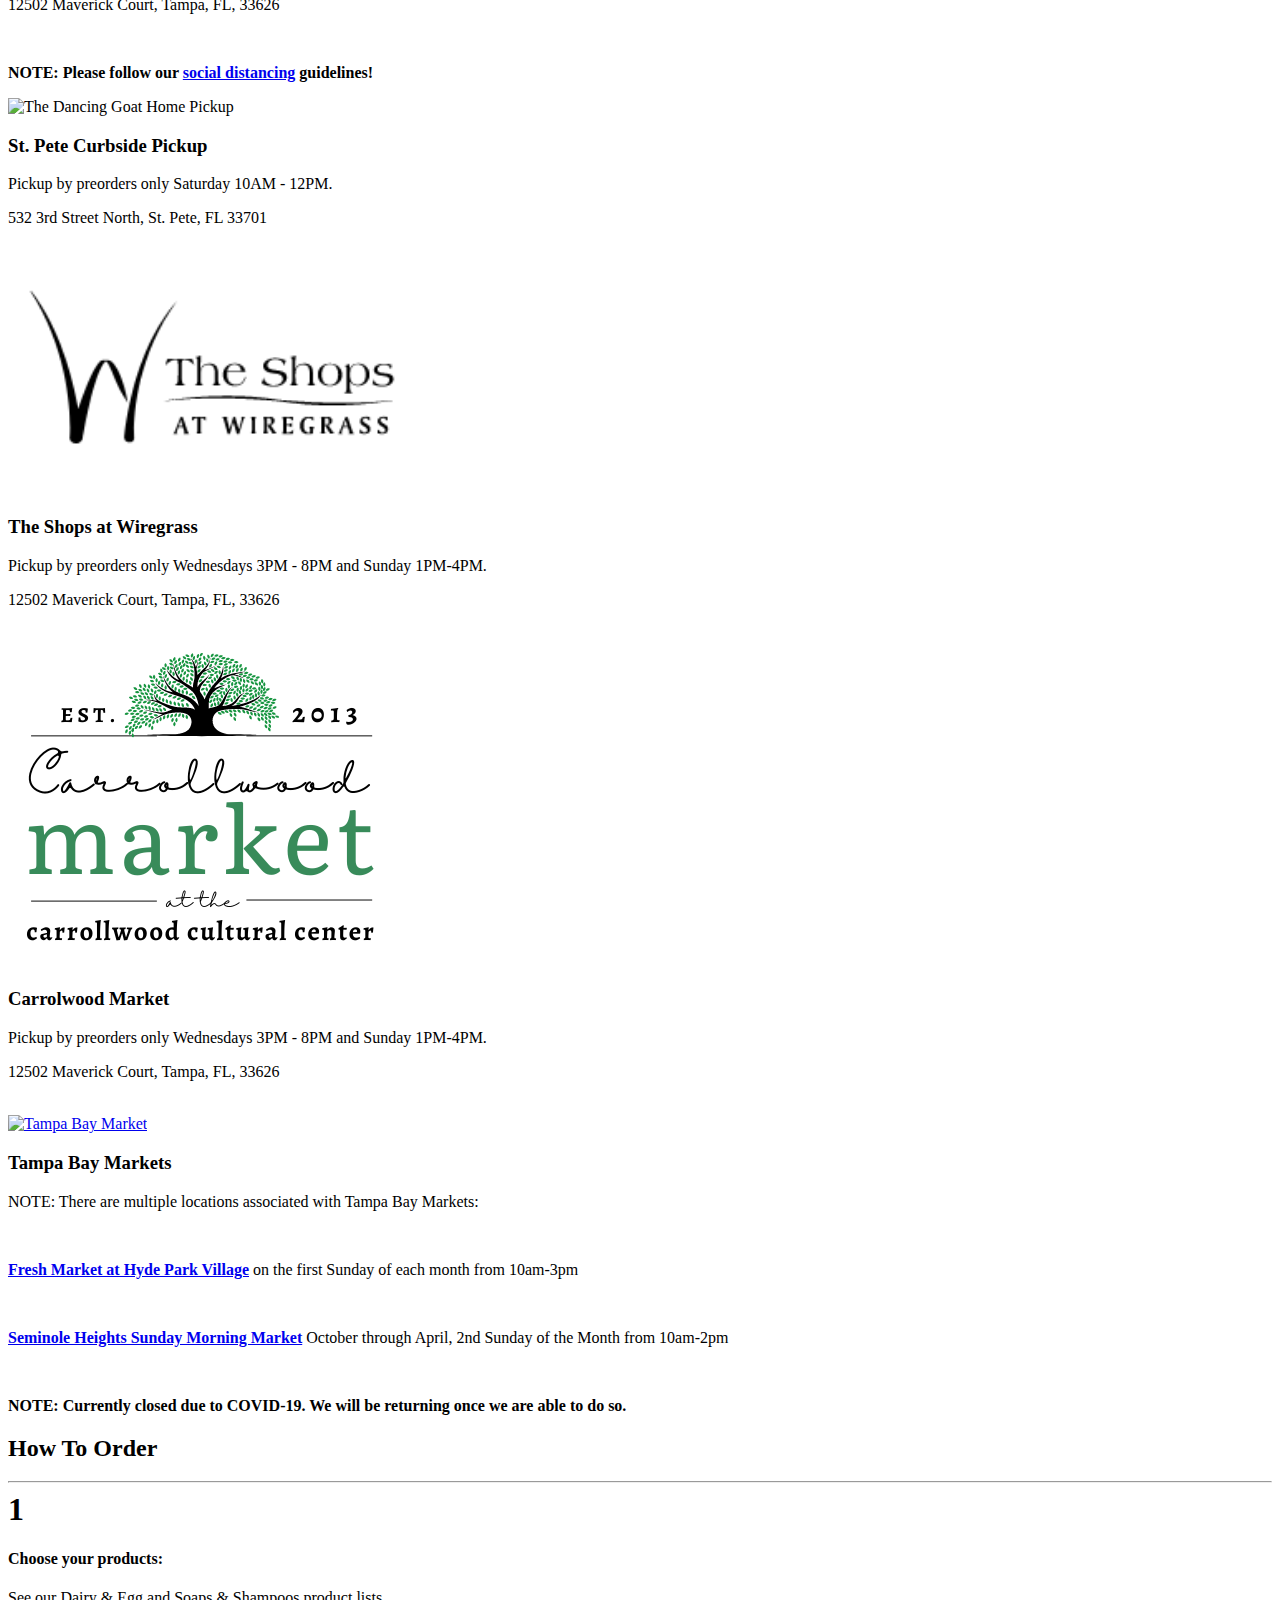
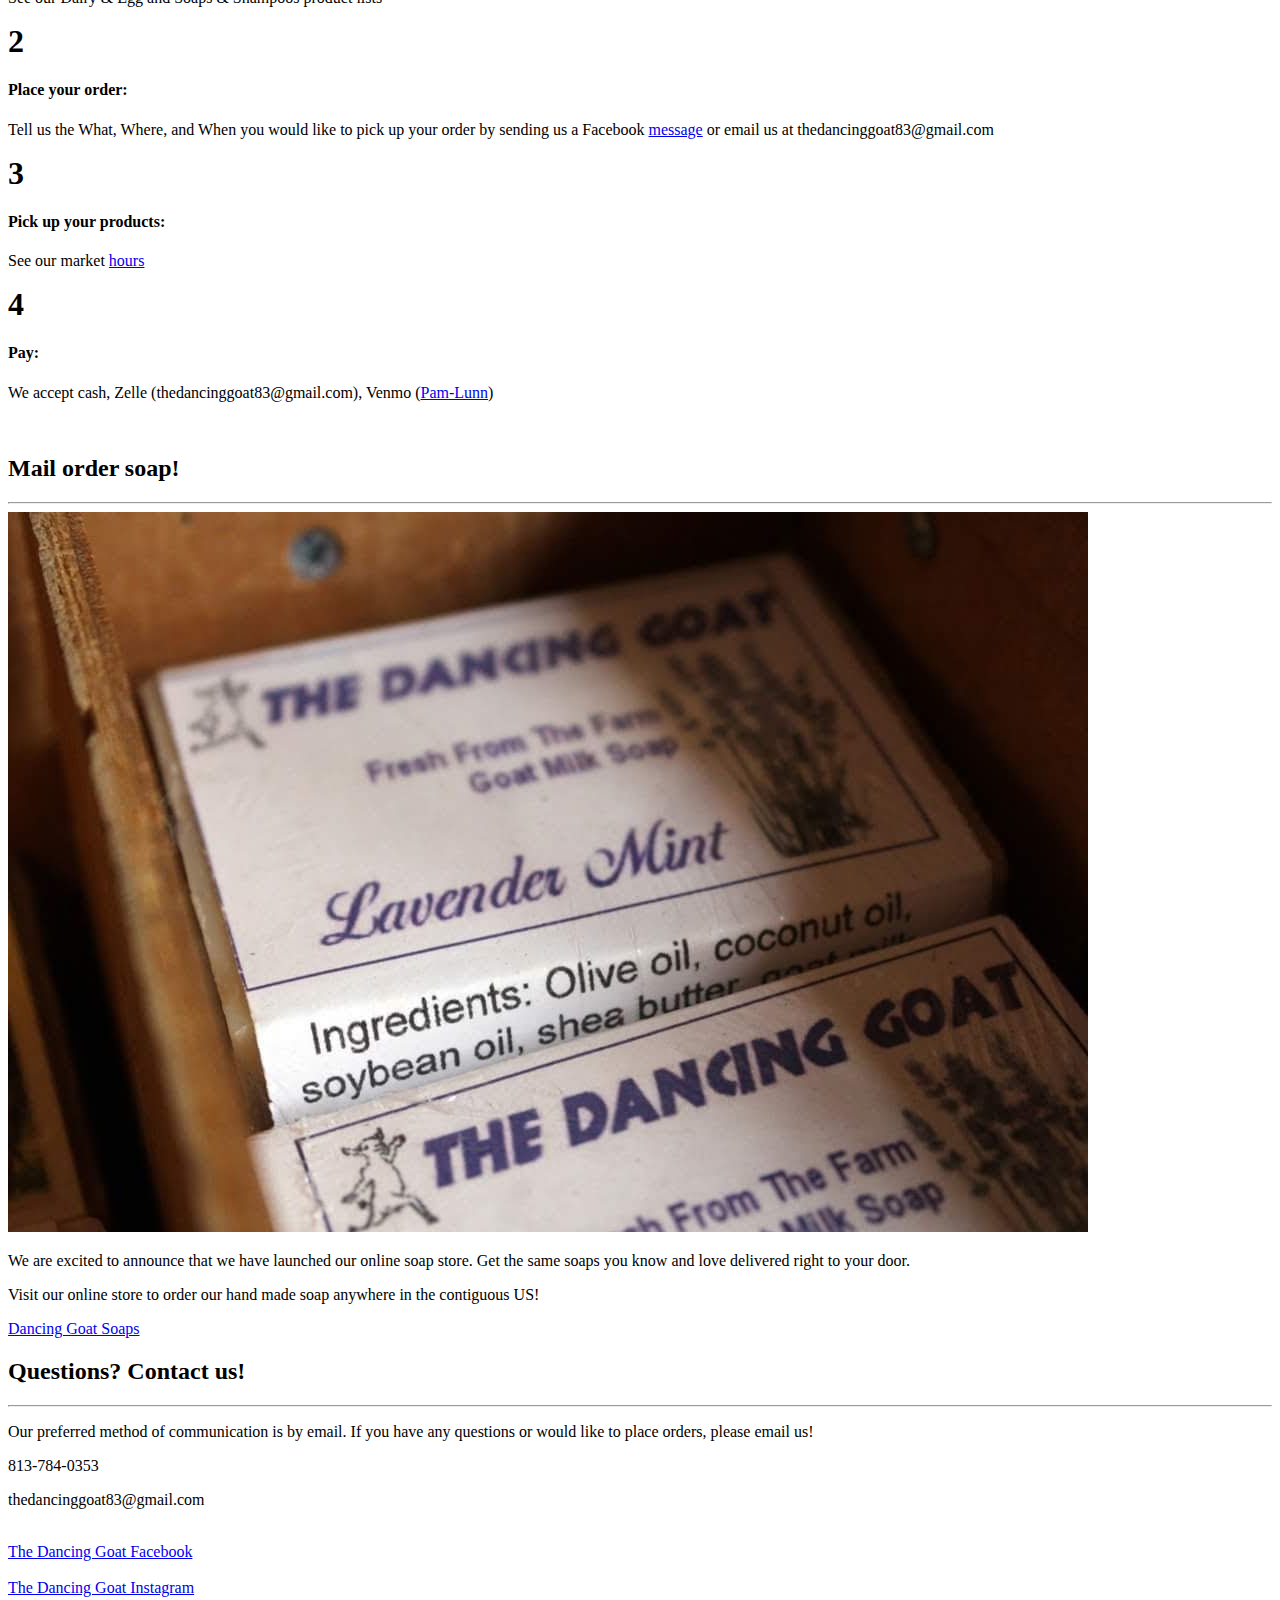
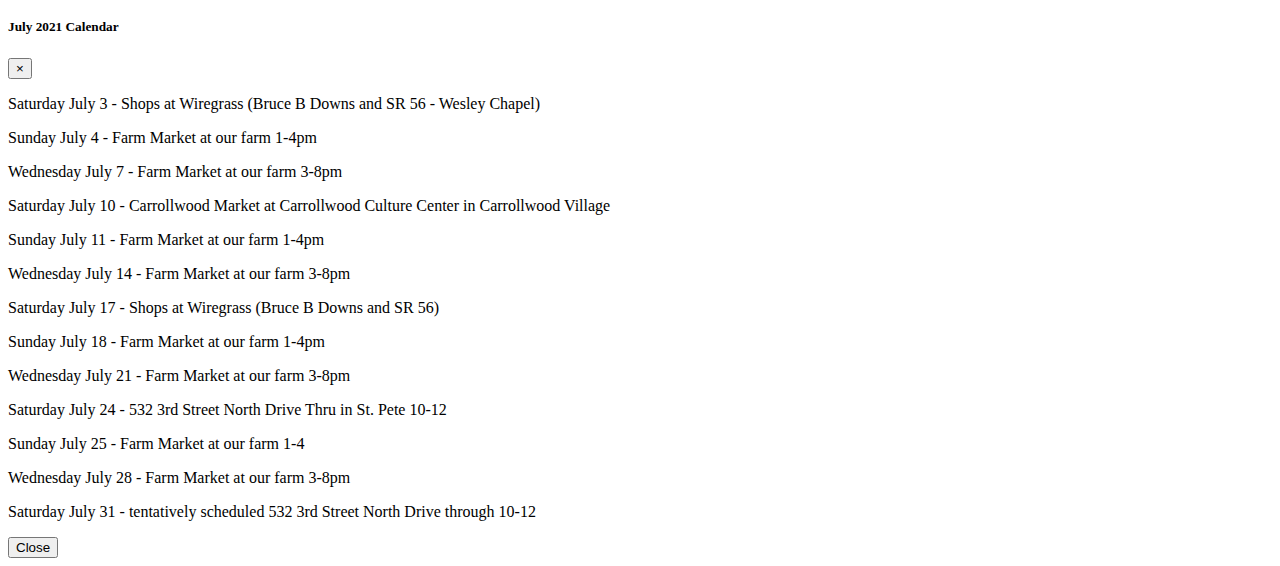
==== commit 13bf4bb1: "july updates: new locations, update modal, update map" ====
--- a/index.html
+++ b/index.html
@@ -403,28 +403,41 @@
       </div>
     </div>
 
-    <div class="row">
+    <div class="row mx-2">
 
       <div class="col-md-8 mx-auto text-center">
         <div style="height: 250px;" class="rounded" id="map"></div>
         <br><br>
       </div>
 
-      <div class="col-md-4 card mx-auto d-block" style=" height: 250px; width: 18rem;">
+      <div class="col-md-4 card mx-auto d-block" style=" height: 250px; width: 18rem; overflow: auto;">
         <div class="card-body text-center">
-          <h5>COVID-19 Locations:</h5>
+        <div>
           <span>Farm Pickup:</span>
           <br>
           <button id="farmPickupBtn" type="button" style="text-transform: none !important;" class="btn btn-link">12502
             Maverick Court,<br>Tampa, FL,
             33626</button>
-          <br>
+        </div>
+        <div>
           <span>Curbside Pickup:</span>
           <br>
           <button id="stPetePickupBtn" type="button" style="text-transform: none !important;" class="btn btn-link">532
             3rd Street North,<br>St. Pete, FL
             33701</button>
-          <br>
+        </div>
+        <div>
+          <span>The Shops at Wiregrass:</span>
+          <br>
+          <button id="wiregrassShopsBtn" type="button" style="text-transform: none !important;" class="btn btn-link">28211 Paseo Drive<br>Wesley Chapel, FL
+            33543</button>
+        </div>
+        <div>
+          <span>Carrolwood Market at Carrolwood Culture Center:</span>
+          <br>
+          <button id="carrolwoodMarketBtn" type="button" style="text-transform: none !important;" class="btn btn-link">4537 Lowell Rd<br>Tampa, FL
+            33618</button>
+        </div>
           <!-- <button type="button" class="btn btn-link">101 1st St SE,<br>St. Petersburg, FL 33701</button>
           <br>
           <button type="button" class="btn btn-link">12502 Maverick Court,<br>Tampa, FL, 33626</button>-->
@@ -451,26 +464,50 @@
 
           </div>
         </div>
+
+        <div class="col-lg-6 col-md-6 text-center">
+          <div class="service-box mt-5 mx-auto">
+            <!--<i class="fa fa-4x fa-newspaper-o text-primary mb-3 sr-icons"></i>-->
+            <img style="height: 250px; width: 275px" src="./img/Locations/stpetepickuplocation.jpg"
+              alt="The Dancing Goat Home Pickup">
+            <h3 class="mb-3">St. Pete Curbside Pickup</h3>
+            <p class="text-muted mb-0">Pickup by preorders only Saturday 10AM - 12PM.</p>
+            <!-- <p class="text-muted mb-0">To place an order, please email <a
+                href="mailto:thedancinggoat83@gmail.com?Subject=Order%20inquery"
+                target="_top">thedancinggoat83@gmail.com</a></p> -->
+            <p class="text-muted mb-0">532 3rd Street North, St. Pete, FL 33701
+            </p>
+
+          </div>
+        </div>
         <div class="col-lg-6 col-md-6 text-center">
           <div class="service-box mt-5 mx-auto">
             <!--<i class="fa fa-4x fa-diamond text-primary mb-3 sr-icons"></i>-->
             <a href="http://saturdaymorningmarket.com/">
-              <img src="https://farm2.staticflickr.com/1789/42316108664_bc78e7000c_o.png" alt="Saturday Morning Market">
+              <img style="height: 250px;" src="./img/Locations/shopsatwiregrass.png" alt="The Shops at Wiregrass">
             </a>
-            <h3 class="mb-3">St. Petersburg Saturday Morning Market</h3>
-            <p class="text-muted mb-0"><strong>Summer Location: </strong><a
-                href="https://www.facebook.com/WilliamsParkMarket/">William's Park</a> at 330 2nd Avenue N. From the
-              first Saturday in June until the last Saturday August. 9AM - 1PM</p>
+            <h3 class="mb-3">The Shops at Wiregrass</h3>
+            <p class="text-muted mb-0">Pickup by preorders only Wednesdays 3PM - 8PM and Sunday 1PM-4PM.</p>
+            <!-- <p class="text-muted mb-0">To place an order, please email <a
+                href="mailto:thedancinggoat83@gmail.com?Subject=Order%20inquery"
+                target="_top">thedancinggoat83@gmail.com</a></p> -->
+            <p class="text-muted mb-0">12502 Maverick Court, Tampa, FL, 33626</p>
             <br>
-            <p class="text-muted mb-0"><strong>Winter Location:</strong> Located at 101 1st St. SE in the parking lot of
-              Al Lang Field and open from the first Saturday in October and last Saturday in May. 9AM - 2PM</p>
+          </div>
+        </div>
+        <div class="col-lg-6 col-md-6 text-center">
+          <div class="service-box mt-5 mx-auto">
+            <!--<i class="fa fa-4x fa-diamond text-primary mb-3 sr-icons"></i>-->
+            <a href="http://saturdaymorningmarket.com/">
+              <img src="./img/Locations/carrolwoodmarket.png" alt="Saturday Morning Market">
+            </a>
+            <h3 class="mb-3">Carrolwood Market</h3>
+            <p class="text-muted mb-0">Pickup by preorders only Wednesdays 3PM - 8PM and Sunday 1PM-4PM.</p>
+            <!-- <p class="text-muted mb-0">To place an order, please email <a
+                href="mailto:thedancinggoat83@gmail.com?Subject=Order%20inquery"
+                target="_top">thedancinggoat83@gmail.com</a></p> -->
+            <p class="text-muted mb-0">12502 Maverick Court, Tampa, FL, 33626</p>
             <br>
-            <!-- <p><strong>NOTE: Currently closed due to COVID-19. We will be returning once we are able to do so.</strong>
-            </p> -->
-            <p>Click for <a href="https://saturdaymorningmarket.com/services/directionsparking/">parking information</a>
-            </p>
-            <!-- saturday morning market -->
-            <!-- williams park summer market -->
           </div>
         </div>
       </div>
@@ -768,24 +805,33 @@
   <!-- Modal -->
   <div class="modal fade" id="covidModal" tabindex="-1" role="dialog" aria-labelledby="exampleModalLabel"
     aria-hidden="true">
-    <div class="modal-dialog" role="document">
+    <div class="modal-dialog" style="max-width: 800px;"role="document">
       <div class="modal-content">
         <div class="modal-header">
-          <h5 class="modal-title" id="exampleModalLabel">Dancing Goat Soaps</h5>
+          <h5 class="modal-title" id="exampleModalLabel">July 2021 Calendar</h5>
 
           <button type="button" class="close" data-dismiss="modal" aria-label="Close">
             <span aria-hidden="true">&times;</span>
           </button>
         </div>
-        <div class="modal-body text-center">
-          <img class="d-block w-100 my-2" src="./img/dancinggoatsoapintro.png" alt="Dancing Goat Sign">
-
-          <p>
-            We are very proud to announce that we have launched our online soap store! We now offer mail order soap by
-            USPS flat-rate shpping to anywhere in the USA!
+        <div class="modal-body">
+          <!-- <img class="d-block w-100 my-2" src="./img/dancinggoatsoapintro.png" alt="Dancing Goat Sign"> -->
+
+          <p>Saturday July 3 - Shops at Wiregrass (Bruce B Downs and SR 56 - Wesley Chapel)</p>
+          <p>Sunday July 4 - Farm Market at our farm 1-4pm</p>
+          <p>Wednesday July 7 - Farm Market at our farm 3-8pm</p>
+          <p>Saturday July 10 - Carrollwood Market at Carrollwood Culture Center in Carrollwood Village</p>
+          <p>Sunday July 11 - Farm Market at our farm 1-4pm</p>
+          <p>Wednesday July 14 - Farm Market at our farm 3-8pm</p>
+          <p>Saturday July 17 - Shops at Wiregrass (Bruce B Downs and SR 56)</p>
+          <p>Sunday July 18 - Farm Market at our farm 1-4pm</p>
+          <p>Wednesday July 21 - Farm Market at our farm 3-8pm</p>
+          <p>Saturday July 24 - 532 3rd Street North Drive Thru in St. Pete 10-12</p>
+          <p>Sunday July 25 - Farm Market at our farm 1-4</p>
+          <p>Wednesday July 28 - Farm Market at our farm 3-8pm</p>
+          <p>Saturday July 31 - tentatively scheduled 532 3rd Street North Drive through 10-12</p>
           </p>
-          <button type="button" class="btn btn-primary" onclick="location.href='https\://dancinggoatsoaps.com';">Dancing
-            Goat Soaps</button>
+
         </div>
         <div class="modal-footer">
           <button type="button" class="btn btn-secondary" data-dismiss="modal">Close</button>
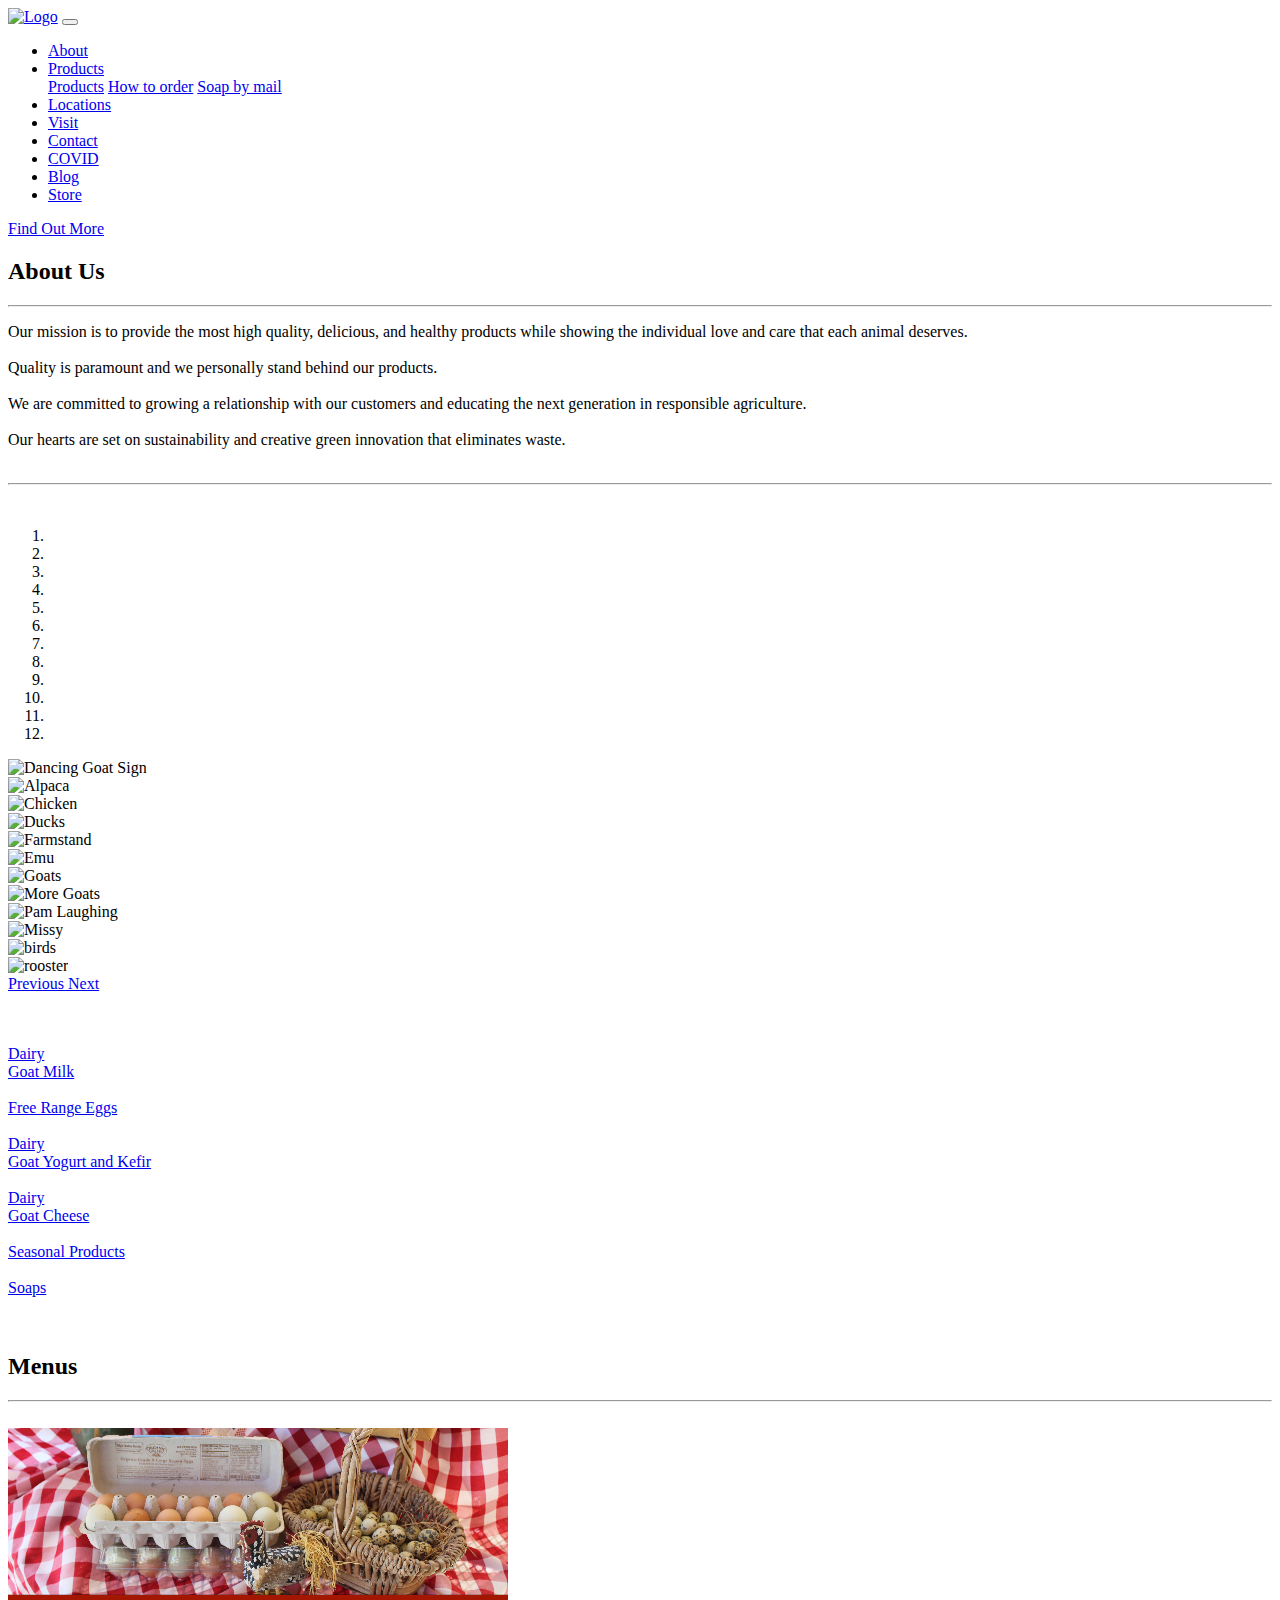
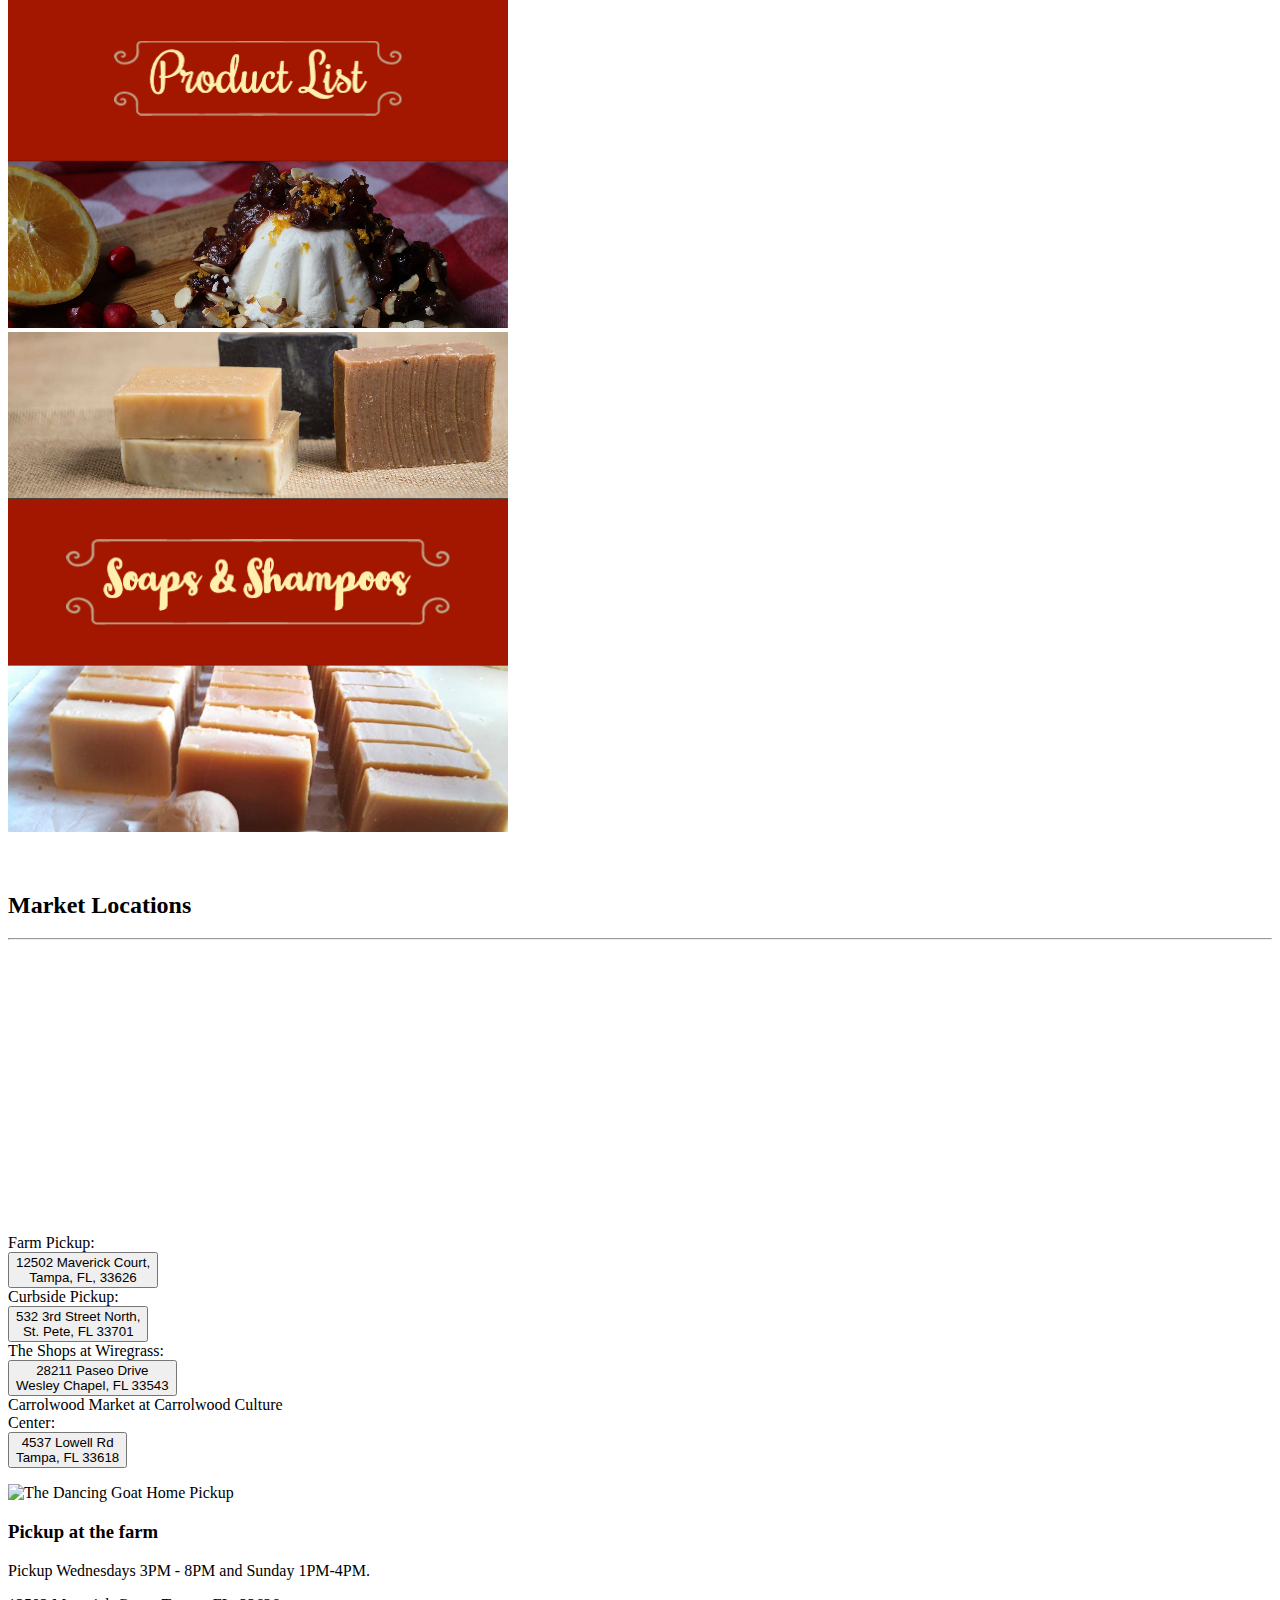
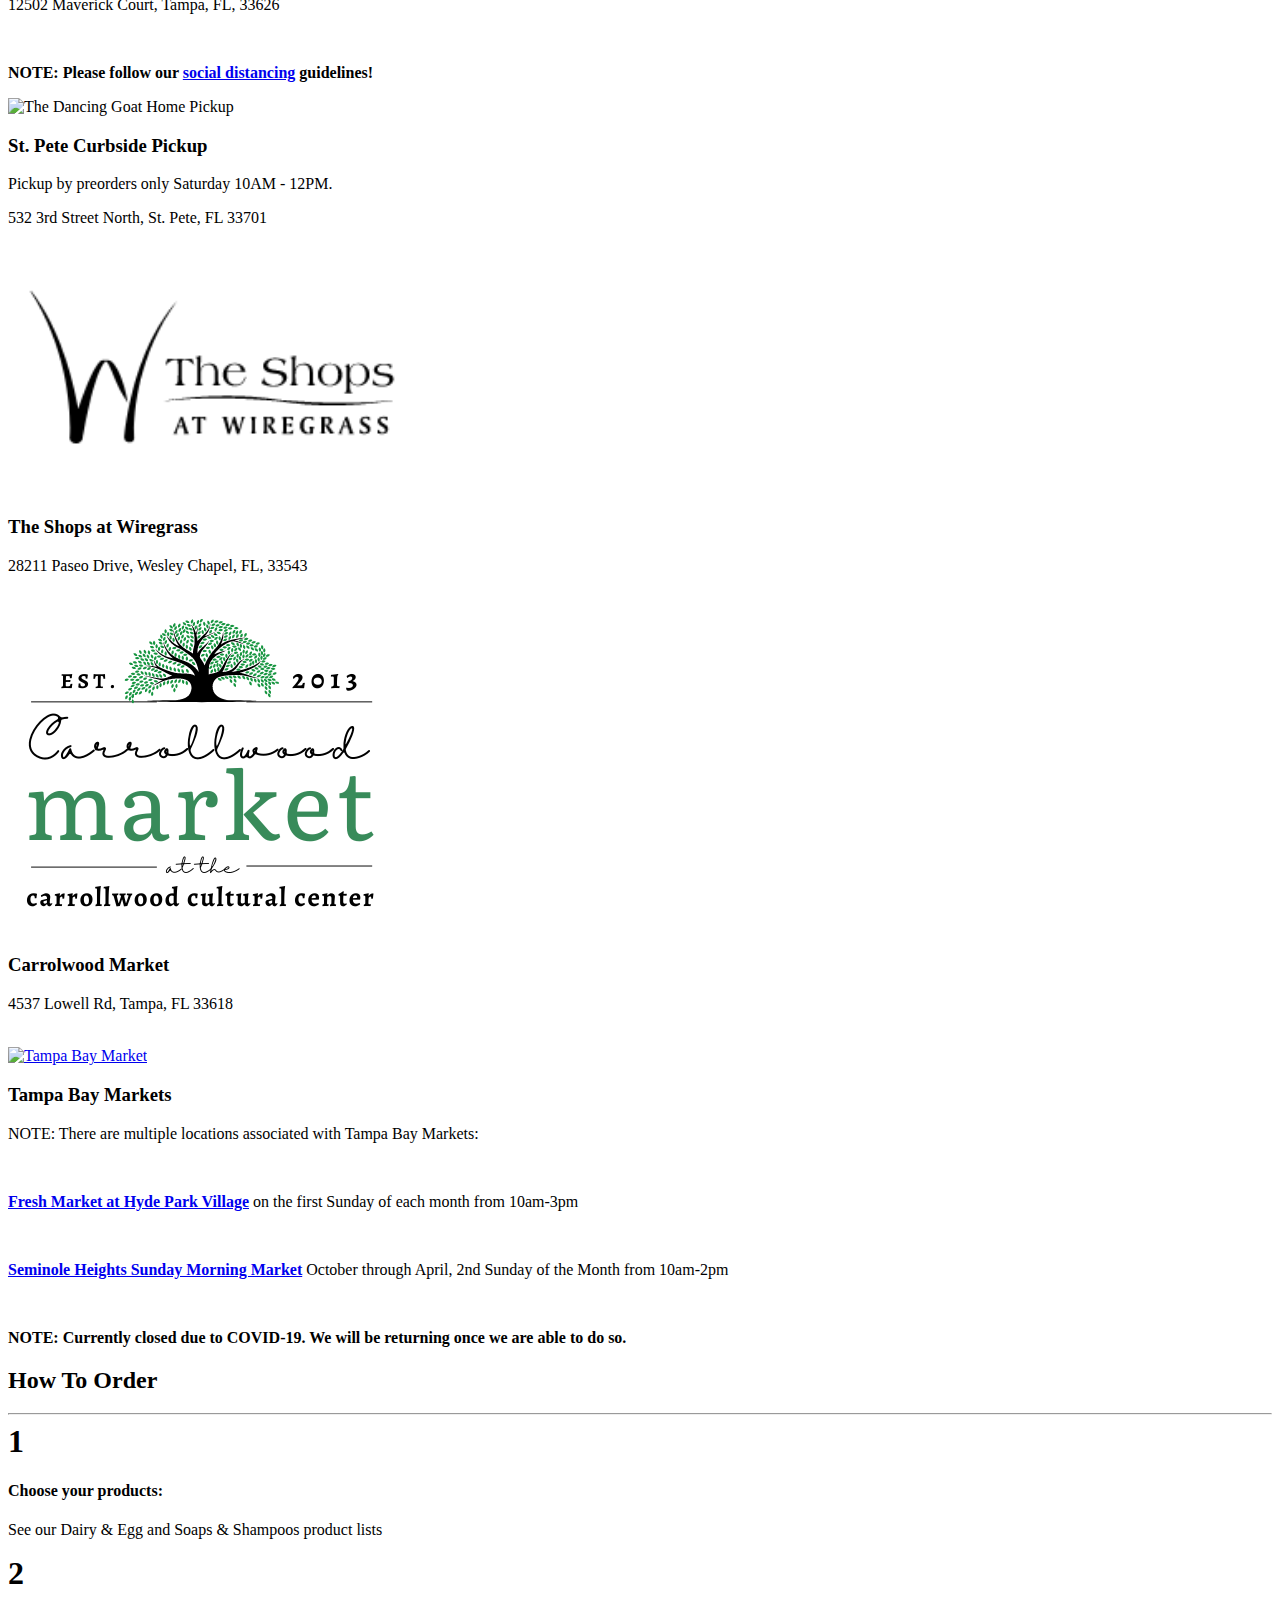
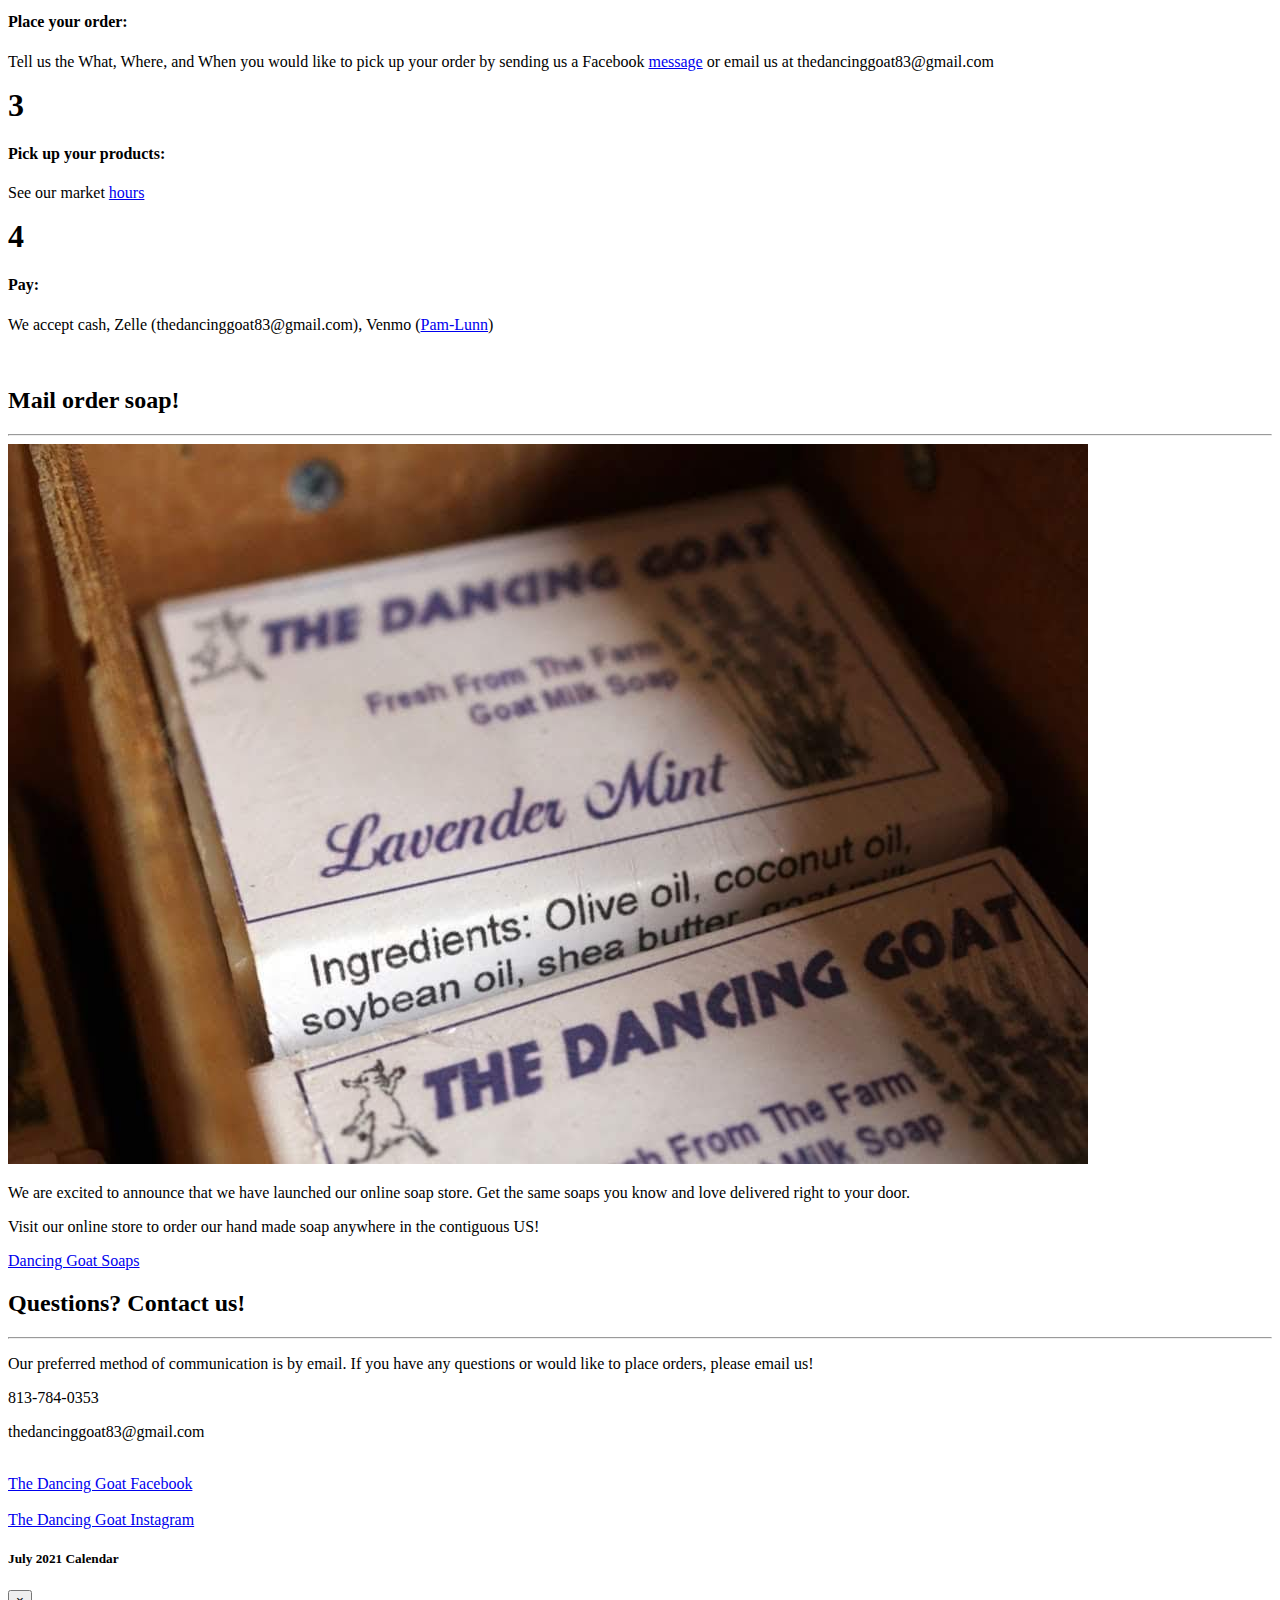
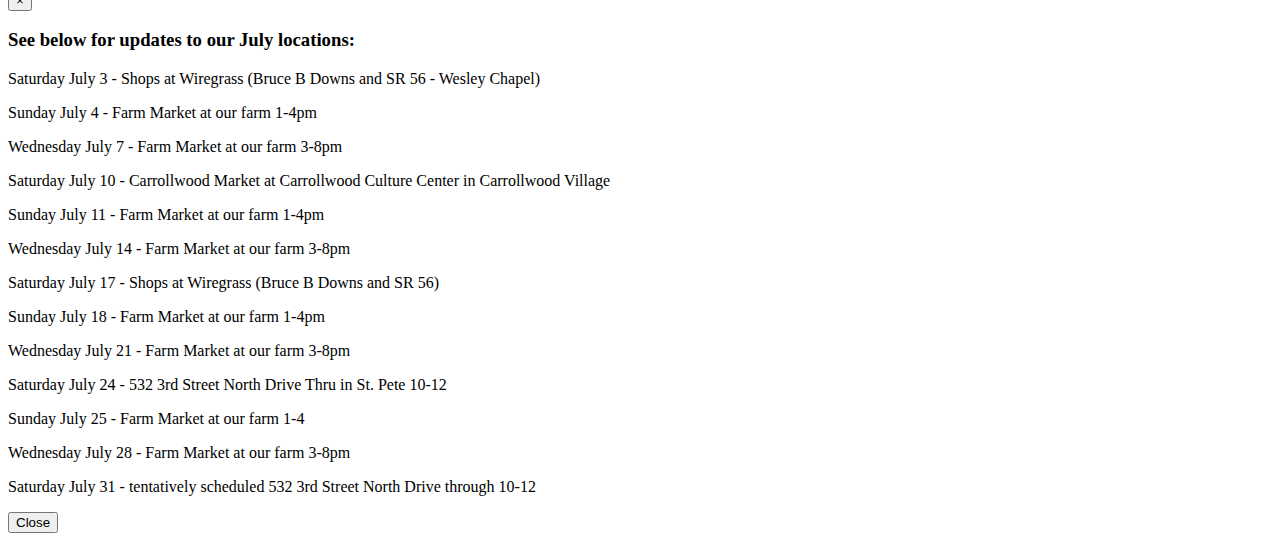
==== commit 871f1083: "small mods" ====
--- a/index.html
+++ b/index.html
@@ -452,7 +452,7 @@
             <img style="height: 250px; width: 375px" src="./img/Locations/farmporchpickup.jpg"
               alt="The Dancing Goat Home Pickup">
             <h3 class="mb-3">Pickup at the farm</h3>
-            <p class="text-muted mb-0">Pickup by preorders only Wednesdays 3PM - 8PM and Sunday 1PM-4PM.</p>
+            <p class="text-muted mb-0">Pickup Wednesdays 3PM - 8PM and Sunday 1PM-4PM.</p>
             <!-- <p class="text-muted mb-0">To place an order, please email <a
                 href="mailto:thedancinggoat83@gmail.com?Subject=Order%20inquery"
                 target="_top">thedancinggoat83@gmail.com</a></p> -->
@@ -480,6 +480,8 @@
 
           </div>
         </div>
+      </div>
+      <div class="row">
         <div class="col-lg-6 col-md-6 text-center">
           <div class="service-box mt-5 mx-auto">
             <!--<i class="fa fa-4x fa-diamond text-primary mb-3 sr-icons"></i>-->
@@ -487,11 +489,7 @@
               <img style="height: 250px;" src="./img/Locations/shopsatwiregrass.png" alt="The Shops at Wiregrass">
             </a>
             <h3 class="mb-3">The Shops at Wiregrass</h3>
-            <p class="text-muted mb-0">Pickup by preorders only Wednesdays 3PM - 8PM and Sunday 1PM-4PM.</p>
-            <!-- <p class="text-muted mb-0">To place an order, please email <a
-                href="mailto:thedancinggoat83@gmail.com?Subject=Order%20inquery"
-                target="_top">thedancinggoat83@gmail.com</a></p> -->
-            <p class="text-muted mb-0">12502 Maverick Court, Tampa, FL, 33626</p>
+            <p class="text-muted mb-0">28211 Paseo Drive, Wesley Chapel, FL, 33543</p>
             <br>
           </div>
         </div>
@@ -502,52 +500,38 @@
               <img src="./img/Locations/carrolwoodmarket.png" alt="Saturday Morning Market">
             </a>
             <h3 class="mb-3">Carrolwood Market</h3>
-            <p class="text-muted mb-0">Pickup by preorders only Wednesdays 3PM - 8PM and Sunday 1PM-4PM.</p>
-            <!-- <p class="text-muted mb-0">To place an order, please email <a
-                href="mailto:thedancinggoat83@gmail.com?Subject=Order%20inquery"
-                target="_top">thedancinggoat83@gmail.com</a></p> -->
-            <p class="text-muted mb-0">12502 Maverick Court, Tampa, FL, 33626</p>
+            <p class="text-muted mb-0">4537 Lowell Rd, Tampa, FL 33618</p>
             <br>
           </div>
         </div>
       </div>
-    </div>
-    <div class="row">
-
-      <div class="col-lg-6 col-md-6 text-center">
-        <div class="service-box mt-5 mx-auto">
-          <!--<i class="fa fa-4x fa-paper-plane text-primary mb-3 sr-icons"></i>-->
-          <a href="https://tampabaymarkets.com/">
-            <img style="height: 150px; width: 175px" src="./img/Locations/tampabaymarketlogo.jpg"
-              alt="Tampa Bay Market">
-          </a>
-          <h3 class="mb-3">Tampa Bay Markets</h3>
-          <p class="text-muted mb-0">NOTE: There are multiple locations associated with Tampa Bay Markets:</p>
-          <br>
-          <p class="text-muted mb-0"><a
-              href="https://tampabaymarkets.com/fresh-market-at-hyde-park-village"><strong>Fresh Market at Hyde Park
-                Village</strong></a> on the first Sunday of each
-            month from 10am-3pm</p>
-          <br>
-          <p class="text-muted mb-0"><a
-              href="https://tampabaymarkets.com/seminole-heights-sunday-morning-market"><strong>Seminole Heights
-                Sunday Morning Market</strong></a> October through April, 2nd Sunday of the Month from 10am-2pm</p>
-          <br>
-          <p><strong>NOTE: Currently closed due to COVID-19. We will be returning once we are able to do so.</strong>
-          </p>
-
-        </div>
-      </div>
-      <!--
-          <div class="col-lg-3 col-md-6 text-center">
-            <div class="service-box mt-5 mx-auto">
-              <i class="fa fa-4x fa-heart text-primary mb-3 sr-icons"></i>
-              <h3 class="mb-3">Made with Love</h3>
-              <p class="text-muted mb-0">Farm products made fresh on site</p>
-            </div>
-          </div>
-          -->
-    </div>
+
+      <div class="row">
+        <div class="col-lg-6 col-md-6 text-center">
+          <div class="service-box mt-5 mx-auto">
+            <!--<i class="fa fa-4x fa-paper-plane text-primary mb-3 sr-icons"></i>-->
+            <a href="https://tampabaymarkets.com/">
+              <img style="height: 150px; width: 175px" src="./img/Locations/tampabaymarketlogo.jpg"
+                alt="Tampa Bay Market">
+            </a>
+            <h3 class="mb-3">Tampa Bay Markets</h3>
+            <p class="text-muted mb-0">NOTE: There are multiple locations associated with Tampa Bay Markets:</p>
+            <br>
+            <p class="text-muted mb-0"><a
+                href="https://tampabaymarkets.com/fresh-market-at-hyde-park-village"><strong>Fresh Market at Hyde Park
+                  Village</strong></a> on the first Sunday of each
+              month from 10am-3pm</p>
+            <br>
+            <p class="text-muted mb-0"><a
+                href="https://tampabaymarkets.com/seminole-heights-sunday-morning-market"><strong>Seminole Heights
+                  Sunday Morning Market</strong></a> October through April, 2nd Sunday of the Month from 10am-2pm</p>
+            <br>
+            <p><strong>NOTE: Currently closed due to COVID-19. We will be returning once we are able to do so.</strong>
+            </p>
+
+          </div>
+        </div>
+      </div>
     </div>
   </section>
 
@@ -816,22 +800,23 @@
         </div>
         <div class="modal-body">
           <!-- <img class="d-block w-100 my-2" src="./img/dancinggoatsoapintro.png" alt="Dancing Goat Sign"> -->
-
-          <p>Saturday July 3 - Shops at Wiregrass (Bruce B Downs and SR 56 - Wesley Chapel)</p>
-          <p>Sunday July 4 - Farm Market at our farm 1-4pm</p>
-          <p>Wednesday July 7 - Farm Market at our farm 3-8pm</p>
-          <p>Saturday July 10 - Carrollwood Market at Carrollwood Culture Center in Carrollwood Village</p>
-          <p>Sunday July 11 - Farm Market at our farm 1-4pm</p>
-          <p>Wednesday July 14 - Farm Market at our farm 3-8pm</p>
-          <p>Saturday July 17 - Shops at Wiregrass (Bruce B Downs and SR 56)</p>
-          <p>Sunday July 18 - Farm Market at our farm 1-4pm</p>
-          <p>Wednesday July 21 - Farm Market at our farm 3-8pm</p>
-          <p>Saturday July 24 - 532 3rd Street North Drive Thru in St. Pete 10-12</p>
-          <p>Sunday July 25 - Farm Market at our farm 1-4</p>
-          <p>Wednesday July 28 - Farm Market at our farm 3-8pm</p>
-          <p>Saturday July 31 - tentatively scheduled 532 3rd Street North Drive through 10-12</p>
-          </p>
-
+          <h3>See below for updates to our July locations:</h3>
+
+          <div class="mt-5">
+            <p>Saturday July 3 - Shops at Wiregrass (Bruce B Downs and SR 56 - Wesley Chapel)</p>
+            <p>Sunday July 4 - Farm Market at our farm 1-4pm</p>
+            <p>Wednesday July 7 - Farm Market at our farm 3-8pm</p>
+            <p>Saturday July 10 - Carrollwood Market at Carrollwood Culture Center in Carrollwood Village</p>
+            <p>Sunday July 11 - Farm Market at our farm 1-4pm</p>
+            <p>Wednesday July 14 - Farm Market at our farm 3-8pm</p>
+            <p>Saturday July 17 - Shops at Wiregrass (Bruce B Downs and SR 56)</p>
+            <p>Sunday July 18 - Farm Market at our farm 1-4pm</p>
+            <p>Wednesday July 21 - Farm Market at our farm 3-8pm</p>
+            <p>Saturday July 24 - 532 3rd Street North Drive Thru in St. Pete 10-12</p>
+            <p>Sunday July 25 - Farm Market at our farm 1-4</p>
+            <p>Wednesday July 28 - Farm Market at our farm 3-8pm</p>
+            <p>Saturday July 31 - tentatively scheduled 532 3rd Street North Drive through 10-12</p>
+          </div>
         </div>
         <div class="modal-footer">
           <button type="button" class="btn btn-secondary" data-dismiss="modal">Close</button>
